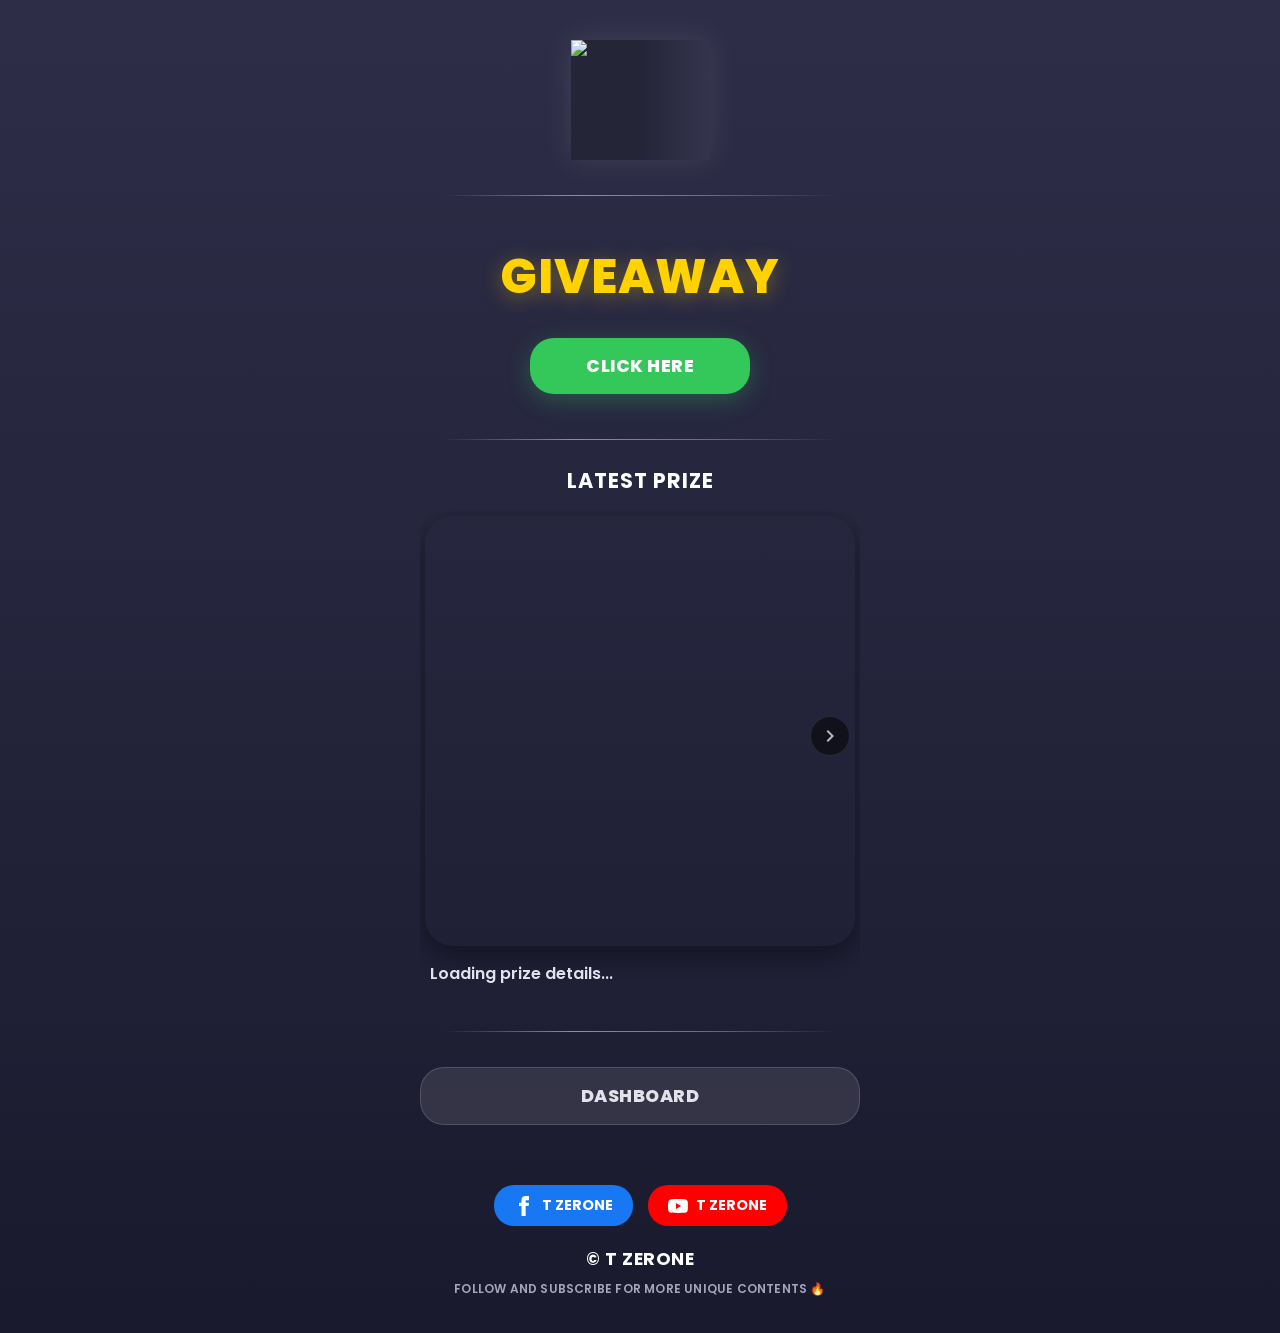
==== index.html @ 042d7d27 "Add files via upload" ====
<!DOCTYPE html>
<html lang="en">
<head>
    <meta charset="UTF-8">
    <meta name="viewport" content="width=device-width, initial-scale=1.0">
    <title>T ZERONE - Premium Gaming Giveaway Platform</title>
    <link rel="stylesheet" href="styles.css">
    <link rel="preconnect" href="https://fonts.googleapis.com">
    <link rel="preconnect" href="https://fonts.gstatic.com" crossorigin>
    <link href="https://fonts.googleapis.com/css2?family=Poppins:wght@600;700;800&display=swap" rel="stylesheet">
</head>
<body>

    <div id="global-page-loader">
        <div class="loader-spinner"></div>
    </div>

    <div id="custom-alert-overlay" class="modal-overlay hidden">
        <div id="custom-alert-box" class="modal-box-card custom-popup-card">
            <div id="custom-alert-icon" class="popup-icon"></div>
            <h3 id="custom-alert-title">NOTICE</h3>
            <p id="custom-alert-message" class="modal-body-text"></p>
            <div class="dual-btn-row top-space-btn" id="custom-alert-buttons"></div>
        </div>
    </div>

    <div id="app-container">
        <section id="page-home" class="view-page active">
            <header class="logo-header">
                <div class="logo-wrapper">
                    <img src="https://raw.githubusercontent.com/TARHIT-T0SVX/Tzerone-giveway/refs/heads/main/TZERONE_OFFICIAL_LOGO.png" alt="T ZERONE Logo" class="main-brand-logo img-loading" onload="this.classList.remove('img-loading')">
                </div>
            </header>

            <hr class="neon-divider">

            <main class="hero-content" id="home-hero-section">
                <h2 class="main-title-giveaway">GIVEAWAY</h2>
                <button class="btn btn-action-green multi-pulse" id="home-giveaway-btn" onclick="navigateTo('page-form')">CLICK HERE</button>
                <div id="event-ended-banner" class="hidden event-ended-display">
                    THE EVENT IS ENDED
                </div>
            </main>

            <hr class="neon-divider">

            <div class="swipe-carousel-wrapper" id="home-slider-wrapper">
                <button class="slider-arrow left hidden" id="slider-btn-left">
                    <svg viewBox="0 0 24 24" width="24" height="24" fill="currentColor"><path d="M15.41 16.59L10.83 12l4.58-4.59L14 6l-6 6 6 6 1.41-1.41z"/></svg>
                </button>
                
                <div class="swipe-carousel-track" id="home-carousel-track">
                    <section class="carousel-slide">
                        <div class="latest-prize-section">
                            <h3 class="section-title">LATEST PRIZE</h3>
                            <div class="prize-card ratio-1-1">
                                <img id="home-prize-image" src="[data-uri]" alt="Latest Prize Card" class="prize-image img-loading" onload="this.classList.remove('img-loading')">
                                <p id="home-prize-caption" class="prize-caption">Loading prize details...</p>
                            </div>
                        </div>
                    </section>

                    <section class="carousel-slide">
                        <div class="latest-prize-section">
                            <h3 class="section-title">PAST GIVEAWAYS</h3>
                            <div class="prize-card ratio-1-1">
                                <img id="home-past-prize-image" src="[data-uri]" alt="Past Giveaway Card" class="prize-image img-loading" onload="this.classList.remove('img-loading')">
                                <p id="home-past-prize-caption" class="prize-caption">Loading past rewards...</p>
                            </div>
                        </div>
                    </section>
                </div>

                <button class="slider-arrow right" id="slider-btn-right">
                    <svg viewBox="0 0 24 24" width="24" height="24" fill="currentColor"><path d="M8.59 16.59L13.17 12 8.59 7.41 10 6l6 6-6 6-1.41-1.41z"/></svg>
                </button>
            </div>

            <hr class="neon-divider">

            <div class="dashboard-nav-wrapper">
                <button class="btn btn-secondary-soft" onclick="navigateTo('page-dashboard')">DASHBOARD</button>
            </div>

            <footer class="main-footer">
                <div class="social-links">
                    <a href="https://www.facebook.com/tzerone01" target="_blank" class="social-btn fb-btn">
                        <svg width="20" height="20" fill="currentColor" viewBox="0 0 24 24"><path d="M9 8h-3v4h3v12h5v-12h3.642l.358-4h-4v-1.667c0-.955.192-1.333 1.115-1.333h2.885v-5h-3.808c-3.596 0-5.192 1.583-5.192 4.615v3.385z"/></svg>
                        T ZERONE
                    </a>
                    <a href="https://youtube.com/@tzerone01" target="_blank" class="social-btn yt-btn">
                        <svg width="20" height="20" fill="currentColor" viewBox="0 0 24 24"><path d="M23.498 6.186a3.016 3.016 0 0 0-2.122-2.136C19.505 3.545 12 3.545 12 3.545s-7.505 0-9.377.505A3.017 3.017 0 0 0 .502 6.186C0 8.07 0 12 0 12s0 3.93.502 5.814a3.016 3.016 0 0 0 2.122 2.136c1.871.505 9.376.505 9.376.505s7.505 0 9.377-.505a3.015 3.015 0 0 0 2.122-2.136C24 15.93 24 12 24 12s0-3.93-.502-5.814zM9.545 15.568V8.432L15.818 12l-6.273 3.568z"/></svg>
                        T ZERONE
                    </a>
                </div>
                <div class="copyright">© T ZERONE</div>
                <p class="footer-tagline">FOLLOW AND SUBSCRIBE FOR MORE UNIQUE CONTENTS 🔥</p>
            </footer>
        </section>

        <section id="page-form" class="view-page">
            <div class="center-stage">
                <div class="glass-form-panel">
                    <h2 class="panel-heading">FILL THE DETAILS</h2>
                    
                    <div class="form-group">
                        <input type="text" id="input-name" placeholder="NAME:" required autocomplete="off" oninput="this.value = this.value.replace(/[^a-zA-Z\s]/g, '')">
                    </div>
                    
                    <div class="form-group">
                        <input type="number" id="input-age" placeholder="AGE (1-99):" min="1" max="99" required autocomplete="off" oninput="if(this.value.length > 2) this.value = this.value.slice(0,2);">
                    </div>
                    
                    <div class="form-group phone-group-wrapper">
                        <button type="button" id="country-selector-btn" class="country-btn">🇧🇩 +880</button>
                        <input type="tel" id="input-phone" placeholder="WHATSAPP NUMBER:" required autocomplete="off" oninput="this.value = this.value.replace(/[^0-9]/g, '')">
                    </div>
                    
                    <div class="form-group">
                        <input type="text" id="input-gameid" placeholder="GAME ID:" required autocomplete="off" maxlength="15" oninput="this.value = this.value.toUpperCase()">
                    </div>

                    <div class="submit-action-wrapper">
                        <button class="btn btn-action-green btn-submit-form" onclick="processFormSubmission()">SUBMIT</button>
                    </div>
                    
                    <div class="btn-center-wrapper">
                        <button class="btn btn-secondary-soft top-space-btn back-btn-styled" onclick="navigateTo('page-home')">BACK TO HOME</button>
                    </div>
                </div>
            </div>
        </section>

        <section id="page-confirm" class="view-page">
            <div class="center-stage">
                <div class="glass-form-panel">
                    <h2 class="panel-heading">CONFIRM DETAILS</h2>
                    
                    <div class="confirmation-display-box">
                        <p><strong>NAME:</strong> <span id="confirm-name"></span></p>
                        <p><strong>AGE:</strong> <span id="confirm-age"></span></p>
                        <p><strong>NUMBER:</strong> <span id="confirm-phone"></span></p>
                        <p><strong>GAME ID:</strong> <span id="confirm-gameid"></span></p>
                    </div>

                    <div class="dual-btn-row">
                        <button class="btn btn-danger-action" onclick="navigateTo('page-form')">EDIT</button>
                        <button class="btn btn-action-green btn-success-action" onclick="commitSubmissionToFirebase()">SUBMIT</button>
                    </div>
                </div>
            </div>
        </section>

        <section id="page-success" class="view-page">
            <div class="center-stage">
                <div class="glass-form-panel premium-success-panel text-center">
                    <div class="success-icon-wrapper">
                        <svg viewBox="0 0 24 24" width="64" height="64" fill="#39FF14"><path d="M12 2C6.48 2 2 6.48 2 12s4.48 10 10 10 10-4.48 10-10S17.52 2 12 2zm-2 15l-5-5 1.41-1.41L10 14.17l7.59-7.59L19 8l-9 9z"/></svg>
                    </div>
                    <h2 class="success-main-title">SUBMISSION SUCCESSFUL</h2>
                    <h3 class="success-sub-title">YOUR ID HAS BEEN SECURELY REGISTERED</h3>
                    <p class="success-desc">Please wait for the approval process to complete. You can track your status in the Dashboard.</p>

                    <div class="social-box-widget top-space-btn">
                        <a href="https://www.facebook.com/tzerone01" target="_blank" class="social-btn fb-btn full-w-btn">
                            <svg width="20" height="20" fill="currentColor" viewBox="0 0 24 24"><path d="M9 8h-3v4h3v12h5v-12h3.642l.358-4h-4v-1.667c0-.955.192-1.333 1.115-1.333h2.885v-5h-3.808c-3.596 0-5.192 1.583-5.192 4.615v3.385z"/></svg>
                            FOLLOW T ZERONE
                        </a>
                        <a href="https://youtube.com/@tzerone01" target="_blank" class="social-btn yt-btn full-w-btn">
                            <svg width="20" height="20" fill="currentColor" viewBox="0 0 24 24"><path d="M23.498 6.186a3.016 3.016 0 0 0-2.122-2.136C19.505 3.545 12 3.545 12 3.545s-7.505 0-9.377.505A3.017 3.017 0 0 0 .502 6.186C0 8.07 0 12 0 12s0 3.93.502 5.814a3.016 3.016 0 0 0 2.122 2.136c1.871.505 9.376.505 9.376.505s7.505 0 9.377-.505a3.015 3.015 0 0 0 2.122-2.136C24 15.93 24 12 24 12s0-3.93-.502-5.814zM9.545 15.568V8.432L15.818 12l-6.273 3.568z"/></svg>
                            SUBSCRIBE T ZERONE
                        </a>
                    </div>
                    
                    <div class="btn-center-wrapper">
                        <button class="btn btn-secondary-soft top-space-btn" onclick="navigateTo('page-home')">BACK TO HOME PAGE</button>
                    </div>
                </div>
            </div>
        </section>

        <section id="page-dashboard" class="view-page">
            <div class="glass-form-panel max-width-dashboard">
                <h2 class="panel-heading font-size-large">DASHBOARD</h2>
                
                <nav class="public-tabs-nav">
                    <button class="p-tab-btn active" onclick="switchPublicTab('public-local-tab')">Registered</button>
                    <button class="p-tab-btn" onclick="switchPublicTab('public-history-tab')">Past Winners</button>
                </nav>

                <div id="public-local-tab" class="public-tab-content active">
                    <div class="search-input-container">
                        <input type="text" id="public-search-bar" placeholder="SEARCH ID 🔍" oninput="filterPublicDashboard()">
                    </div>
                    <div id="public-players-list" class="players-scroller">
                        <div class="empty-state-text">Loading verified records...</div>
                    </div>
                </div>

                <div id="public-history-tab" class="public-tab-content">
                    <div id="public-winners-list" class="players-scroller">
                        <div class="empty-state-text">Loading winner history...</div>
                    </div>
                </div>

                <div class="btn-center-wrapper">
                    <button class="btn btn-secondary-soft top-space-btn" onclick="navigateTo('page-home')">BACK TO HOME</button>
                </div>
            </div>
        </section>
    </div>

    <div id="country-modal-overlay" class="modal-overlay hidden">
        <div class="modal-box-card" style="max-height: 80vh; display: flex; flex-direction: column;">
            <h3>SELECT COUNTRY</h3>
            <div class="search-input-container" style="margin-bottom: 15px;">
                <input type="text" id="country-search-bar" placeholder="SEARCH 🔍" oninput="filterCountryModal()">
            </div>
            <ul class="country-list-ul" id="dynamic-country-list">
            </ul>
            
            <div class="custom-country-code-wrapper" style="margin-top: 15px; border-top: 1px solid rgba(255,255,255,0.1); padding-top: 15px;">
                <label style="font-size: 0.85rem; color:#A5A6B9; display:block; margin-bottom: 8px; text-align: left;">Custom Country Code:</label>
                <div class="custom-country-inline-flex">
                    <input type="text" id="custom-country-input" value="+" placeholder="+000" oninput="enforceCustomCodeRule(this)">
                    <button class="btn btn-action-green btn-sm" onclick="applyCustomCountryCode()">APPLY</button>
                </div>
            </div>

            <button class="btn btn-secondary-soft btn-sm top-space-btn" onclick="toggleCountryModal(false)">Cancel</button>
        </div>
    </div>

    <script type="module">
        import { initializeApp } from "https://www.gstatic.com/firebasejs/10.8.0/firebase-app.js";
        import { getFirestore, doc, collection, addDoc, query, onSnapshot } from "https://www.gstatic.com/firebasejs/10.8.0/firebase-firestore.js";

        const firebaseConfig = {
            apiKey: "AIzaSyAoketoRHRp4ko6zDr5nDN62EuvBluF0SE",
            authDomain: "tzerone-giveaway.firebaseapp.com",
            projectId: "tzerone-giveaway",
            storageBucket: "tzerone-giveaway.firebasestorage.app",
            messagingSenderId: "79301530556",
            appId: "1:79301530556:web:4290ce069b76b9cd4ad1b9",
            measurementId: "G-E738EB97XK"
        };

        const app = initializeApp(firebaseConfig);
        const db = getFirestore(app);

        window.FirebaseBridge = { db, doc, collection, addDoc, query, onSnapshot };
    </script>
    <script src="script.js"></script>
</body>
</html>
---- styles.css ----
* { box-sizing: border-box; margin: 0; padding: 0; user-select: none; -webkit-tap-highlight-color: transparent !important; }
*:focus { outline: none !important; box-shadow: none; }

body { font-family: 'Poppins', sans-serif; font-weight: 700; background: linear-gradient(180deg, #2D2D48 0%, #1A1A2E 100%); color: #FFFFFF; min-height: 100vh; overflow-x: hidden; display: flex; justify-content: center; align-items: flex-start; }
button, input, select { font-family: 'Poppins', sans-serif; }

#app-container { width: 100%; max-width: 480px; padding: 20px; min-height: 100vh; position: relative; display: flex; flex-direction: column; }
.center-stage { display: flex; flex-direction: column; justify-content: center; align-items: center; min-height: calc(100vh - 40px); width: 100%; }
.btn-center-wrapper { display: flex; justify-content: center; align-items: center; width: 100%; }

.view-page { display: none; will-change: transform, opacity; animation: fadeInAnimation 0.2s cubic-bezier(0.25, 1, 0.5, 1) forwards; width: 100%; }
.view-page.active { display: block; }
@keyframes fadeInAnimation { from { opacity: 0; transform: translateY(4px); } to { opacity: 1; transform: translateY(0); } }

#global-page-loader { position: fixed; top: 0; left: 0; width: 100vw; height: 100vh; background: #1A1A2E; z-index: 99999; display: flex; justify-content: center; align-items: center; transition: opacity 0.4s ease, visibility 0.4s ease; }
#global-page-loader.hidden { opacity: 0; visibility: hidden; }
.loader-spinner { width: 45px; height: 45px; border: 4px solid rgba(255, 255, 255, 0.1); border-top-color: #39FF14; border-radius: 50%; animation: spinLoader 0.9s linear infinite; }
@keyframes spinLoader { 0% { transform: rotate(0deg); } 100% { transform: rotate(360deg); } }

img.img-loading { animation: skeletonPulse 1.5s infinite ease-in-out; background: linear-gradient(90deg, #252538 25%, #34344e 50%, #252538 75%); background-size: 200% 100%; color: transparent; min-height: 120px; background-color: #2D2D48; }
@keyframes skeletonPulse { 0% { background-position: 100% 0; } 100% { background-position: -100% 0; } }

.neon-divider { border: none; height: 1px; background: linear-gradient(90deg, transparent, #00F2FE, #00A8FF, transparent); margin: 25px auto; width: 90%; opacity: 0.8; }
.logo-header { text-align: center; padding: 20px 0 10px 0; }
.logo-wrapper { display: inline-block; cursor: pointer; transition: transform 0.15s ease; }
.logo-wrapper:active { transform: scale(0.95); }
.main-brand-logo { max-width: 180px; height: auto; filter: drop-shadow(0 0 15px rgba(255,255,255,0.1)); }

.hero-content { text-align: center; padding: 20px 0; position: relative; }
.main-title-giveaway { font-weight: 800; font-size: 3rem; color: #FFD200; letter-spacing: 1px; margin-bottom: 25px; text-shadow: 0px 4px 20px rgba(255, 210, 0, 0.35); }
.event-ended-display { font-size: 1.8rem; font-weight: 800; color: #FF3B30; text-shadow: 0 0 15px rgba(255,59,48,0.5); letter-spacing: 1px; background: rgba(0,0,0,0.4); padding: 15px; border-radius: 12px; border: 1px solid rgba(255,59,48,0.3); animation: pulseAlert 2s infinite; }
@keyframes pulseAlert { 0% { box-shadow: 0 0 0 0 rgba(255, 59, 48, 0.4); } 70% { box-shadow: 0 0 0 15px rgba(255, 59, 48, 0); } 100% { box-shadow: 0 0 0 0 rgba(255, 59, 48, 0); } }

.btn { font-weight: 800; border: none; border-radius: 24px; padding: 15px 35px; font-size: 1.1rem; cursor: pointer; text-align: center; transition: transform 0.15s ease, background 0.2s ease, box-shadow 0.2s ease; display: inline-block; letter-spacing: 0.5px; will-change: transform; }
.btn:active { transform: scale(0.92) !important; box-shadow: none !important; }
.btn-action-green { background-color: #34C759; color: #FFFFFF; box-shadow: 0 6px 25px rgba(52, 199, 89, 0.3); min-width: 220px; }
.btn-action-green:hover:not(:disabled) { background-color: #30D158; box-shadow: 0 8px 30px rgba(52, 199, 89, 0.5); }
.btn-secondary-soft { background-color: rgba(255, 255, 255, 0.1); color: #E2E2EC; border: 1px solid rgba(255, 255, 255, 0.15); width: 100%; }
.btn-secondary-soft:hover { background-color: rgba(255, 255, 255, 0.15); color: #FFF; }
.submit-action-wrapper { width: 100%; box-sizing: border-box; overflow: hidden; padding: 5px 0; }
.btn-submit-form { width: 100%; border-radius: 12px; padding: 14px; font-size: 1.2rem; margin-top: 15px; box-sizing: border-box; }
.btn-danger-action { background-color: #FF3B30; color: #FFFFFF; border-radius: 20px; padding: 12px 30px; }
.btn-danger-action:hover:not(:disabled) { background-color: #FF4F45; box-shadow: 0 0 15px rgba(255,59,48,0.4); }
.btn-success-action { background-color: #34C759; color: #FFFFFF; border-radius: 20px; padding: 12px 30px; }
.btn-success-action:hover:not(:disabled) { background-color: #4CD964; box-shadow: 0 0 15px rgba(52,199,89,0.4); }
.btn-sm { padding: 8px 18px; font-size: 0.9rem; border-radius: 14px; }
.btn:disabled { opacity: 0.35; cursor: not-allowed; transform: none !important; box-shadow: none !important; }

.multi-pulse { animation: normalPulse 2s infinite; }
@keyframes normalPulse { 0% { box-shadow: 0 0 0 0 rgba(52, 199, 89, 0.5); } 70% { box-shadow: 0 0 0 12px rgba(52, 199, 89, 0); } 100% { box-shadow: 0 0 0 0 rgba(52, 199, 89, 0); } }
.back-btn-styled { border-radius: 12px; font-size: 1rem; padding: 12px; }

.swipe-carousel-wrapper { width: 100%; position: relative; overflow: hidden; padding-bottom: 5px; border-radius: 24px; }
.swipe-carousel-track { display: flex; overflow-x: auto; scroll-snap-type: x mandatory; gap: 15px; padding-bottom: 10px; scrollbar-width: none; scroll-behavior: smooth; }
.swipe-carousel-track::-webkit-scrollbar { display: none; }
.carousel-slide { min-width: 100%; scroll-snap-align: center; }

.slider-arrow { position: absolute; top: 50%; transform: translateY(-50%); background: rgba(0,0,0,0.5); backdrop-filter: blur(4px); border: 1px solid rgba(255,255,255,0.1); border-radius: 50%; width: 40px; height: 40px; display: flex; justify-content: center; align-items: center; color: rgba(255,255,255,0.7); cursor: pointer; z-index: 10; transition: all 0.2s ease; outline: none; }
.slider-arrow:hover { background: rgba(0,0,0,0.8); color: #FFF; }
.slider-arrow.left { left: 10px; }
.slider-arrow.right { right: 10px; }
.slider-arrow.hidden { opacity: 0; pointer-events: none; }

.latest-prize-section { text-align: center; }
.section-title { font-size: 1.3rem; font-weight: 700; letter-spacing: 1px; margin-bottom: 15px; }
.prize-card { background-color: transparent; border-radius: 24px; overflow: hidden; padding: 5px; width: 100%; }
.prize-image { width: 100%; border-radius: 28px; display: block; box-shadow: 0 8px 25px rgba(0,0,0,0.4); }
.ratio-1-1 .prize-image { aspect-ratio: 1 / 1; object-fit: cover; }
.prize-caption { font-weight: 600; font-size: 1rem; margin-top: 15px; color: #E2E2EC; text-align: left; padding-left: 5px; }
.dashboard-nav-wrapper { padding: 10px 0 25px 0; }
.glass-form-panel { background: rgba(255, 255, 255, 0.04); border: 1px solid rgba(255, 255, 255, 0.08); border-radius: 28px; padding: 30px 24px; box-shadow: 0 15px 35px rgba(0,0,0,0.3); width: 100%; }
.panel-heading { text-align: center; font-size: 1.3rem; letter-spacing: 0.5px; margin-bottom: 25px; color: #FFFFFF; }

.form-group { margin-bottom: 20px; position: relative; }
.form-group input { width: 100%; background-color: #555770; border: none; border-radius: 14px; padding: 18px 20px; color: #FFFFFF; font-family: 'Poppins', sans-serif; font-weight: 700; font-size: 1.05rem; transition: background-color 0.2s ease; }
.form-group input::placeholder { color: #A5A6B9; opacity: 1; }
.form-group input:focus { background-color: #636582; }
.phone-group-wrapper { display: flex; gap: 10px; }
.country-btn { background-color: #555770; border: none; color: #FFFFFF; border-radius: 14px; padding: 0 15px; font-weight: 700; font-size: 0.95rem; cursor: pointer; white-space: nowrap; display: flex; align-items: center; gap: 5px; }
.country-btn:active { transform: scale(0.95); }

.confirmation-display-box { background: rgba(0, 0, 0, 0.2); border-radius: 16px; padding: 20px; margin-bottom: 25px; }
.confirmation-display-box p { font-size: 1.05rem; margin-bottom: 12px; color: #E2E2EC; font-weight: 600; }
.confirmation-display-box p strong { color: #A5A6B9; display: inline-block; width: 100px; font-weight: 700; }
.dual-btn-row { display: flex; gap: 15px; justify-content: center; width: 100%; }
.dual-btn-row .btn { flex: 1; }

.premium-success-panel { background: linear-gradient(145deg, rgba(52, 199, 89, 0.05), rgba(0,0,0,0.2)); border: 1px solid rgba(52, 199, 89, 0.2); }
.success-icon-wrapper { margin-bottom: 15px; animation: bounceIn 0.5s cubic-bezier(0.175, 0.885, 0.32, 1.275); }
@keyframes bounceIn { 0% { transform: scale(0); opacity: 0; } 100% { transform: scale(1); opacity: 1; } }
.success-main-title { font-size: 1.5rem; color: #39FF14; letter-spacing: 1px; margin-bottom: 5px; }
.success-sub-title { font-size: 1rem; color: #FFFFFF; margin-bottom: 15px; }
.success-desc { font-size: 0.9rem; color: #A5A6B9; margin-bottom: 25px; font-weight: 600; }

.social-box-widget { display: flex; flex-direction: column; gap: 12px; margin-bottom: 20px; }
.full-w-btn { width: 100% !important; justify-content: center; }
.top-space-btn { margin-top: 15px; }
.max-width-dashboard { max-width: 100% !important; }
.font-size-large { font-size: 1.2rem !important; }

.public-tabs-nav { display: flex; gap: 10px; margin-bottom: 15px; background: rgba(0,0,0,0.15); padding: 6px; border-radius: 14px; }
.p-tab-btn { flex: 1; background: transparent; border: none; color: #A5A6B9; padding: 10px; font-weight: 700; font-size: 0.95rem; cursor: pointer; border-radius: 10px; transition: all 0.2s ease; }
.p-tab-btn.active { background-color: rgba(255, 255, 255, 0.15); color: #FFFFFF; }
.public-tab-content { display: none; }
.public-tab-content.active { display: block; animation: fadeInAnimation 0.2s forwards; }

.search-input-container input { width: 100%; background-color: rgba(255, 255, 255, 0.08); border: 1px solid rgba(255, 255, 255, 0.15); border-radius: 14px; padding: 14px 20px; color: #FFFFFF; font-weight: 700; text-align: center; font-size: 1rem; }
.players-scroller { margin-top: 20px; max-height: 350px; overflow-y: auto; overflow-x: hidden; padding-right: 5px; }
.players-scroller::-webkit-scrollbar { width: 6px; height: 6px; }
.players-scroller::-webkit-scrollbar-track { background: transparent; }
.players-scroller::-webkit-scrollbar-thumb { background: rgba(255, 255, 255, 0.15); border-radius: 10px; }

.player-row-item { padding: 14px 0; border-bottom: 1px solid rgba(255, 255, 255, 0.05); font-size: 1.05rem; font-weight: 600; display: flex; justify-content: space-between; flex-direction: column; }
.player-row-item span { display: block; }
.player-row-item .p-meta-id, .player-row-item .p-meta-date { color: #A5A6B9; font-size: 0.90rem; margin-top: 2px; }
.empty-state-text { text-align: center; color: #A5A6B9; padding: 30px 0; font-weight: 600; }

.modal-overlay { position: fixed; top: 0; left: 0; width: 100%; height: 100%; background-color: rgba(10, 10, 18, 0.85); backdrop-filter: blur(8px); z-index: 1000; display: flex; justify-content: center; align-items: center; padding: 20px; }
.modal-overlay.hidden { display: none !important; }
.modal-box-card { background: #252538; border: 1px solid rgba(255,255,255,0.1); border-radius: 24px; width: 100%; max-width: 360px; padding: 25px; box-shadow: 0 20px 45px rgba(0,0,0,0.5); will-change: transform, opacity; animation: modalPopIn 0.2s cubic-bezier(0.34, 1.56, 0.64, 1) forwards; position: relative; text-align: center; }
.modal-body-text { font-size: 0.95rem; color: #E2E2EC; margin-top: 10px; line-height: 1.5; }

.custom-popup-card { border: 1px solid rgba(255,255,255,0.15); }
.popup-icon { margin-bottom: 15px; animation: bounceIn 0.5s; }
.popup-error { border-color: rgba(255,59,48,0.4); box-shadow: 0 10px 40px rgba(255,59,48,0.15); }
.popup-success { border-color: rgba(52,199,89,0.4); box-shadow: 0 10px 40px rgba(52,199,89,0.15); }
.popup-warning { border-color: rgba(255,210,0,0.4); box-shadow: 0 10px 40px rgba(255,210,0,0.15); }

@keyframes modalPopIn { from { transform: scale(0.95) translateY(10px); opacity: 0; } to { transform: scale(1) translateY(0); opacity: 1; } }

.country-list-ul { list-style: none; max-height: 240px; overflow-y: auto; overflow-x: hidden; border-radius: 12px; background: rgba(0,0,0,0.15); flex-grow: 1; text-align: left; }
.country-list-ul li { padding: 14px 16px; cursor: pointer; font-size: 1rem; font-weight: 600; display: flex; align-items: center; gap: 12px; border-bottom: 1px solid rgba(255,255,255,0.03); }
.country-list-ul li:hover { background-color: rgba(255,255,255,0.05); }
.flag-icon { font-size: 1.3rem; }

.custom-country-inline-flex { display: flex; gap: 10px; align-items: center; justify-content: space-between; width: 100%; box-sizing: border-box; }
.custom-country-inline-flex input { flex: 1; border-radius: 12px; background: rgba(255,255,255,0.1); border:none; color:#FFF; padding: 12px 15px; font-weight: bold; width: 100%; box-sizing: border-box; }
.custom-country-inline-flex button { padding: 12px 20px; border-radius: 12px; margin: 0; box-sizing: border-box; }

.main-footer { margin-top: 35px; text-align: center; padding-bottom: 15px; }
.social-links { display: flex; justify-content: center; gap: 15px; margin-bottom: 20px; }
.social-btn { font-weight: 700; font-size: 0.9rem; text-decoration: none; padding: 10px 20px; border-radius: 20px; display: inline-flex; align-items: center; gap: 8px; transition: transform 0.1s ease; will-change: transform; }
.social-btn:active { transform: scale(0.95); }
.fb-btn { background-color: #1877F2; color: #FFFFFF; }
.yt-btn { background-color: #FF0000; color: #FFFFFF; }
.copyright { font-size: 1.1rem; font-weight: 700; letter-spacing: 0.5px; margin-bottom: 8px; color: #FFFFFF; }
.footer-tagline { font-weight: 600; font-size: 0.75rem; color: #A5A6B9; letter-spacing: 0.2px; }

.hidden { display: none !important; }
.text-center { text-align: center !important; }
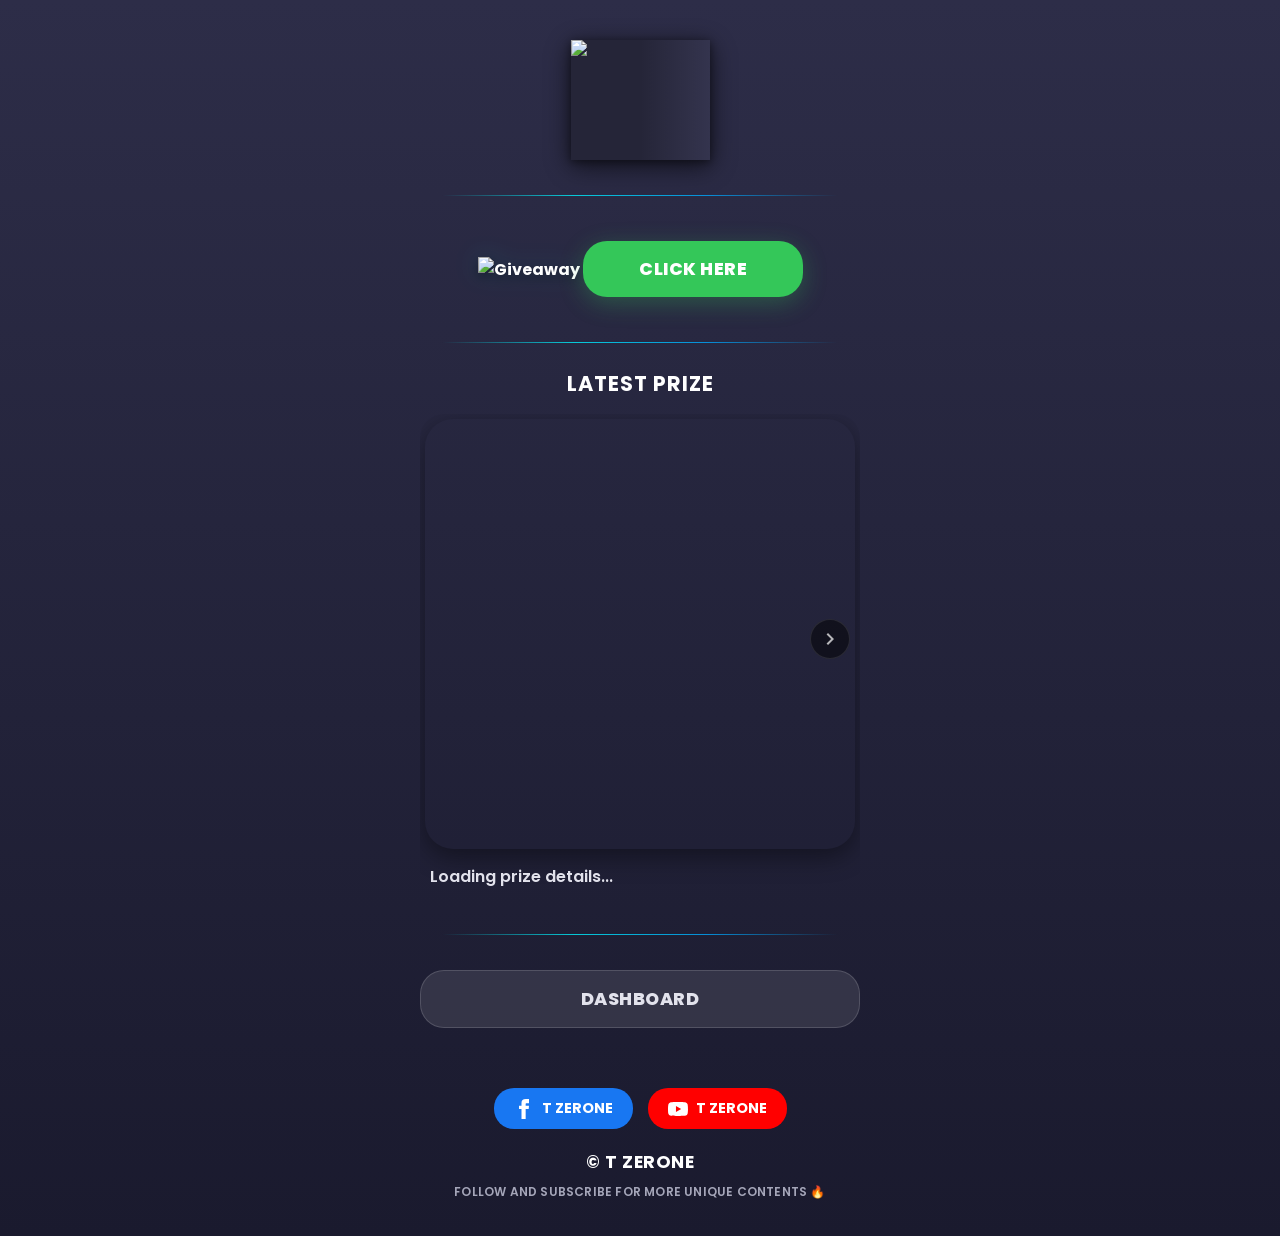
==== commit 26fbc7d1: "Add files via upload" ====
--- a/index.html
+++ b/index.html
@@ -34,13 +34,15 @@
 
             <hr class="neon-divider">
 
-            <main class="hero-content" id="home-hero-section">
-                <h2 class="main-title-giveaway">GIVEAWAY</h2>
+                        <main class="hero-content" id="home-hero-section">
+                <img src="https://raw.githubusercontent.com/TARHIT-T0SVX/All-image-t-z/refs/heads/main/giveaway%20png%201.png" alt="Giveaway" class="giveaway-image-title">
+                
                 <button class="btn btn-action-green multi-pulse" id="home-giveaway-btn" onclick="navigateTo('page-form')">CLICK HERE</button>
                 <div id="event-ended-banner" class="hidden event-ended-display">
                     THE EVENT IS ENDED
                 </div>
             </main>
+
 
             <hr class="neon-divider">
 
@@ -108,8 +110,9 @@
                     </div>
                     
                     <div class="form-group">
-                        <input type="number" id="input-age" placeholder="AGE (1-99):" min="1" max="99" required autocomplete="off" oninput="if(this.value.length > 2) this.value = this.value.slice(0,2);">
-                    </div>
+    <input type="text" id="input-age" placeholder="AGE (1-99):" required autocomplete="off" maxlength="2" oninput="this.value = this.value.replace(/[^0-9]/g, '').slice(0, 2);">
+</div>
+
                     
                     <div class="form-group phone-group-wrapper">
                         <button type="button" id="country-selector-btn" class="country-btn">🇧🇩 +880</button>
@@ -132,52 +135,65 @@
         </section>
 
         <section id="page-confirm" class="view-page">
-            <div class="center-stage">
-                <div class="glass-form-panel">
-                    <h2 class="panel-heading">CONFIRM DETAILS</h2>
-                    
-                    <div class="confirmation-display-box">
-                        <p><strong>NAME:</strong> <span id="confirm-name"></span></p>
-                        <p><strong>AGE:</strong> <span id="confirm-age"></span></p>
-                        <p><strong>NUMBER:</strong> <span id="confirm-phone"></span></p>
-                        <p><strong>GAME ID:</strong> <span id="confirm-gameid"></span></p>
-                    </div>
-
-                    <div class="dual-btn-row">
-                        <button class="btn btn-danger-action" onclick="navigateTo('page-form')">EDIT</button>
-                        <button class="btn btn-action-green btn-success-action" onclick="commitSubmissionToFirebase()">SUBMIT</button>
-                    </div>
-                </div>
-            </div>
-        </section>
-
-        <section id="page-success" class="view-page">
-            <div class="center-stage">
-                <div class="glass-form-panel premium-success-panel text-center">
-                    <div class="success-icon-wrapper">
-                        <svg viewBox="0 0 24 24" width="64" height="64" fill="#39FF14"><path d="M12 2C6.48 2 2 6.48 2 12s4.48 10 10 10 10-4.48 10-10S17.52 2 12 2zm-2 15l-5-5 1.41-1.41L10 14.17l7.59-7.59L19 8l-9 9z"/></svg>
-                    </div>
-                    <h2 class="success-main-title">SUBMISSION SUCCESSFUL</h2>
-                    <h3 class="success-sub-title">YOUR ID HAS BEEN SECURELY REGISTERED</h3>
-                    <p class="success-desc">Please wait for the approval process to complete. You can track your status in the Dashboard.</p>
-
-                    <div class="social-box-widget top-space-btn">
-                        <a href="https://www.facebook.com/tzerone01" target="_blank" class="social-btn fb-btn full-w-btn">
-                            <svg width="20" height="20" fill="currentColor" viewBox="0 0 24 24"><path d="M9 8h-3v4h3v12h5v-12h3.642l.358-4h-4v-1.667c0-.955.192-1.333 1.115-1.333h2.885v-5h-3.808c-3.596 0-5.192 1.583-5.192 4.615v3.385z"/></svg>
-                            FOLLOW T ZERONE
-                        </a>
-                        <a href="https://youtube.com/@tzerone01" target="_blank" class="social-btn yt-btn full-w-btn">
-                            <svg width="20" height="20" fill="currentColor" viewBox="0 0 24 24"><path d="M23.498 6.186a3.016 3.016 0 0 0-2.122-2.136C19.505 3.545 12 3.545 12 3.545s-7.505 0-9.377.505A3.017 3.017 0 0 0 .502 6.186C0 8.07 0 12 0 12s0 3.93.502 5.814a3.016 3.016 0 0 0 2.122 2.136c1.871.505 9.376.505 9.376.505s7.505 0 9.377-.505a3.015 3.015 0 0 0 2.122-2.136C24 15.93 24 12 24 12s0-3.93-.502-5.814zM9.545 15.568V8.432L15.818 12l-6.273 3.568z"/></svg>
-                            SUBSCRIBE T ZERONE
-                        </a>
-                    </div>
-                    
-                    <div class="btn-center-wrapper">
-                        <button class="btn btn-secondary-soft top-space-btn" onclick="navigateTo('page-home')">BACK TO HOME PAGE</button>
-                    </div>
-                </div>
-            </div>
-        </section>
+    <div class="center-stage">
+        <div class="glass-form-panel pro-confirm-panel">
+            <h2 class="panel-heading">CONFIRM DETAILS</h2>
+            
+            <div class="pro-confirmation-box">
+                <div class="confirm-row">
+                    <span class="confirm-label">NAME</span>
+                    <span class="confirm-value" id="confirm-name"></span>
+                </div>
+                <div class="confirm-row">
+                    <span class="confirm-label">AGE</span>
+                    <span class="confirm-value" id="confirm-age"></span>
+                </div>
+                <div class="confirm-row">
+                    <span class="confirm-label">NUMBER</span>
+                    <span class="confirm-value" id="confirm-phone"></span>
+                </div>
+                <div class="confirm-row">
+                    <span class="confirm-label">GAME ID</span>
+                    <span class="confirm-value highlight-value" id="confirm-gameid"></span>
+                </div>
+            </div>
+
+            <div class="dual-btn-row">
+                <button class="btn btn-danger-action" onclick="navigateTo('page-form')">EDIT</button>
+                <button class="btn btn-action-green btn-success-action" onclick="commitSubmissionToFirebase()">SUBMIT</button>
+            </div>
+        </div>
+    </div>
+</section>
+
+<section id="page-success" class="view-page">
+    <div class="center-stage">
+        <div class="glass-form-panel premium-success-panel text-center">
+            <div class="success-icon-wrapper">
+                <svg viewBox="0 0 24 24" width="72" height="72" fill="#39FF14"><path d="M12 2C6.48 2 2 6.48 2 12s4.48 10 10 10 10-4.48 10-10S17.52 2 12 2zm-2 15l-5-5 1.41-1.41L10 14.17l7.59-7.59L19 8l-9 9z"/></svg>
+            </div>
+            <h2 class="success-main-title">SUBMISSION SUCCESSFUL</h2>
+            <h3 class="success-sub-title">YOUR ID HAS BEEN SECURELY REGISTERED</h3>
+            <p class="success-desc">Please wait for the approval process to complete. You can track your status in the Dashboard.</p>
+
+            <div class="social-box-widget top-space-btn">
+                <a href="https://www.facebook.com/tzerone01" target="_blank" class="social-btn pro-social-btn fb-btn full-w-btn">
+                    <svg width="22" height="22" fill="currentColor" viewBox="0 0 24 24"><path d="M9 8h-3v4h3v12h5v-12h3.642l.358-4h-4v-1.667c0-.955.192-1.333 1.115-1.333h2.885v-5h-3.808c-3.596 0-5.192 1.583-5.192 4.615v3.385z"/></svg>
+                    FOLLOW T ZERONE
+                </a>
+                <a href="https://youtube.com/@tzerone01" target="_blank" class="social-btn pro-social-btn yt-btn full-w-btn">
+                    <svg width="22" height="22" fill="currentColor" viewBox="0 0 24 24"><path d="M23.498 6.186a3.016 3.016 0 0 0-2.122-2.136C19.505 3.545 12 3.545 12 3.545s-7.505 0-9.377.505A3.017 3.017 0 0 0 .502 6.186C0 8.07 0 12 0 12s0 3.93.502 5.814a3.016 3.016 0 0 0 2.122 2.136c1.871.505 9.376.505 9.376.505s7.505 0 9.377-.505a3.015 3.015 0 0 0 2.122-2.136C24 15.93 24 12 24 12s0-3.93-.502-5.814zM9.545 15.568V8.432L15.818 12l-6.273 3.568z"/></svg>
+                    SUBSCRIBE T ZERONE
+                </a>
+            </div>
+            
+            <div class="btn-center-wrapper">
+                <button class="btn btn-secondary-soft top-space-btn back-btn-styled" onclick="navigateTo('page-home')">BACK TO HOME PAGE</button>
+            </div>
+        </div>
+    </div>
+</section>
+
 
         <section id="page-dashboard" class="view-page">
             <div class="glass-form-panel max-width-dashboard">
@@ -252,4 +268,4 @@
     </script>
     <script src="script.js"></script>
 </body>
-</html>
+</html>
--- a/styles.css
+++ b/styles.css
@@ -148,3 +148,134 @@
 
 .hidden { display: none !important; }
 .text-center { text-align: center !important; }
+
+/* CHANGE 2: Professional crisp black drop-shadow for main logo */
+.main-brand-logo { 
+    max-width: 180px; 
+    height: auto; 
+    filter: drop-shadow(0 5px 12px rgba(0, 0, 0, 0.45)) drop-shadow(0 2px 4px rgba(0, 0, 0, 0.5)); 
+}
+
+/* CHANGE 1: Giveaway Image glow effect and float animation */
+.giveaway-image-title {
+    max-width: 85%;
+    height: auto;
+    margin-bottom: 25px;
+    filter: drop-shadow(0 0 25px rgba(0, 242, 254, 0.4)) drop-shadow(0 5px 15px rgba(0, 0, 0, 0.6));
+    animation: floatGlow 3s ease-in-out infinite;
+}
+
+@keyframes floatGlow {
+    0%, 100% { transform: translateY(0); filter: drop-shadow(0 0 20px rgba(0, 242, 254, 0.3)) drop-shadow(0 5px 15px rgba(0, 0, 0, 0.6)); }
+    50% { transform: translateY(-8px); filter: drop-shadow(0 0 35px rgba(0, 242, 254, 0.6)) drop-shadow(0 12px 25px rgba(0, 0, 0, 0.5)); }
+}
+
+/* CHANGE 4: Confirm and Success Page Redesign UI/UX */
+.pro-confirm-panel {
+    background: linear-gradient(145deg, rgba(30, 30, 48, 0.9), rgba(20, 20, 35, 0.9));
+    border: 1px solid rgba(255, 255, 255, 0.1);
+    box-shadow: 0 25px 50px rgba(0, 0, 0, 0.6);
+}
+
+.pro-confirmation-box {
+    background: rgba(0, 0, 0, 0.3);
+    border-radius: 16px;
+    padding: 24px;
+    margin-bottom: 30px;
+    border: 1px solid rgba(255, 255, 255, 0.05);
+    animation: slideUpFade 0.4s ease-out;
+}
+
+.confirm-row {
+    display: flex;
+    justify-content: space-between;
+    align-items: center;
+    padding: 12px 0;
+    border-bottom: 1px dashed rgba(255, 255, 255, 0.1);
+}
+
+.confirm-row:last-child {
+    border-bottom: none;
+    padding-bottom: 0;
+}
+
+.confirm-label {
+    color: #A5A6B9;
+    font-size: 0.95rem;
+    font-weight: 700;
+    letter-spacing: 0.5px;
+}
+
+.confirm-value {
+    color: #FFFFFF;
+    font-size: 1.05rem;
+    font-weight: 700;
+    text-align: right;
+}
+
+.highlight-value {
+    color: #00F2FE;
+    text-shadow: 0 0 10px rgba(0, 242, 254, 0.4);
+}
+
+/* Upgraded Success Panel */
+.premium-success-panel {
+    background: linear-gradient(145deg, rgba(52, 199, 89, 0.08), rgba(20, 20, 35, 0.95));
+    border: 1px solid rgba(52, 199, 89, 0.3);
+    box-shadow: 0 20px 60px rgba(0, 0, 0, 0.5), inset 0 0 20px rgba(52, 199, 89, 0.05);
+}
+
+/* Professional Social Buttons Design & Animation */
+.pro-social-btn {
+    padding: 14px 20px;
+    border-radius: 14px;
+    font-size: 1rem;
+    font-weight: 800;
+    letter-spacing: 0.5px;
+    box-shadow: 0 8px 20px rgba(0,0,0,0.3);
+    transition: all 0.3s cubic-bezier(0.25, 0.8, 0.25, 1);
+    position: relative;
+    overflow: hidden;
+    border: 1px solid transparent;
+}
+
+.pro-social-btn:hover {
+    transform: translateY(-3px);
+    box-shadow: 0 12px 25px rgba(0,0,0,0.5);
+}
+
+.pro-social-btn.fb-btn {
+    background: linear-gradient(135deg, #1877F2, #0C5CBF);
+    border-color: rgba(24, 119, 242, 0.4);
+}
+
+.pro-social-btn.yt-btn {
+    background: linear-gradient(135deg, #FF0000, #B30000);
+    border-color: rgba(255, 0, 0, 0.4);
+}
+
+@keyframes slideUpFade {
+    from { transform: translateY(15px); opacity: 0; }
+    to { transform: translateY(0); opacity: 1; }
+}
+
+/* CHANGE 1: Giveaway Image with LIGHTER glow and subtle float animation */
+.giveaway-image-title {
+    max-width: 85%;
+    height: auto;
+    margin-bottom: -25px;
+    /* Much lighter glow and softer drop-shadow */
+    filter: drop-shadow(0 0 12px rgba(0, 242, 254, 0.15)) drop-shadow(0 4px 6px rgba(0, 0, 0, 0.4));
+    animation: floatGlowLight 3s ease-in-out infinite;
+}
+
+@keyframes floatGlowLight {
+    0%, 100% { 
+        transform: translateY(0); 
+        filter: drop-shadow(0 0 10px rgba(0, 242, 254, 0.1)) drop-shadow(0 4px 6px rgba(0, 0, 0, 0.4)); 
+    }
+    50% { 
+        transform: translateY(-8px); 
+        filter: drop-shadow(0 0 20px rgba(0, 242, 254, 0.25)) drop-shadow(0 8px 12px rgba(0, 0, 0, 0.3)); 
+    }
+}
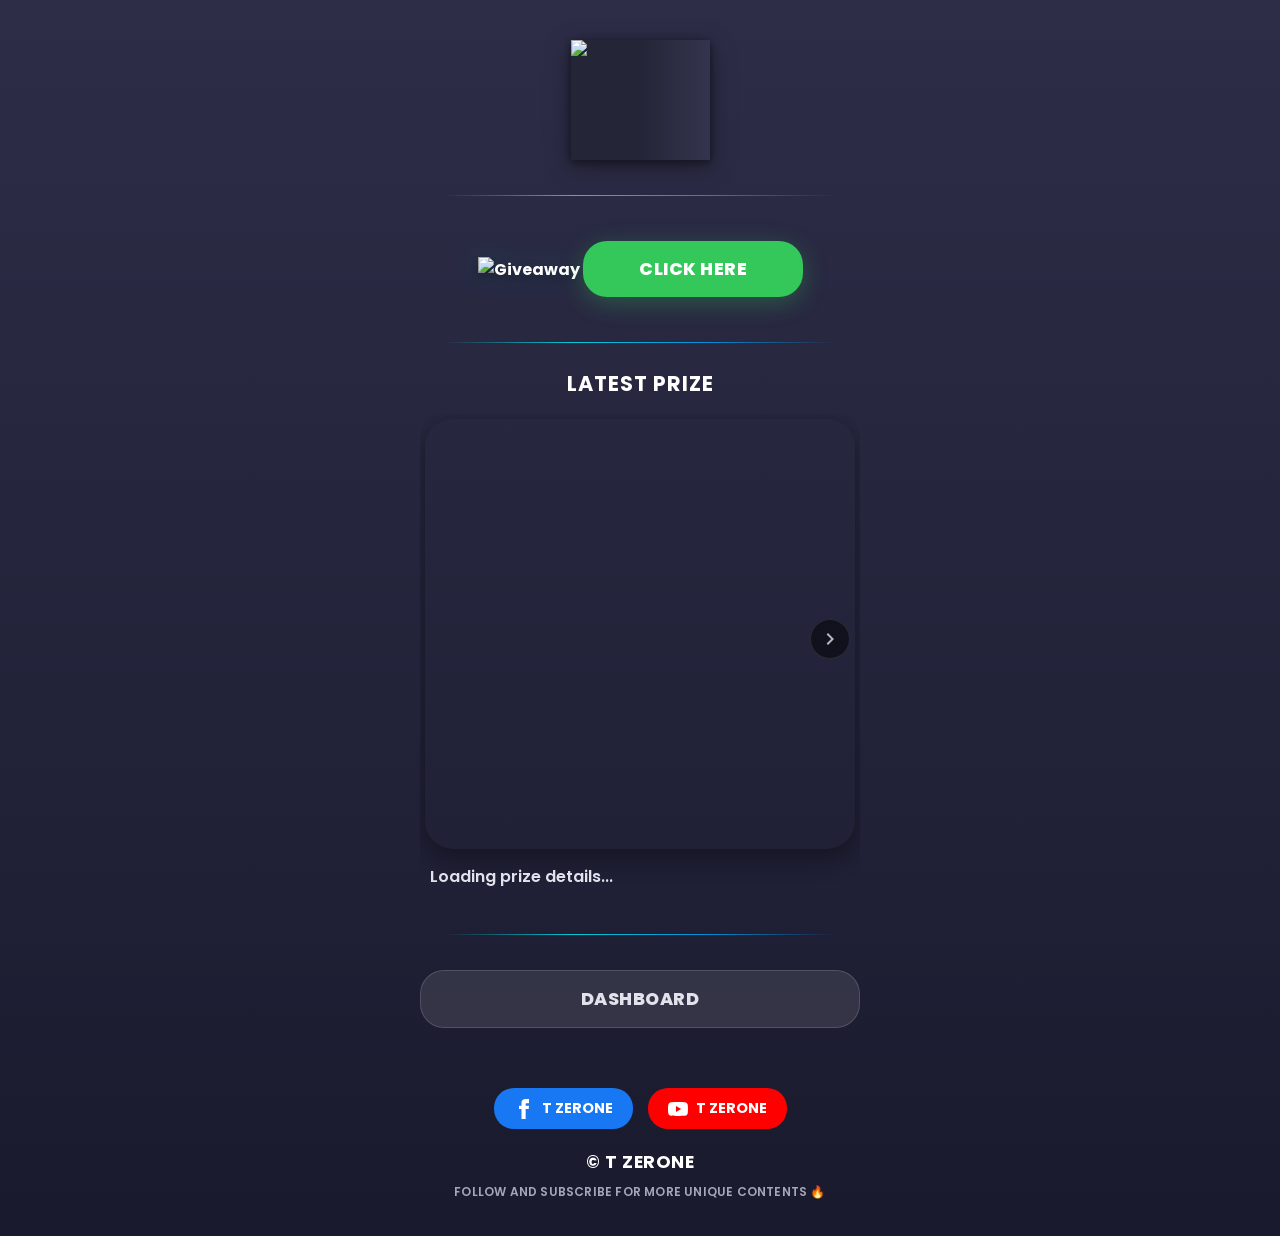
==== commit 60a59b49: "Update index.html" ====
--- a/index.html
+++ b/index.html
@@ -28,7 +28,7 @@
         <section id="page-home" class="view-page active">
             <header class="logo-header">
                 <div class="logo-wrapper">
-                    <img src="https://raw.githubusercontent.com/TARHIT-T0SVX/Tzerone-giveway/refs/heads/main/TZERONE_OFFICIAL_LOGO.png" alt="T ZERONE Logo" class="main-brand-logo img-loading" onload="this.classList.remove('img-loading')">
+                    <img src="https://raw.githubusercontent.com/TARHIT-T0SVX/All-image-t-z/refs/heads/main/TZERONE_OFFICIAL_LOGO.png" alt="T ZERONE Logo" class="main-brand-logo img-loading" onload="this.classList.remove('img-loading')">
                 </div>
             </header>
 
@@ -268,4 +268,4 @@
     </script>
     <script src="script.js"></script>
 </body>
-</html>+</html>
--- a/styles.css
+++ b/styles.css
@@ -153,7 +153,7 @@
 .main-brand-logo { 
     max-width: 180px; 
     height: auto; 
-    filter: drop-shadow(0 5px 12px rgba(0, 0, 0, 0.45)) drop-shadow(0 2px 4px rgba(0, 0, 0, 0.5)); 
+    filter: drop-shadow(0 5px 12px rgba(0, 0, 0, 0.25)) drop-shadow(0 2px 4px rgba(0, 0, 0, 0.5)); 
 }
 
 /* CHANGE 1: Giveaway Image glow effect and float animation */
@@ -278,4 +278,4 @@
         transform: translateY(-8px); 
         filter: drop-shadow(0 0 20px rgba(0, 242, 254, 0.25)) drop-shadow(0 8px 12px rgba(0, 0, 0, 0.3)); 
     }
-}+}
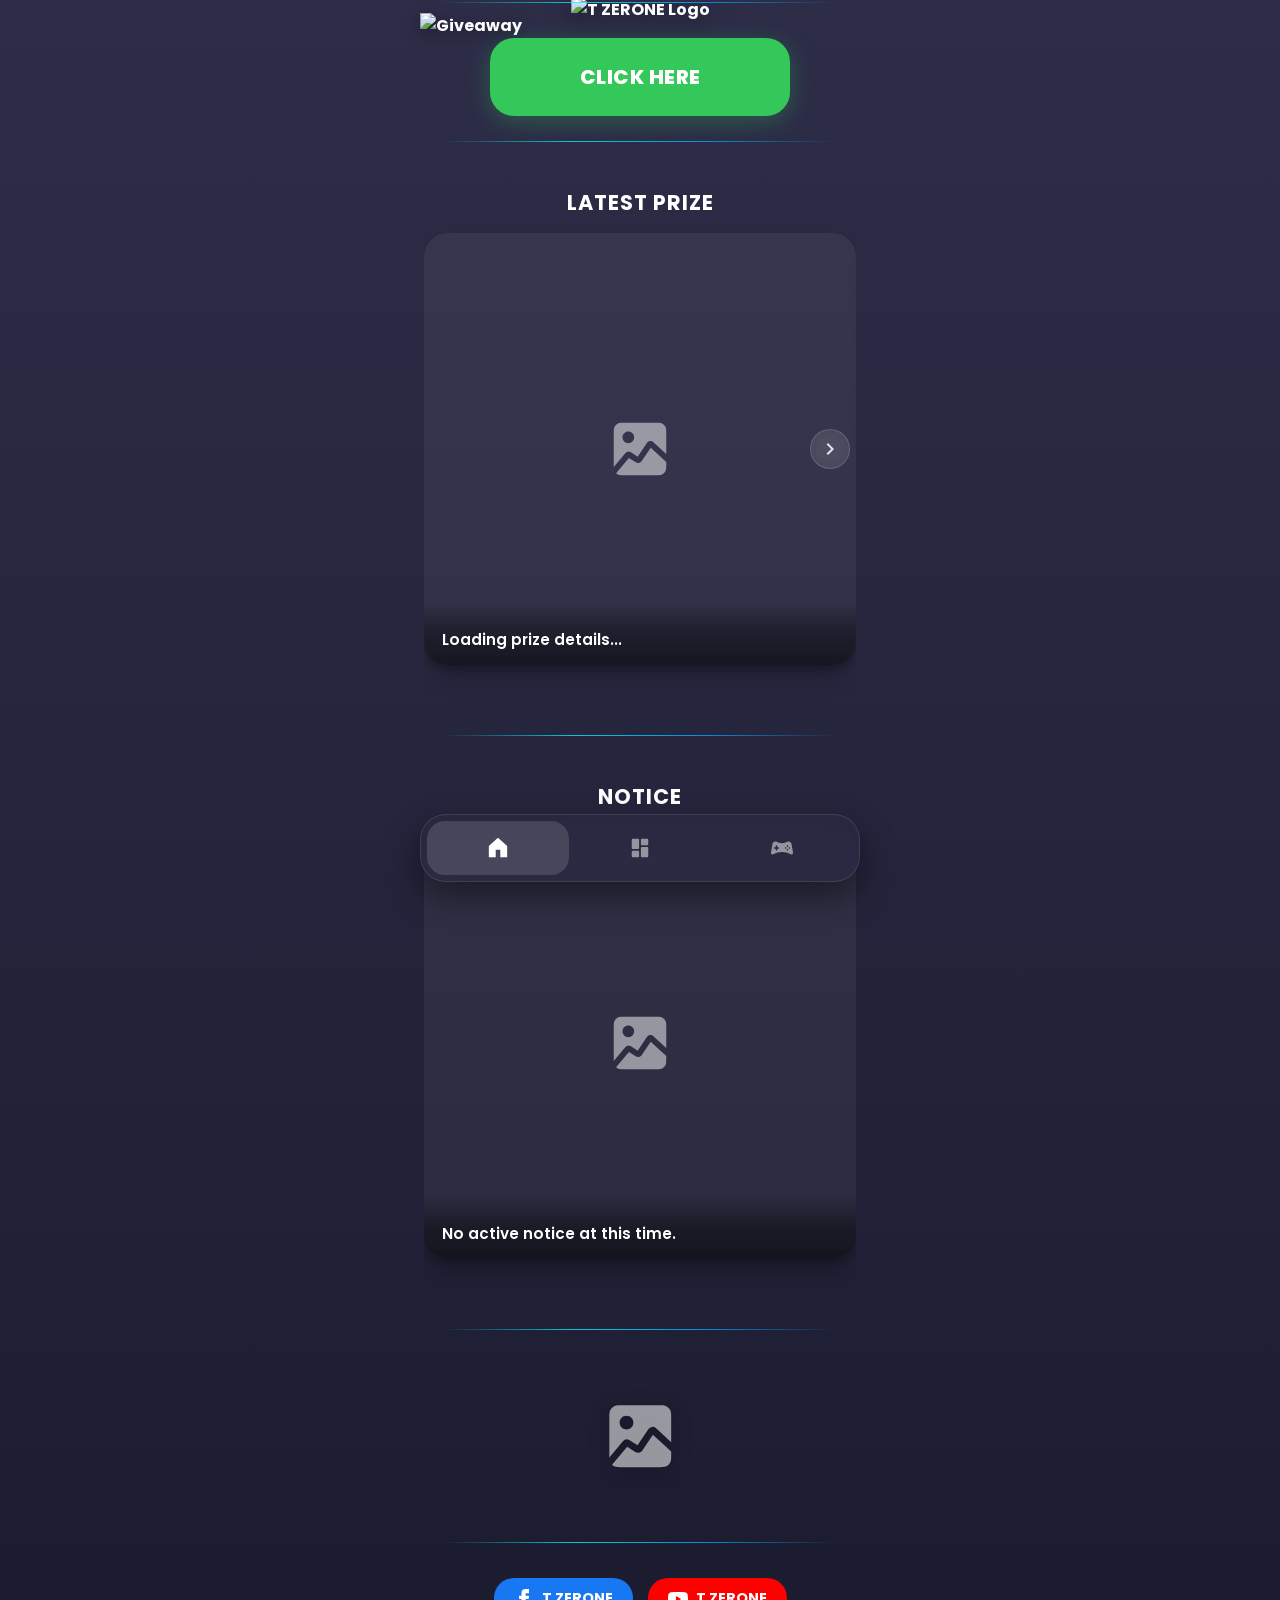
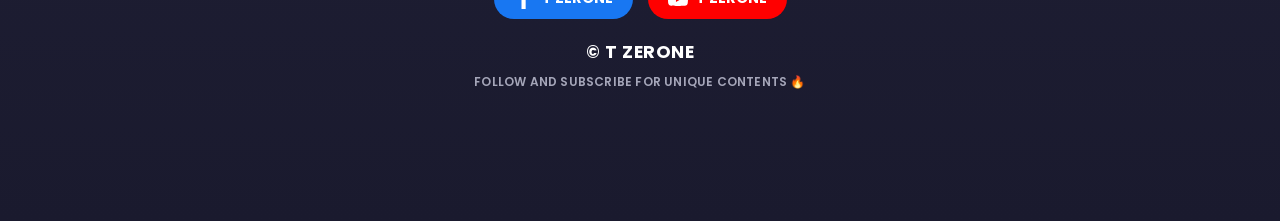
==== commit ec0c8ac2: "Add files via upload" ====
--- a/index.html
+++ b/index.html
@@ -2,18 +2,14 @@
 <html lang="en">
 <head>
     <meta charset="UTF-8">
-    <meta name="viewport" content="width=device-width, initial-scale=1.0">
-    <title>T ZERONE - Premium Gaming Giveaway Platform</title>
+    <meta name="viewport" content="width=device-width, initial-scale=1.0, maximum-scale=1.0, user-scalable=no">
+    <title>T ZERONE - GIVEAWAY PLATFORM </title>
     <link rel="stylesheet" href="styles.css">
     <link rel="preconnect" href="https://fonts.googleapis.com">
     <link rel="preconnect" href="https://fonts.gstatic.com" crossorigin>
     <link href="https://fonts.googleapis.com/css2?family=Poppins:wght@600;700;800&display=swap" rel="stylesheet">
 </head>
 <body>
-
-    <div id="global-page-loader">
-        <div class="loader-spinner"></div>
-    </div>
 
     <div id="custom-alert-overlay" class="modal-overlay hidden">
         <div id="custom-alert-box" class="modal-box-card custom-popup-card">
@@ -25,24 +21,56 @@
     </div>
 
     <div id="app-container">
+
         <section id="page-home" class="view-page active">
             <header class="logo-header">
                 <div class="logo-wrapper">
-                    <img src="https://raw.githubusercontent.com/TARHIT-T0SVX/All-image-t-z/refs/heads/main/TZERONE_OFFICIAL_LOGO.png" alt="T ZERONE Logo" class="main-brand-logo img-loading" onload="this.classList.remove('img-loading')">
+                    <img src="https://raw.githubusercontent.com/TARHIT-T0SVX/All-image-t-z/refs/heads/main/TZERONE_OFFICIAL_LOGO.png" alt="T ZERONE Logo" class="main-brand-logo">
                 </div>
             </header>
 
-            <hr class="neon-divider">
-
-                        <main class="hero-content" id="home-hero-section">
-                <img src="https://raw.githubusercontent.com/TARHIT-T0SVX/All-image-t-z/refs/heads/main/giveaway%20png%201.png" alt="Giveaway" class="giveaway-image-title">
-                
+            <hr class="neon-divider divider-tight">
+
+            <div class="reg-timer-wrapper" id="reg-timer-wrapper">
+                <div class="reg-timer-section">
+                    <h3 class="section-title">REGISTRATION TIME</h3>
+                    <div class="reg-timer-row">
+                        <div class="reg-timer-block">
+                            <span class="reg-timer-label">DAY</span>
+                            <span class="reg-timer-value" id="rt-days">00</span>
+                        </div>
+                        <span class="reg-timer-colon">:</span>
+                        <div class="reg-timer-block">
+                            <span class="reg-timer-label">HOURS</span>
+                            <span class="reg-timer-value" id="rt-hours">00</span>
+                        </div>
+                        <span class="reg-timer-colon">:</span>
+                        <div class="reg-timer-block">
+                            <span class="reg-timer-label">MINUTES</span>
+                            <span class="reg-timer-value" id="rt-minutes">00</span>
+                        </div>
+                        <span class="reg-timer-colon">:</span>
+                        <div class="reg-timer-block">
+                            <span class="reg-timer-label">SECONDS</span>
+                            <span class="reg-timer-value" id="rt-seconds">00</span>
+                        </div>
+                    </div>
+                    <p class="in-time-on-text hidden" id="in-time-on-text"></p>
+                </div>
+
+                <hr class="neon-divider">
+            </div>
+
+            <main class="hero-content event-state-pending" id="home-hero-section">
+                <div class="giveaway-media-wrapper">
+                    <img id="home-giveaway-image" src="https://raw.githubusercontent.com/TARHIT-T0SVX/All-image-t-z/refs/heads/main/gift_giveaway_bb.png" alt="Giveaway" class="giveaway-image-title">
+                </div>
+
                 <button class="btn btn-action-green multi-pulse" id="home-giveaway-btn" onclick="navigateTo('page-form')">CLICK HERE</button>
                 <div id="event-ended-banner" class="hidden event-ended-display">
                     THE EVENT IS ENDED
                 </div>
             </main>
-
 
             <hr class="neon-divider">
 
@@ -50,24 +78,36 @@
                 <button class="slider-arrow left hidden" id="slider-btn-left">
                     <svg viewBox="0 0 24 24" width="24" height="24" fill="currentColor"><path d="M15.41 16.59L10.83 12l4.58-4.59L14 6l-6 6 6 6 1.41-1.41z"/></svg>
                 </button>
-                
+
                 <div class="swipe-carousel-track" id="home-carousel-track">
                     <section class="carousel-slide">
                         <div class="latest-prize-section">
                             <h3 class="section-title">LATEST PRIZE</h3>
                             <div class="prize-card ratio-1-1">
-                                <img id="home-prize-image" src="[data-uri]" alt="Latest Prize Card" class="prize-image img-loading" onload="this.classList.remove('img-loading')">
-                                <p id="home-prize-caption" class="prize-caption">Loading prize details...</p>
+                                <div class="prize-image-frame">
+                                    <img id="home-prize-image" src="[data-uri]" alt="Latest Prize Card" class="prize-image img-loading hidden" onload="this.classList.remove('img-loading')">
+                                    <div id="home-prize-placeholder" class="prize-fallback-placeholder">
+                                        <svg viewBox="0 0 24 24" fill="none" xmlns="http://www.w3.org/2000/svg">
+                                            <g id="SVGRepo_bgCarrier" stroke-width="0"/>
+                                            <g id="SVGRepo_tracerCarrier" stroke-linecap="round" stroke-linejoin="round"/>
+                                            <g id="SVGRepo_iconCarrier">
+                                                <path fill-rule="evenodd" clip-rule="evenodd" d="M6.205 3h11.59c1.114 0 1.519.116 1.926.334.407.218.727.538.945.945.218.407.334.811.334 1.926v7.51l-4.391-4.053a1.5 1.5 0 0 0-2.265.27l-3.13 4.695-2.303-1.48a1.5 1.5 0 0 0-1.96.298L3.005 18.15A12.98 12.98 0 0 1 3 17.795V6.205c0-1.115.116-1.519.334-1.926.218-.407.538-.727.945-.945C4.686 3.116 5.09 3 6.205 3zm9.477 8.53L21 16.437v1.357c0 1.114-.116 1.519-.334 1.926a2.272 2.272 0 0 1-.945.945c-.407.218-.811.334-1.926.334H6.205c-1.115 0-1.519-.116-1.926-.334a2.305 2.305 0 0 1-.485-.345L8.2 15.067l2.346 1.508a1.5 1.5 0 0 0 2.059-.43l3.077-4.616zM7.988 6C6.878 6 6 6.832 6 7.988 6 9.145 6.879 10 7.988 10 9.121 10 10 9.145 10 7.988 10 6.832 9.121 6 7.988 6z" fill="#ffffff"/>
+                                            </g>
+                                        </svg>
+                                    </div>
+                                    <div class="prize-caption-overlay" id="home-prize-caption-overlay">
+                                        <p id="home-prize-caption" class="prize-caption">Loading prize details...</p>
+                                    </div>
+                                </div>
                             </div>
                         </div>
                     </section>
 
                     <section class="carousel-slide">
                         <div class="latest-prize-section">
-                            <h3 class="section-title">PAST GIVEAWAYS</h3>
-                            <div class="prize-card ratio-1-1">
-                                <img id="home-past-prize-image" src="[data-uri]" alt="Past Giveaway Card" class="prize-image img-loading" onload="this.classList.remove('img-loading')">
-                                <p id="home-past-prize-caption" class="prize-caption">Loading past rewards...</p>
+                            <h3 class="section-title">PAST PRIZES</h3>
+                            <div class="past-prize-grid" id="home-past-prize-grid">
+                                <div class="past-prize-cell-container"><div class="past-prize-cell empty-cell"><span>Loading...</span></div></div>
                             </div>
                         </div>
                     </section>
@@ -80,53 +120,115 @@
 
             <hr class="neon-divider">
 
-            <div class="dashboard-nav-wrapper">
-                <button class="btn btn-secondary-soft" onclick="navigateTo('page-dashboard')">DASHBOARD</button>
-            </div>
+            <div class="swipe-carousel-wrapper" id="notice-slider-wrapper">
+                <button class="slider-arrow left hidden" id="notice-slider-btn-left">
+                    <svg viewBox="0 0 24 24" width="24" height="24" fill="currentColor"><path d="M15.41 16.59L10.83 12l4.58-4.59L14 6l-6 6 6 6 1.41-1.41z"/></svg>
+                </button>
+
+                <div class="swipe-carousel-track" id="notice-carousel-track">
+                    <section class="carousel-slide">
+                        <div class="latest-prize-section">
+                            <h3 class="section-title">NOTICE</h3>
+                            <div class="prize-card ratio-1-1">
+                                <div class="prize-image-frame">
+                                    <div class="prize-fallback-placeholder">
+                                        <svg viewBox="0 0 24 24" fill="none" xmlns="http://www.w3.org/2000/svg">
+                                            <g id="SVGRepo_bgCarrier" stroke-width="0"/>
+                                            <g id="SVGRepo_tracerCarrier" stroke-linecap="round" stroke-linejoin="round"/>
+                                            <g id="SVGRepo_iconCarrier">
+                                                <path fill-rule="evenodd" clip-rule="evenodd" d="M6.205 3h11.59c1.114 0 1.519.116 1.926.334.407.218.727.538.945.945.218.407.334.811.334 1.926v7.51l-4.391-4.053a1.5 1.5 0 0 0-2.265.27l-3.13 4.695-2.303-1.48a1.5 1.5 0 0 0-1.96.298L3.005 18.15A12.98 12.98 0 0 1 3 17.795V6.205c0-1.115.116-1.519.334-1.926.218-.407.538-.727.945-.945C4.686 3.116 5.09 3 6.205 3zm9.477 8.53L21 16.437v1.357c0 1.114-.116 1.519-.334 1.926a2.272 2.272 0 0 1-.945.945c-.407.218-.811.334-1.926.334H6.205c-1.115 0-1.519-.116-1.926-.334a2.305 2.305 0 0 1-.485-.345L8.2 15.067l2.346 1.508a1.5 1.5 0 0 0 2.059-.43l3.077-4.616zM7.988 6C6.878 6 6 6.832 6 7.988 6 9.145 6.879 10 7.988 10 9.121 10 10 9.145 10 7.988 10 6.832 9.121 6 7.988 6z" fill="#ffffff"/>
+                                            </g>
+                                        </svg>
+                                    </div>
+                                    <div class="prize-caption-overlay">
+                                        <p class="prize-caption">No active notice at this time.</p>
+                                    </div>
+                                </div>
+                            </div>
+                        </div>
+                    </section>
+                </div>
+
+                <button class="slider-arrow right hidden" id="notice-slider-btn-right">
+                    <svg viewBox="0 0 24 24" width="24" height="24" fill="currentColor"><path d="M8.59 16.59L13.17 12 8.59 7.41 10 6l6 6-6 6-1.41-1.41z"/></svg>
+                </button>
+            </div>
+
+            <hr class="neon-divider">
+
+            <div class="creator-badge-wrapper">
+                <div class="creator-badge-frame" id="creator-badge-frame">
+                    <svg id="creator-badge-placeholder" class="creator-badge-placeholder" viewBox="0 0 24 24" fill="none" xmlns="http://www.w3.org/2000/svg">
+                        <g id="SVGRepo_bgCarrier" stroke-width="0"/>
+                        <g id="SVGRepo_tracerCarrier" stroke-linecap="round" stroke-linejoin="round"/>
+                        <g id="SVGRepo_iconCarrier">
+                            <path fill-rule="evenodd" clip-rule="evenodd" d="M6.205 3h11.59c1.114 0 1.519.116 1.926.334.407.218.727.538.945.945.218.407.334.811.334 1.926v7.51l-4.391-4.053a1.5 1.5 0 0 0-2.265.27l-3.13 4.695-2.303-1.48a1.5 1.5 0 0 0-1.96.298L3.005 18.15A12.98 12.98 0 0 1 3 17.795V6.205c0-1.115.116-1.519.334-1.926.218-.407.538-.727.945-.945C4.686 3.116 5.09 3 6.205 3zm9.477 8.53L21 16.437v1.357c0 1.114-.116 1.519-.334 1.926a2.272 2.272 0 0 1-.945.945c-.407.218-.811.334-1.926.334H6.205c-1.115 0-1.519-.116-1.926-.334a2.305 2.305 0 0 1-.485-.345L8.2 15.067l2.346 1.508a1.5 1.5 0 0 0 2.059-.43l3.077-4.616zM7.988 6C6.878 6 6 6.832 6 7.988 6 9.145 6.879 10 7.988 10 9.121 10 10 9.145 10 7.988 10 6.832 9.121 6 7.988 6z" fill="#ffffff"/>
+                        </g>
+                    </svg>
+                    <img id="creator-badge-icon" alt="Creator Badge" class="creator-badge-img hidden">
+                </div>
+            </div>
+
+            <hr class="neon-divider">
 
             <footer class="main-footer">
                 <div class="social-links">
-                    <a href="https://www.facebook.com/tzerone01" target="_blank" class="social-btn fb-btn">
+                    <a href="https://www.facebook.com/tzerone01" target="_blank" rel="noopener noreferrer" class="social-btn fb-btn">
                         <svg width="20" height="20" fill="currentColor" viewBox="0 0 24 24"><path d="M9 8h-3v4h3v12h5v-12h3.642l.358-4h-4v-1.667c0-.955.192-1.333 1.115-1.333h2.885v-5h-3.808c-3.596 0-5.192 1.583-5.192 4.615v3.385z"/></svg>
                         T ZERONE
                     </a>
-                    <a href="https://youtube.com/@tzerone01" target="_blank" class="social-btn yt-btn">
+                    <a href="https://youtube.com/@tzerone01" target="_blank" rel="noopener noreferrer" class="social-btn yt-btn">
                         <svg width="20" height="20" fill="currentColor" viewBox="0 0 24 24"><path d="M23.498 6.186a3.016 3.016 0 0 0-2.122-2.136C19.505 3.545 12 3.545 12 3.545s-7.505 0-9.377.505A3.017 3.017 0 0 0 .502 6.186C0 8.07 0 12 0 12s0 3.93.502 5.814a3.016 3.016 0 0 0 2.122 2.136c1.871.505 9.376.505 9.376.505s7.505 0 9.377-.505a3.015 3.015 0 0 0 2.122-2.136C24 15.93 24 12 24 12s0-3.93-.502-5.814zM9.545 15.568V8.432L15.818 12l-6.273 3.568z"/></svg>
                         T ZERONE
                     </a>
                 </div>
                 <div class="copyright">© T ZERONE</div>
-                <p class="footer-tagline">FOLLOW AND SUBSCRIBE FOR MORE UNIQUE CONTENTS 🔥</p>
+                <p class="footer-tagline">FOLLOW AND SUBSCRIBE FOR UNIQUE CONTENTS 🔥</p>
             </footer>
+        </section>
+
+        <section id="page-see-more" class="view-page" onclick="handleSeeMoreOverlayClick(event)">
+            <div class="center-stage">
+                <div class="glass-form-panel max-width-dashboard see-more-panel" onclick="event.stopPropagation()">
+                    <button class="modal-close-x see-more-close-btn" onclick="navigateTo('page-home')" aria-label="Close">
+                        <svg width="16" height="16" viewBox="0 0 24 24" fill="currentColor"><path d="M18.3 5.71a1 1 0 0 0-1.41 0L12 10.59 7.11 5.7A1 1 0 0 0 5.7 7.11L10.59 12 5.7 16.89a1 1 0 1 0 1.41 1.41L12 13.41l4.89 4.89a1 1 0 0 0 1.41-1.41L13.41 12l4.89-4.89a1 1 0 0 0 0-1.4z"/></svg>
+                    </button>
+                    <h2 class="panel-heading font-size-large">PAST PRIZES</h2>
+                    <div class="see-more-scroll-area">
+                        <div class="see-more-grid" id="see-more-grid-container">
+                            <div class="empty-state-text">Loading past prizes...</div>
+                        </div>
+                    </div>
+                </div>
+            </div>
         </section>
 
         <section id="page-form" class="view-page">
             <div class="center-stage">
                 <div class="glass-form-panel">
                     <h2 class="panel-heading">FILL THE DETAILS</h2>
-                    
+
                     <div class="form-group">
-                        <input type="text" id="input-name" placeholder="NAME:" required autocomplete="off" oninput="this.value = this.value.replace(/[^a-zA-Z\s]/g, '')">
-                    </div>
-                    
+                        <input type="text" id="input-name" placeholder="NAME:" required autocomplete="off" maxlength="60" oninput="this.value = this.value.replace(/[^a-zA-Z\s]/g, '').slice(0, 60)">
+                    </div>
+
                     <div class="form-group">
-    <input type="text" id="input-age" placeholder="AGE (1-99):" required autocomplete="off" maxlength="2" oninput="this.value = this.value.replace(/[^0-9]/g, '').slice(0, 2);">
-</div>
-
-                    
+                        <input type="text" id="input-age" placeholder="AGE (1-99):" required autocomplete="off" maxlength="2" inputmode="numeric" pattern="[0-9]*" oninput="this.value = this.value.replace(/[^0-9]/g, '').slice(0, 2);">
+                    </div>
+
                     <div class="form-group phone-group-wrapper">
                         <button type="button" id="country-selector-btn" class="country-btn">🇧🇩 +880</button>
-                        <input type="tel" id="input-phone" placeholder="WHATSAPP NUMBER:" required autocomplete="off" oninput="this.value = this.value.replace(/[^0-9]/g, '')">
-                    </div>
-                    
+                        <input type="tel" id="input-phone" placeholder="WHATSAPP NUMBER:" required autocomplete="off" maxlength="20" inputmode="numeric" pattern="[0-9]*" oninput="this.value = this.value.replace(/[^0-9]/g, '').slice(0, 20)">
+                    </div>
+
                     <div class="form-group">
-                        <input type="text" id="input-gameid" placeholder="GAME ID:" required autocomplete="off" maxlength="15" oninput="this.value = this.value.toUpperCase()">
+                        <input type="text" id="input-gameid" placeholder="GAME ID:" required autocomplete="off" maxlength="16" oninput="sanitizeGameIdInput(this)" onfocus="ensureGameIdPrefix(this)" onblur="collapseEmptyGameId(this)">
                     </div>
 
                     <div class="submit-action-wrapper">
                         <button class="btn btn-action-green btn-submit-form" onclick="processFormSubmission()">SUBMIT</button>
                     </div>
-                    
+
                     <div class="btn-center-wrapper">
                         <button class="btn btn-secondary-soft top-space-btn back-btn-styled" onclick="navigateTo('page-home')">BACK TO HOME</button>
                     </div>
@@ -135,95 +237,183 @@
         </section>
 
         <section id="page-confirm" class="view-page">
-    <div class="center-stage">
-        <div class="glass-form-panel pro-confirm-panel">
-            <h2 class="panel-heading">CONFIRM DETAILS</h2>
-            
-            <div class="pro-confirmation-box">
-                <div class="confirm-row">
-                    <span class="confirm-label">NAME</span>
-                    <span class="confirm-value" id="confirm-name"></span>
-                </div>
-                <div class="confirm-row">
-                    <span class="confirm-label">AGE</span>
-                    <span class="confirm-value" id="confirm-age"></span>
-                </div>
-                <div class="confirm-row">
-                    <span class="confirm-label">NUMBER</span>
-                    <span class="confirm-value" id="confirm-phone"></span>
-                </div>
-                <div class="confirm-row">
-                    <span class="confirm-label">GAME ID</span>
-                    <span class="confirm-value highlight-value" id="confirm-gameid"></span>
-                </div>
-            </div>
-
-            <div class="dual-btn-row">
-                <button class="btn btn-danger-action" onclick="navigateTo('page-form')">EDIT</button>
-                <button class="btn btn-action-green btn-success-action" onclick="commitSubmissionToFirebase()">SUBMIT</button>
+            <div class="center-stage">
+                <div class="glass-form-panel pro-confirm-panel">
+                    <div class="confirm-mascot-wrapper">
+                        <img src="https://raw.githubusercontent.com/TARHIT-T0SVX/All-image-t-z/refs/heads/main/barbarian_thinking.png" alt="Confirm Mascot" class="confirm-mascot-img">
+                    </div>
+                    <h2 class="panel-heading">CONFIRM DETAILS</h2>
+
+                    <div class="pro-confirmation-box">
+                        <div class="confirm-row">
+                            <span class="confirm-label">NAME</span>
+                            <span class="confirm-value" id="confirm-name"></span>
+                        </div>
+                        <div class="confirm-row">
+                            <span class="confirm-label">AGE</span>
+                            <span class="confirm-value" id="confirm-age"></span>
+                        </div>
+                        <div class="confirm-row">
+                            <span class="confirm-label">NUMBER</span>
+                            <span class="confirm-value" id="confirm-phone"></span>
+                        </div>
+                        <div class="confirm-row">
+                            <span class="confirm-label">GAME ID</span>
+                            <span class="confirm-value highlight-value" id="confirm-gameid"></span>
+                        </div>
+                    </div>
+
+                    <div class="dual-btn-row">
+                        <button class="btn btn-danger-action" onclick="navigateTo('page-form')">EDIT</button>
+                        <button class="btn btn-action-green btn-success-action" onclick="commitSubmissionToFirebase()">SUBMIT</button>
+                    </div>
+                </div>
+            </div>
+        </section>
+
+        <section id="page-success" class="view-page">
+            <div class="center-stage">
+                <div class="glass-form-panel premium-success-panel text-center">
+                    <div class="success-mascot-wrapper">
+                        <img src="https://raw.githubusercontent.com/TARHIT-T0SVX/All-image-t-z/refs/heads/main/Submitted_page_barbarian_thumbsup.png" alt="Success Mascot" class="success-mascot-img">
+                    </div>
+
+                    <div class="success-icon-wrapper">
+                        <svg viewBox="0 0 24 24" width="90" height="90">
+                            <circle cx="12" cy="12" r="10" fill="#39FF14"/>
+                            <path d="M8.5 12.4l2.4 2.4 5-5.6" stroke="#12121f" stroke-width="2" stroke-linecap="round" stroke-linejoin="round" fill="none"/>
+                        </svg>
+                    </div>
+                    <h2 class="success-main-title">
+                        <span class="success-line-1">SUBMISSION</span>
+                        <span class="success-line-2">SUCCESSFUL</span>
+                    </h2>
+                    <h3 class="success-sub-title">YOUR ID HAS BEEN SECURELY REGISTERED</h3>
+                    <p class="success-desc">Please wait for the approval process to complete. You can track your status in the Dashboard.</p>
+
+                    <div class="social-box-widget top-space-btn">
+                        <a href="https://www.facebook.com/tzerone01" target="_blank" rel="noopener noreferrer" class="social-btn pro-social-btn fb-btn full-w-btn">
+                            <svg width="22" height="22" fill="currentColor" viewBox="0 0 24 24"><path d="M9 8h-3v4h3v12h5v-12h3.642l.358-4h-4v-1.667c0-.955.192-1.333 1.115-1.333h2.885v-5h-3.808c-3.596 0-5.192 1.583-5.192 4.615v3.385z"/></svg>
+                            T ZERONE
+                        </a>
+                        <a href="https://youtube.com/@tzerone01" target="_blank" rel="noopener noreferrer" class="social-btn pro-social-btn yt-btn full-w-btn">
+                            <svg width="22" height="22" fill="currentColor" viewBox="0 0 24 24"><path d="M23.498 6.186a3.016 3.016 0 0 0-2.122-2.136C19.505 3.545 12 3.545 12 3.545s-7.505 0-9.377.505A3.017 3.017 0 0 0 .502 6.186C0 8.07 0 12 0 12s0 3.93.502 5.814a3.016 3.016 0 0 0 2.122 2.136c1.871.505 9.376.505 9.376.505s7.505 0 9.377-.505a3.015 3.015 0 0 0 2.122-2.136C24 15.93 24 12 24 12s0-3.93-.502-5.814zM9.545 15.568V8.432L15.818 12l-6.273 3.568z"/></svg>
+                            T ZERONE
+                        </a>
+                    </div>
+
+                    <div class="btn-center-wrapper">
+                        <button class="btn btn-secondary-soft top-space-btn back-btn-styled" onclick="navigateTo('page-home')">BACK TO HOME PAGE</button>
+                    </div>
+                </div>
+            </div>
+        </section>
+
+        <section id="page-dashboard" class="view-page">
+            <div class="center-stage">
+                <div class="dashboard-mascot-wrapper" id="dashboard-mascot-wrapper">
+                    <img id="dash-mascot-registered" src="https://raw.githubusercontent.com/TARHIT-T0SVX/All-image-t-z/refs/heads/main/barbarian_thumbsup.png" alt="Registered Mascot" class="dashboard-mascot-img active">
+                    <img id="dash-mascot-winners" src="https://raw.githubusercontent.com/TARHIT-T0SVX/All-image-t-z/refs/heads/main/barbarian_holding_prize.png" alt="Winners Mascot" class="dashboard-mascot-img">
+                </div>
+                <div class="glass-form-panel max-width-dashboard dashboard-panel-with-mascot">
+                    <h2 class="panel-heading font-size-large dashboard-heading-lg">DASHBOARD</h2>
+
+                    <nav class="public-tabs-nav">
+                        <button class="p-tab-btn active" onclick="switchPublicTab('public-local-tab')">Registered</button>
+                        <button class="p-tab-btn" onclick="switchPublicTab('public-history-tab')">Winners</button>
+                    </nav>
+
+                    <div id="public-local-tab" class="public-tab-content active">
+                        <div class="search-input-container search-filter-row">
+                            <input type="text" id="public-search-bar" placeholder="SEARCH NAME OR ID 🔍" oninput="filterPublicDashboard()">
+                            <button id="sort-filter-btn" class="btn btn-secondary-soft filter-btn" onclick="toggleDashboardSort()">
+                                <span id="sort-label">NEW</span>
+                            </button>
+                        </div>
+                        <div id="public-players-list" class="players-scroller">
+                            <div class="empty-state-text">Loading verified records...</div>
+                        </div>
+                    </div>
+
+                    <div id="public-history-tab" class="public-tab-content">
+                        <div id="public-winners-list" class="players-scroller">
+                            <div class="empty-state-text">Loading winner history...</div>
+                        </div>
+                    </div>
+                </div>
+            </div>
+        </section>
+
+        <section id="page-game" class="view-page">
+            <div class="center-stage">
+                <div class="game-page-content">
+                    <div class="game-page-logo-wrap">
+                        <img src="https://raw.githubusercontent.com/TARHIT-T0SVX/All-image-t-z/refs/heads/main/T_Zerone_white_logo_with_text.png" alt="T ZERONE" class="game-page-logo">
+                    </div>
+
+                    <div class="game-platform-badge">T ZERONE GAMING HUB</div>
+
+                    <div class="game-showcase-wrap">
+                        <div class="game-showcase-frame">
+                            <img id="game-thumb-image" src="https://raw.githubusercontent.com/TARHIT-T0SVX/All-image-t-z/refs/heads/main/Game/clash_blade_official_icon_T01.jpeg" alt="Clash Blade" class="game-showcase-img img-loading" onload="this.classList.remove('img-loading')" onerror="this.classList.add('hidden'); this.classList.remove('img-loading');">
+                        </div>
+                    </div>
+
+                    <div class="btn-center-wrapper game-start-btn-wrap">
+                        <button class="btn btn-action-green multi-pulse game-start-btn" id="start-game-btn" type="button" onclick="openGame()">START THE GAME</button>
+                    </div>
+                </div>
+            </div>
+        </section>
+    </div>
+
+    <div id="winner-modal-overlay" class="modal-overlay hidden" onclick="handleWinnerOverlayClick(event)">
+        <div class="modal-box-card winner-modal-card">
+            <button class="modal-close-x" onclick="closeWinnerModal()">
+                <svg width="16" height="16" viewBox="0 0 24 24" fill="currentColor"><path d="M18.3 5.71a1 1 0 0 0-1.41 0L12 10.59 7.11 5.7A1 1 0 0 0 5.7 7.11L10.59 12 5.7 16.89a1 1 0 1 0 1.41 1.41L12 13.41l4.89 4.89a1 1 0 0 0 1.41-1.41L13.41 12l4.89-4.89a1 1 0 0 0 0-1.4z"/></svg>
+            </button>
+            <h3 class="winner-modal-title">WINNER</h3>
+
+            <div class="winner-modal-prize-box">
+                <img id="winner-modal-image" class="winner-modal-prize-img hidden" alt="Prize">
+                <div id="winner-modal-fallback" class="prize-fallback-placeholder hidden">
+                    <svg viewBox="0 0 24 24" fill="none" xmlns="http://www.w3.org/2000/svg">
+                        <g id="SVGRepo_bgCarrier" stroke-width="0"/>
+                        <g id="SVGRepo_tracerCarrier" stroke-linecap="round" stroke-linejoin="round"/>
+                        <g id="SVGRepo_iconCarrier">
+                            <path fill-rule="evenodd" clip-rule="evenodd" d="M6.205 3h11.59c1.114 0 1.519.116 1.926.334.407.218.727.538.945.945.218.407.334.811.334 1.926v7.51l-4.391-4.053a1.5 1.5 0 0 0-2.265.27l-3.13 4.695-2.303-1.48a1.5 1.5 0 0 0-1.96.298L3.005 18.15A12.98 12.98 0 0 1 3 17.795V6.205c0-1.115.116-1.519.334-1.926.218-.407.538-.727.945-.945C4.686 3.116 5.09 3 6.205 3zm9.477 8.53L21 16.437v1.357c0 1.114-.116 1.519-.334 1.926a2.272 2.272 0 0 1-.945.945c-.407.218-.811.334-1.926.334H6.205c-1.115 0-1.519-.116-1.926-.334a2.305 2.305 0 0 1-.485-.345L8.2 15.067l2.346 1.508a1.5 1.5 0 0 0 2.059-.43l3.077-4.616zM7.988 6C6.878 6 6 6.832 6 7.988 6 9.145 6.879 10 7.988 10 9.121 10 10 9.145 10 7.988 10 6.832 9.121 6 7.988 6z" fill="#ffffff"/>
+                        </g>
+                    </svg>
+                </div>
+                <span class="winner-modal-tag" id="winner-modal-tag">PRIZE GRANTED</span>
+            </div>
+
+            <div class="winner-modal-info-box">
+                <div class="winner-info-row">
+                    <span class="winner-info-label">NAME:</span>
+                    <span class="winner-info-value" id="winner-modal-name"></span>
+                </div>
+                <div class="winner-info-row">
+                    <span class="winner-info-label">ID:</span>
+                    <span class="winner-info-value" id="winner-modal-id"></span>
+                    <button class="copy-id-btn" onclick="copyWinnerId()" title="Copy ID">
+                        <svg width="15" height="15" viewBox="0 0 24 24" fill="currentColor"><path d="M16 1H4a2 2 0 0 0-2 2v14h2V3h12V1zm3 4H8a2 2 0 0 0-2 2v14a2 2 0 0 0 2 2h11a2 2 0 0 0 2-2V7a2 2 0 0 0-2-2zm0 16H8V7h11v14z"/></svg>
+                    </button>
+                </div>
             </div>
         </div>
     </div>
-</section>
-
-<section id="page-success" class="view-page">
-    <div class="center-stage">
-        <div class="glass-form-panel premium-success-panel text-center">
-            <div class="success-icon-wrapper">
-                <svg viewBox="0 0 24 24" width="72" height="72" fill="#39FF14"><path d="M12 2C6.48 2 2 6.48 2 12s4.48 10 10 10 10-4.48 10-10S17.52 2 12 2zm-2 15l-5-5 1.41-1.41L10 14.17l7.59-7.59L19 8l-9 9z"/></svg>
-            </div>
-            <h2 class="success-main-title">SUBMISSION SUCCESSFUL</h2>
-            <h3 class="success-sub-title">YOUR ID HAS BEEN SECURELY REGISTERED</h3>
-            <p class="success-desc">Please wait for the approval process to complete. You can track your status in the Dashboard.</p>
-
-            <div class="social-box-widget top-space-btn">
-                <a href="https://www.facebook.com/tzerone01" target="_blank" class="social-btn pro-social-btn fb-btn full-w-btn">
-                    <svg width="22" height="22" fill="currentColor" viewBox="0 0 24 24"><path d="M9 8h-3v4h3v12h5v-12h3.642l.358-4h-4v-1.667c0-.955.192-1.333 1.115-1.333h2.885v-5h-3.808c-3.596 0-5.192 1.583-5.192 4.615v3.385z"/></svg>
-                    FOLLOW T ZERONE
-                </a>
-                <a href="https://youtube.com/@tzerone01" target="_blank" class="social-btn pro-social-btn yt-btn full-w-btn">
-                    <svg width="22" height="22" fill="currentColor" viewBox="0 0 24 24"><path d="M23.498 6.186a3.016 3.016 0 0 0-2.122-2.136C19.505 3.545 12 3.545 12 3.545s-7.505 0-9.377.505A3.017 3.017 0 0 0 .502 6.186C0 8.07 0 12 0 12s0 3.93.502 5.814a3.016 3.016 0 0 0 2.122 2.136c1.871.505 9.376.505 9.376.505s7.505 0 9.377-.505a3.015 3.015 0 0 0 2.122-2.136C24 15.93 24 12 24 12s0-3.93-.502-5.814zM9.545 15.568V8.432L15.818 12l-6.273 3.568z"/></svg>
-                    SUBSCRIBE T ZERONE
-                </a>
-            </div>
-            
-            <div class="btn-center-wrapper">
-                <button class="btn btn-secondary-soft top-space-btn back-btn-styled" onclick="navigateTo('page-home')">BACK TO HOME PAGE</button>
-            </div>
+
+    <div id="image-preview-overlay" class="modal-overlay hidden" onclick="handleImagePreviewOverlayClick(event)">
+        <div class="modal-box-card preview-modal-card">
+            <div class="full-preview-frame">
+                <button class="modal-close-x preview-close-btn" onclick="closeImagePreviewModal()" aria-label="Close">
+                    <svg width="18" height="18" viewBox="0 0 24 24" fill="currentColor"><path d="M18.3 5.71a1 1 0 0 0-1.41 0L12 10.59 7.11 5.7A1 1 0 0 0 5.7 7.11L10.59 12 5.7 16.89a1 1 0 1 0 1.41 1.41L12 13.41l4.89 4.89a1 1 0 0 0 1.41-1.41L13.41 12l4.89-4.89a1 1 0 0 0 0-1.4z"/></svg>
+                </button>
+                <img id="preview-full-image" class="full-preview-img" src="" alt="Preview">
+            </div>
+            <button id="download-preview-btn" class="btn btn-action-green top-space-btn" style="width: 100%; margin-top: 15px;">DOWNLOAD IMAGE</button>
         </div>
-    </div>
-</section>
-
-
-        <section id="page-dashboard" class="view-page">
-            <div class="glass-form-panel max-width-dashboard">
-                <h2 class="panel-heading font-size-large">DASHBOARD</h2>
-                
-                <nav class="public-tabs-nav">
-                    <button class="p-tab-btn active" onclick="switchPublicTab('public-local-tab')">Registered</button>
-                    <button class="p-tab-btn" onclick="switchPublicTab('public-history-tab')">Past Winners</button>
-                </nav>
-
-                <div id="public-local-tab" class="public-tab-content active">
-                    <div class="search-input-container">
-                        <input type="text" id="public-search-bar" placeholder="SEARCH ID 🔍" oninput="filterPublicDashboard()">
-                    </div>
-                    <div id="public-players-list" class="players-scroller">
-                        <div class="empty-state-text">Loading verified records...</div>
-                    </div>
-                </div>
-
-                <div id="public-history-tab" class="public-tab-content">
-                    <div id="public-winners-list" class="players-scroller">
-                        <div class="empty-state-text">Loading winner history...</div>
-                    </div>
-                </div>
-
-                <div class="btn-center-wrapper">
-                    <button class="btn btn-secondary-soft top-space-btn" onclick="navigateTo('page-home')">BACK TO HOME</button>
-                </div>
-            </div>
-        </section>
     </div>
 
     <div id="country-modal-overlay" class="modal-overlay hidden">
@@ -234,18 +424,67 @@
             </div>
             <ul class="country-list-ul" id="dynamic-country-list">
             </ul>
-            
-            <div class="custom-country-code-wrapper" style="margin-top: 15px; border-top: 1px solid rgba(255,255,255,0.1); padding-top: 15px;">
-                <label style="font-size: 0.85rem; color:#A5A6B9; display:block; margin-bottom: 8px; text-align: left;">Custom Country Code:</label>
+
+            <div class="custom-country-code-wrapper">
+                <label class="custom-country-code-label">Custom Country Code:</label>
                 <div class="custom-country-inline-flex">
-                    <input type="text" id="custom-country-input" value="+" placeholder="+000" oninput="enforceCustomCodeRule(this)">
-                    <button class="btn btn-action-green btn-sm" onclick="applyCustomCountryCode()">APPLY</button>
+                    <input type="text" id="custom-country-input" value="+" placeholder="+000" inputmode="numeric" pattern="[0-9+]*" oninput="enforceCustomCodeRule(this)">
+                    <button class="btn btn-action-green btn-apply-code" onclick="applyCustomCountryCode()">APPLY</button>
                 </div>
             </div>
 
             <button class="btn btn-secondary-soft btn-sm top-space-btn" onclick="toggleCountryModal(false)">Cancel</button>
         </div>
     </div>
+
+    <nav class="bottom-nav-bar" id="bottom-nav-bar">
+        <button class="nav-tab-btn active" id="nav-btn-home" onclick="navigateTo('page-home')" aria-label="Home">
+            <svg width="800px" height="800px" viewBox="0 0 48 48" xmlns="http://www.w3.org/2000/svg" fill="#ffffff">
+                <g id="SVGRepo_bgCarrier" stroke-width="0"/>
+                <g id="SVGRepo_tracerCarrier" stroke-linecap="round" stroke-linejoin="round"/>
+                <g id="SVGRepo_iconCarrier">
+                    <title>home-solid</title>
+                    <g id="Layer_2" data-name="Layer 2">
+                        <g id="invisible_box" data-name="invisible box"><rect width="48" height="48" fill="none"/></g>
+                        <g id="icons_Q2" data-name="icons Q2">
+                            <path d="M24,2a1.1,1.1,0,0,0-.7.3L4.6,19.2A2,2,0,0,0,4,20.7V44H19V27.9H29V44H44V20.7a2,2,0,0,0-.6-1.5L24.7,2.3A1.1,1.1,0,0,0,24,2Z"/>
+                        </g>
+                    </g>
+                </g>
+            </svg>
+        </button>
+        <button class="nav-tab-btn" id="nav-btn-dashboard" onclick="navigateTo('page-dashboard')" aria-label="Dashboard">
+            <svg width="800px" height="800px" viewBox="0 0 48 48" xmlns="http://www.w3.org/2000/svg" fill="#ffffff">
+                <g id="SVGRepo_bgCarrier" stroke-width="0"/>
+                <g id="SVGRepo_tracerCarrier" stroke-linecap="round" stroke-linejoin="round"/>
+                <g id="SVGRepo_iconCarrier">
+                    <title>dashboard-tile-solid</title>
+                    <g id="Layer_2" data-name="Layer 2">
+                        <g id="invisible_box" data-name="invisible box"><rect width="48" height="48" fill="none"/></g>
+                        <g id="icons_Q2" data-name="icons Q2">
+                            <g>
+                                <path d="M20,30H8a2,2,0,0,0-2,2V42a2,2,0,0,0,2,2H20a2,2,0,0,0,2-2V32a2,2,0,0,0-2-2Z"/>
+                                <path d="M20,4H8A2,2,0,0,0,6,6V24a2,2,0,0,0,2,2H20a2,2,0,0,0,2-2V6a2,2,0,0,0-2-2Z"/>
+                                <path d="M40,4H28a2,2,0,0,0-2,2V16a2,2,0,0,0,2,2H40a2,2,0,0,0,2-2V6a2,2,0,0,0-2-2Z"/>
+                                <path d="M40,22H28a2,2,0,0,0-2,2V42a2,2,0,0,0,2,2H40a2,2,0,0,0,2-2V24a2,2,0,0,0-2-2Z"/>
+                            </g>
+                        </g>
+                    </g>
+                </g>
+            </svg>
+        </button>
+        <button class="nav-tab-btn" id="nav-btn-game" onclick="navigateTo('page-game')" aria-label="Game">
+            <svg width="800px" height="800px" viewBox="0 0 166.152 166.152" xmlns="http://www.w3.org/2000/svg" xmlns:xlink="http://www.w3.org/1999/xlink" fill="#ffffff">
+                <g id="SVGRepo_bgCarrier" stroke-width="0"></g>
+                <g id="SVGRepo_tracerCarrier" stroke-linecap="round" stroke-linejoin="round"></g>
+                <g id="SVGRepo_iconCarrier">
+                    <g>
+                        <path style="fill:#ffffff;" d="M165.64,114.103l-10.693-60.576c-2.852-16.158-17.441-23.897-32.424-17.197l-12.214,5.46 c-14.989,6.701-39.489,6.701-54.472,0l-12.214-5.46C28.64,29.63,14.051,37.369,11.199,53.527L0.513,114.103 c-2.852,16.158,6.492,22.752,20.771,14.673l0.734-0.412c14.279-8.085,39.381-14.708,55.79-14.708h10.526 c16.409,0,41.517,6.617,55.796,14.708l0.734,0.412C159.148,136.872,168.492,130.261,165.64,114.103z M53.325,89.084h-6.003v6.009 c0,4.398-2.703,8.008-6.009,8.008c-3.306,0-6.003-3.604-6.003-8.008v-6.009h-6.003c-4.404,0-8.008-2.709-8.008-6.009 s3.604-6.009,8.008-6.009h6.003v-6.009c0-4.398,2.703-8.008,6.003-8.008c3.3,0,6.009,3.604,6.009,8.008v6.009h6.003 c4.404,0,8.008,2.709,8.008,6.009S57.717,89.084,53.325,89.084z M110.87,89.114c-3.341,0-6.044-2.703-6.044-6.044 s2.703-6.056,6.044-6.056s6.044,2.715,6.044,6.056S114.205,89.114,110.87,89.114z M124.844,103.088 c-3.341,0-6.044-2.703-6.044-6.044c0-3.341,2.703-6.044,6.044-6.044c3.347,0,6.05,2.703,6.05,6.044 C130.895,100.385,128.186,103.088,124.844,103.088z M124.844,75.145c-3.341,0-6.044-2.703-6.044-6.044 c0-3.347,2.703-6.05,6.044-6.05c3.347,0,6.05,2.703,6.05,6.05C130.895,72.442,128.186,75.145,124.844,75.145z M138.813,89.114 c-3.341,0-6.044-2.703-6.044-6.044s2.703-6.056,6.044-6.056c3.347,0,6.05,2.715,6.05,6.056S142.154,89.114,138.813,89.114z"></path>
+                    </g>
+                </g>
+            </svg>
+        </button>
+    </nav>
 
     <script type="module">
         import { initializeApp } from "https://www.gstatic.com/firebasejs/10.8.0/firebase-app.js";
@@ -268,4 +507,4 @@
     </script>
     <script src="script.js"></script>
 </body>
-</html>
+</html>
--- a/styles.css
+++ b/styles.css
@@ -1,10 +1,48 @@
-* { box-sizing: border-box; margin: 0; padding: 0; user-select: none; -webkit-tap-highlight-color: transparent !important; }
+html {
+  scroll-behavior: smooth;
+  background: linear-gradient(180deg, #2D2D48 0%, #1A1A2E 100%);
+  background-size: cover;
+  background-position: center;
+  background-repeat: no-repeat;
+  min-height: 100%;
+  min-height: 100dvh; /* Dynamic viewport height: prevents gaps/tearing as mobile URL bars expand/collapse */
+}
+* { box-sizing: border-box; margin: 0; padding: 0; user-select: none; -webkit-tap-highlight-color: transparent !important; -webkit-font-smoothing: antialiased; -moz-osx-font-smoothing: grayscale; }
 *:focus { outline: none !important; box-shadow: none; }
 
-body { font-family: 'Poppins', sans-serif; font-weight: 700; background: linear-gradient(180deg, #2D2D48 0%, #1A1A2E 100%); color: #FFFFFF; min-height: 100vh; overflow-x: hidden; display: flex; justify-content: center; align-items: flex-start; }
+body {
+  font-family: 'Poppins', sans-serif;
+  font-weight: 700;
+  background: linear-gradient(180deg, #2D2D48 0%, #1A1A2E 100%);
+  background-size: cover;
+  background-position: center;
+  background-repeat: no-repeat;
+  /* background-attachment: fixed removed — it's the source of the mobile rendering
+     artifacts/tearing during scroll on dynamic-viewport browsers (iOS Safari, Chrome
+     Android). The gradient is anchored on <html> above instead, so it always fills
+     100% of the viewport without clipping regardless of URL-bar show/hide. */
+  color: #FFFFFF;
+  min-height: 100vh;
+  min-height: 100dvh;
+  overflow-x: hidden;
+  display: flex;
+  justify-content: center;
+  align-items: flex-start;
+  text-rendering: optimizeSpeed;
+}
+
+/* Smooth momentum scrolling on internal scroll areas (iOS/Safari) */
+.see-more-scroll-area, .players-scroller, .swipe-carousel-track, .country-list-ul { -webkit-overflow-scrolling: touch; }
 button, input, select { font-family: 'Poppins', sans-serif; }
-
-#app-container { width: 100%; max-width: 480px; padding: 20px; min-height: 100vh; position: relative; display: flex; flex-direction: column; }
+body.modal-scroll-lock { overflow: hidden; height: 100vh; }
+
+/* Dashboard Absolute scroll freeze override */
+body.dashboard-active { overflow: hidden !important; }
+body.dashboard-active #app-container { padding-bottom: 0 !important; }
+
+#app-container { width: 100%; max-width: 480px; padding: 20px; min-height: 100vh; position: relative; display: flex; flex-direction: column; transition: padding-bottom 0.2s ease; }
+body.has-bottom-nav #app-container { padding-bottom: 115px; }
+
 .center-stage { display: flex; flex-direction: column; justify-content: center; align-items: center; min-height: calc(100vh - 40px); width: 100%; }
 .btn-center-wrapper { display: flex; justify-content: center; align-items: center; width: 100%; }
 
@@ -12,33 +50,119 @@
 .view-page.active { display: block; }
 @keyframes fadeInAnimation { from { opacity: 0; transform: translateY(4px); } to { opacity: 1; transform: translateY(0); } }
 
-#global-page-loader { position: fixed; top: 0; left: 0; width: 100vw; height: 100vh; background: #1A1A2E; z-index: 99999; display: flex; justify-content: center; align-items: center; transition: opacity 0.4s ease, visibility 0.4s ease; }
-#global-page-loader.hidden { opacity: 0; visibility: hidden; }
-.loader-spinner { width: 45px; height: 45px; border: 4px solid rgba(255, 255, 255, 0.1); border-top-color: #39FF14; border-radius: 50%; animation: spinLoader 0.9s linear infinite; }
-@keyframes spinLoader { 0% { transform: rotate(0deg); } 100% { transform: rotate(360deg); } }
-
-img.img-loading { animation: skeletonPulse 1.5s infinite ease-in-out; background: linear-gradient(90deg, #252538 25%, #34344e 50%, #252538 75%); background-size: 200% 100%; color: transparent; min-height: 120px; background-color: #2D2D48; }
-@keyframes skeletonPulse { 0% { background-position: 100% 0; } 100% { background-position: -100% 0; } }
+
 
 .neon-divider { border: none; height: 1px; background: linear-gradient(90deg, transparent, #00F2FE, #00A8FF, transparent); margin: 25px auto; width: 90%; opacity: 0.8; }
-.logo-header { text-align: center; padding: 20px 0 10px 0; }
-.logo-wrapper { display: inline-block; cursor: pointer; transition: transform 0.15s ease; }
-.logo-wrapper:active { transform: scale(0.95); }
-.main-brand-logo { max-width: 180px; height: auto; filter: drop-shadow(0 0 15px rgba(255,255,255,0.1)); }
-
-.hero-content { text-align: center; padding: 20px 0; position: relative; }
-.main-title-giveaway { font-weight: 800; font-size: 3rem; color: #FFD200; letter-spacing: 1px; margin-bottom: 25px; text-shadow: 0px 4px 20px rgba(255, 210, 0, 0.35); }
-.event-ended-display { font-size: 1.8rem; font-weight: 800; color: #FF3B30; text-shadow: 0 0 15px rgba(255,59,48,0.5); letter-spacing: 1px; background: rgba(0,0,0,0.4); padding: 15px; border-radius: 12px; border: 1px solid rgba(255,59,48,0.3); animation: pulseAlert 2s infinite; }
+.neon-divider.divider-tight { 
+  margin-top: -45px;    /* Pulls the line further UP */
+  margin-bottom: 10px; /* Adjusts space below the line */
+}
+
+
+
+
+
+/* Header / Logo */
+
+
+/* Header / Logo */
+.logo-header { 
+  text-align: center; 
+  padding: 2px 0 0 0; 
+  position: relative; 
+  top: -25px; /* Adjust this value to move the logo UP (negative) or DOWN (positive) */
+}
+.logo-wrapper { display: inline-block; cursor: default; }
+.main-brand-logo { max-width: 150px; height: auto; filter: drop-shadow(0 5px 12px rgba(0, 0, 0, 0.5)); }
+
+
+
+
+
+
+/* "In Time On" metadata, shown under the live countdown */
+.in-time-on-text { margin-top: 12px; font-size: 0.8rem; font-weight: 700; letter-spacing: 0.3px; color: #A5A6B9; text-align: center; }
+.in-time-on-text span { color: #00F2FE; }
+
+/* Hero / Giveaway */
+
+/* Zero-flash event-state guard: keeps the hero section (Giveaway image/button vs. Ended
+   banner) invisible-but-space-reserved until updateEventUiState() has resolved the real
+   status (from cache instantly, then confirmed live). Prevents the old bug where the
+   active "Giveaway"/Click Here image briefly flashed before the Ended asset took over. */
+.event-state-pending { visibility: hidden; }
+
+/* Hero / Giveaway Artwork Position Configuration */
+.giveaway-media-wrapper { 
+  position: relative; 
+  top: 10px; 
+  z-index: 1; 
+  transform: translateZ(0); 
+}
+
+.giveaway-image-title { 
+  max-width: 100%; 
+  height: auto; 
+  display: block; 
+  margin: 0 auto; 
+  filter: drop-shadow(0 4px 8px rgba(0, 0, 0, 0.4)); 
+  z-index: 1; 
+  
+  /* POSITION CONTROL PROPERTIES */
+  position: relative; 
+  top: -10px; /* Adjust this negative value to shift the image HIGHER up */
+}
+
+
+/* Registration-state stacking fix: the CTA must always sit above the giveaway artwork */
+#home-giveaway-btn { position: relative; z-index: 5; }
+
+/* Ended-state stacking fix: character art stays behind, banner/overlays always come forward */
+
+
+
+
+.event-ended-display { position: relative; z-index: 999; margin: 0px auto 0 auto; text-align: center; font-size: 1.8rem; font-weight: 800; color: #FF3B30; text-shadow: 0 0 15px rgba(255,59,48,0.5); letter-spacing: 1px; background: rgba(0,0,0,0.4); padding: 15px; border-radius: 12px; border: 1px solid rgba(255,59,48,0.3); animation: pulseAlert 2s infinite; }
 @keyframes pulseAlert { 0% { box-shadow: 0 0 0 0 rgba(255, 59, 48, 0.4); } 70% { box-shadow: 0 0 0 15px rgba(255, 59, 48, 0); } 100% { box-shadow: 0 0 0 0 rgba(255, 59, 48, 0); } }
 
+
+
+
+
+/* Buttons */
 .btn { font-weight: 800; border: none; border-radius: 24px; padding: 15px 35px; font-size: 1.1rem; cursor: pointer; text-align: center; transition: transform 0.15s ease, background 0.2s ease, box-shadow 0.2s ease; display: inline-block; letter-spacing: 0.5px; will-change: transform; }
 .btn:active { transform: scale(0.92) !important; box-shadow: none !important; }
-.btn-action-green { background-color: #34C759; color: #FFFFFF; box-shadow: 0 6px 25px rgba(52, 199, 89, 0.3); min-width: 220px; }
+
+
+
+/* Green CTA Button Configuration */
+.btn-action-green { 
+  background-color: #34C759; 
+  color: #FFFFFF; 
+  box-shadow: 0 6px 25px rgba(52, 199, 89, 0.3); 
+  margin-top: 0;
+
+  /* ALIGNMENT AND SIZE CORRECTIONS */
+  display: flex;               /* Changes layout model to flex */
+  justify-content: center;     /* Centers text inside button horizontally */
+  align-items: center;         /* Centers text inside button vertically */
+  margin-left: auto;           /* Centers button layout container horizontally */
+  margin-right: auto;          /* Centers button layout container horizontally */
+  min-width: 300px;            /* Increases the width of the button */
+  padding: 24px 45px;          /* Increases inner padding for a larger size */
+  font-size: 1.25rem;          /* Boosts text size proportionately */
+}
+
+
+
+
+
 .btn-action-green:hover:not(:disabled) { background-color: #30D158; box-shadow: 0 8px 30px rgba(52, 199, 89, 0.5); }
 .btn-secondary-soft { background-color: rgba(255, 255, 255, 0.1); color: #E2E2EC; border: 1px solid rgba(255, 255, 255, 0.15); width: 100%; }
 .btn-secondary-soft:hover { background-color: rgba(255, 255, 255, 0.15); color: #FFF; }
-.submit-action-wrapper { width: 100%; box-sizing: border-box; overflow: hidden; padding: 5px 0; }
-.btn-submit-form { width: 100%; border-radius: 12px; padding: 14px; font-size: 1.2rem; margin-top: 15px; box-sizing: border-box; }
+.submit-action-wrapper { width: 100%; box-sizing: border-box; overflow: hidden; padding: 0; }
+.btn-submit-form { width: 100%; border-radius: 12px; padding: 14px; font-size: 1.2rem; margin-top: 4px; box-sizing: border-box; box-shadow: none !important; }
+.btn-submit-form:hover:not(:disabled) { box-shadow: none !important; }
 .btn-danger-action { background-color: #FF3B30; color: #FFFFFF; border-radius: 20px; padding: 12px 30px; }
 .btn-danger-action:hover:not(:disabled) { background-color: #FF4F45; box-shadow: 0 0 15px rgba(255,59,48,0.4); }
 .btn-success-action { background-color: #34C759; color: #FFFFFF; border-radius: 20px; padding: 12px 30px; }
@@ -49,29 +173,132 @@
 .multi-pulse { animation: normalPulse 2s infinite; }
 @keyframes normalPulse { 0% { box-shadow: 0 0 0 0 rgba(52, 199, 89, 0.5); } 70% { box-shadow: 0 0 0 12px rgba(52, 199, 89, 0); } 100% { box-shadow: 0 0 0 0 rgba(52, 199, 89, 0); } }
 .back-btn-styled { border-radius: 12px; font-size: 1rem; padding: 12px; }
-
-.swipe-carousel-wrapper { width: 100%; position: relative; overflow: hidden; padding-bottom: 5px; border-radius: 24px; }
-.swipe-carousel-track { display: flex; overflow-x: auto; scroll-snap-type: x mandatory; gap: 15px; padding-bottom: 10px; scrollbar-width: none; scroll-behavior: smooth; }
+#page-form .top-space-btn { margin-top: 15px; }
+
+/* Registration Timer */
+.reg-timer-wrapper {
+  display: grid;
+  grid-template-rows: 1fr;
+  opacity: 1;
+  will-change: grid-template-rows, opacity, transform;
+  transition: grid-template-rows 0.45s cubic-bezier(0.25, 1, 0.5, 1),
+              opacity 0.3s ease,
+              transform 0.35s cubic-bezier(0.25, 1, 0.5, 1);
+  transform: translateZ(0) scaleY(1);
+  transform-origin: top center;
+}
+.reg-timer-wrapper > * { min-height: 0; overflow: hidden; }
+.reg-timer-wrapper.timer-collapsed {
+  grid-template-rows: 0fr;
+  opacity: 0;
+  transform: translateZ(0) scaleY(0.96);
+  margin: 0;
+  pointer-events: none;
+}
+.reg-timer-wrapper.timer-collapsed .reg-timer-section,
+.reg-timer-wrapper.timer-collapsed .neon-divider { margin: 0; padding: 0; border: none; height: 0; }
+
+.reg-timer-section { text-align: center; }
+.reg-timer-row { display: flex; align-items: flex-start; justify-content: center; gap: 8px; margin-top: 18px; flex-wrap: wrap; }
+.reg-timer-block { display: flex; flex-direction: column; align-items: center; gap: 10px; }
+.reg-timer-label { font-size: 0.75rem; font-weight: 800; letter-spacing: 1.5px; color: #E2E2EC; }
+.reg-timer-value { background: rgba(255, 255, 255, 0.06); border: 1px solid rgba(255, 255, 255, 0.12); border-radius: 20px; padding: 5px 20px; font-size: 1.7rem; font-weight: 800; min-width: 64px; text-align: center; color: #FFFFFF; }
+.reg-timer-colon { font-size: 1.8rem; font-weight: 800; color: #A5A6B9; margin-top: 30.5px; }
+
+/* Carousel */
+.swipe-carousel-wrapper { width: 100%; position: relative; overflow: visible; padding: 0 4px 5px; }
+/* NOTE: overflow-x:auto forces the browser to also compute overflow-y as "auto" (a CSS spec quirk),
+   which was clipping the Latest Prize / Notice card's box-shadow at the top/bottom of the scrollport.
+   Fix: give the track extra bottom padding (beyond the shadow's full offset+blur reach) so the
+   drop-shadow has room to render completely before the clip edge, instead of being truncated. */
+.swipe-carousel-track { display: flex; overflow-x: auto; overflow-y: visible; scroll-snap-type: x mandatory; gap: 15px; padding: 20px 0 40px; scrollbar-width: none; scroll-behavior: smooth; will-change: scroll-position; transform: translateZ(0); }
 .swipe-carousel-track::-webkit-scrollbar { display: none; }
 .carousel-slide { min-width: 100%; scroll-snap-align: center; }
 
-.slider-arrow { position: absolute; top: 50%; transform: translateY(-50%); background: rgba(0,0,0,0.5); backdrop-filter: blur(4px); border: 1px solid rgba(255,255,255,0.1); border-radius: 50%; width: 40px; height: 40px; display: flex; justify-content: center; align-items: center; color: rgba(255,255,255,0.7); cursor: pointer; z-index: 10; transition: all 0.2s ease; outline: none; }
-.slider-arrow:hover { background: rgba(0,0,0,0.8); color: #FFF; }
+.slider-arrow { position: absolute; top: 50%; transform: translateY(-50%); background: rgba(255,255,255,0.08); backdrop-filter: blur(10px); -webkit-backdrop-filter: blur(10px); border: 1px solid rgba(255,255,255,0.15); border-radius: 50%; width: 40px; height: 40px; display: flex; justify-content: center; align-items: center; color: rgba(255,255,255,0.85); cursor: pointer; z-index: 10; transition: opacity 0.2s ease; outline: none; }
+/* Permanently translucent glassmorphism — hover/active/focus never darken the button */
+.slider-arrow:hover, .slider-arrow:active, .slider-arrow:focus, .slider-arrow:focus-visible { background: rgba(255,255,255,0.08); color: rgba(255,255,255,0.85); }
 .slider-arrow.left { left: 10px; }
 .slider-arrow.right { right: 10px; }
 .slider-arrow.hidden { opacity: 0; pointer-events: none; }
 
 .latest-prize-section { text-align: center; }
 .section-title { font-size: 1.3rem; font-weight: 700; letter-spacing: 1px; margin-bottom: 15px; }
-.prize-card { background-color: transparent; border-radius: 24px; overflow: hidden; padding: 5px; width: 100%; }
-.prize-image { width: 100%; border-radius: 28px; display: block; box-shadow: 0 8px 25px rgba(0,0,0,0.4); }
-.ratio-1-1 .prize-image { aspect-ratio: 1 / 1; object-fit: cover; }
-.prize-caption { font-weight: 600; font-size: 1rem; margin-top: 15px; color: #E2E2EC; text-align: left; padding-left: 5px; }
-.dashboard-nav-wrapper { padding: 10px 0 25px 0; }
-.glass-form-panel { background: rgba(255, 255, 255, 0.04); border: 1px solid rgba(255, 255, 255, 0.08); border-radius: 28px; padding: 30px 24px; box-shadow: 0 15px 35px rgba(0,0,0,0.3); width: 100%; }
-.panel-heading { text-align: center; font-size: 1.3rem; letter-spacing: 0.5px; margin-bottom: 25px; color: #FFFFFF; }
-
-.form-group { margin-bottom: 20px; position: relative; }
+.prize-card { background-color: transparent; border-radius: 24px; overflow: visible; padding: 0; width: 100%; }
+.prize-image-frame { position: relative; width: 100%; border-radius: 24px; overflow: hidden; background: rgba(255, 255, 255, 0.04); contain: layout paint; transform: translateZ(0); backface-visibility: hidden; box-shadow: 0 12px 26px -8px rgba(0, 0, 0, 0.4), 0 4px 10px -3px rgba(0, 0, 0, 0.25); }
+.ratio-1-1 .prize-image-frame { aspect-ratio: 1 / 1; }
+.prize-image { width: 100%; height: 100%; border-radius: 24px; display: block; object-fit: cover; }
+/* Caption gradient opacity is controlled by this variable — change the number (0 to 1) to make it darker/lighter */
+:root { --caption-gradient-opacity: 0.55; }
+.prize-caption-overlay { position: absolute; left: 0; right: 0; bottom: 0; padding: 30px 18px 14px; background: linear-gradient(to top, rgba(0,0,0,var(--caption-gradient-opacity)) 0%, rgba(0,0,0,calc(var(--caption-gradient-opacity) * 0.65)) 55%, rgba(0,0,0,0) 100%); pointer-events: none; }
+.prize-caption { font-weight: 600; font-size: 0.95rem; margin: 0; color: #FFFFFF; text-align: left; line-height: 1.35; overflow: hidden; text-overflow: ellipsis; display: -webkit-box; -webkit-line-clamp: 2; -webkit-box-orient: vertical; }
+
+/* Fallback placeholder for any prize image slot with no uploaded image (Latest Prize, Past Prizes, See More) — reuses the same icon style as the Creator Badge placeholder for visual consistency, at 50% opacity. */
+.prize-fallback-placeholder { position: absolute; inset: 0; display: flex; align-items: center; justify-content: center; background: rgba(255, 255, 255, 0.02); }
+.prize-fallback-placeholder svg { width: 32%; height: 32%; max-width: 70px; max-height: 70px; opacity: 0.5; }
+
+/* Past Prizes preview grid (home carousel) */
+.past-prize-grid { display: grid; grid-template-columns: 1fr 1fr; gap: 12px; }
+.past-prize-cell-container { display: flex; flex-direction: column; align-items: center; width: 100%; }
+.past-prize-cell { position: relative; aspect-ratio: 1 / 1; border-radius: 20px; overflow: hidden; background: rgba(255, 255, 255, 0.05); border: 1px solid rgba(255, 255, 255, 0.08); display: flex; align-items: center; justify-content: center; width: 100%; contain: layout paint; transform: translateZ(0); box-shadow: 0 12px 26px -8px rgba(0, 0, 0, 0.4), 0 4px 10px -3px rgba(0, 0, 0, 0.25); }
+.past-prize-cell-caption { position: absolute; left: 0; right: 0; bottom: 0; padding: 22px 12px 8px; font-size: 0.7rem; color: #FFFFFF; text-align: left; font-weight: 700; white-space: nowrap; overflow: hidden; text-overflow: ellipsis; background: linear-gradient(to top, rgba(0,0,0,var(--caption-gradient-opacity)) 0%, rgba(0,0,0,calc(var(--caption-gradient-opacity) * 0.65)) 55%, rgba(0,0,0,0) 100%); pointer-events: none; }
+.past-prize-thumb { width: 100%; height: 100%; object-fit: cover; display: block; }
+.empty-cell { color: #A5A6B9; font-size: 0.9rem; font-weight: 600; text-align: center; padding: 10px; }
+.see-more-cell { cursor: pointer; font-weight: 800; letter-spacing: 0.5px; color: #FFFFFF; background: rgba(255, 255, 255, 0.08); transition: background 0.2s ease, transform 0.15s ease; padding: 16px; text-align: center; display: flex; align-items: center; justify-content: center; flex-direction: column;}
+.see-more-cell span { font-size: 1.7rem; line-height: 1.05; text-align: center; }
+.see-more-cell:hover { background: rgba(255, 255, 255, 0.15); }
+.see-more-cell:active { transform: scale(0.96); }
+
+/* See More modal Overlay rules */
+#page-see-more.active {
+    position: fixed;
+    inset: 0;
+    z-index: 850;
+    display: flex;
+    justify-content: center;
+    align-items: center;
+    background: rgba(10, 10, 18, 0.85);
+    backdrop-filter: blur(8px);
+    padding: 20px;
+    overflow: hidden;
+}
+.glass-form-panel.see-more-panel {
+    position: relative;
+    max-width: 560px;
+    width: 100%;
+    margin-top: 0;
+    padding-top: 24px;
+    height: auto;
+    max-height: 82vh;
+}
+.modal-close-x.see-more-close-btn { position: absolute; top: 16px; left: 16px; right: auto; }
+.see-more-scroll-area { flex: 1; overflow-y: auto; margin-top: 10px; padding-right: 4px; min-height: 0; }
+.see-more-scroll-area::-webkit-scrollbar { width: 6px; }
+.see-more-scroll-area::-webkit-scrollbar-thumb { background: rgba(255, 255, 255, 0.15); border-radius: 10px; }
+.see-more-grid { display: grid; grid-template-columns: 1fr 1fr; gap: 14px; align-items: start; }
+.see-more-cell-item { position: relative; display: block; width: 100%; border-radius: 18px; overflow: hidden; box-shadow: 0 8px 20px rgba(0, 0, 0, 0.35); transition: transform 0.1s ease; contain: layout paint; }
+.see-more-cell-item:active { transform: scale(0.96); }
+.see-more-img { width: 100%; aspect-ratio: 1 / 1; object-fit: cover; display: block; cursor: pointer; }
+.see-more-caption-overlay { position: absolute; left: 0; right: 0; bottom: 0; padding: 24px 12px 10px; background: linear-gradient(to top, rgba(0,0,0,var(--caption-gradient-opacity)) 0%, rgba(0,0,0,calc(var(--caption-gradient-opacity) * 0.65)) 55%, rgba(0,0,0,0) 100%); pointer-events: none; }
+.see-more-caption { font-size: 0.82rem; color: #FFFFFF; text-align: left; font-weight: 600; margin: 0; overflow: hidden; text-overflow: ellipsis; display: -webkit-box; -webkit-line-clamp: 2; -webkit-box-orient: vertical; }
+/* Image Preview Modal Specifics */
+.preview-modal-card { max-width: 90vw !important; width: auto !important; background: transparent !important; box-shadow: none !important; border: none !important; padding: 0 !important; }
+.full-preview-img { max-width: 100%; max-height: 70vh; border-radius: 16px; object-fit: contain; box-shadow: 0 15px 40px rgba(0,0,0,0.6); display: block; margin: 0 auto; }
+/* Preview close (X) button sits inside the image frame's top-left corner, over the shine-sweep layer */
+.modal-close-x.preview-close-btn { top: 12px; left: 12px; right: auto; background: rgba(10, 10, 18, 0.6); backdrop-filter: blur(6px); -webkit-backdrop-filter: blur(6px); z-index: 6; }
+
+/* Creator Badge — bounded strictly between its two divider lines, ratio driven live from Admin Panel */
+.creator-badge-wrapper { display: flex; justify-content: center; padding: 6px 0; overflow: hidden; }
+.creator-badge-frame { position: relative; width: 150px; max-width: 60%; aspect-ratio: 1 / 1; border-radius: 16px; overflow: hidden; background: transparent; border: none; display: flex; align-items: center; justify-content: center; filter: drop-shadow(0 4px 10px rgba(0, 0, 0, 0.4)); }
+.creator-badge-placeholder { opacity: 0.55; width: 55%; height: 55%; }
+.creator-badge-img { width: 100%; height: 100%; object-fit: cover; display: block; border-radius: 16px; }
+
+/* Glass panels */
+.glass-form-panel { background: rgba(255, 255, 255, 0.04); border: 1px solid rgba(255, 255, 255, 0.08); border-radius: 28px; padding: 26px 24px; box-shadow: 0 15px 35px rgba(0,0,0,0.3); width: 100%; }
+.panel-heading { text-align: center; font-size: 1.3rem; letter-spacing: 0.5px; margin-bottom: 18px; color: #FFFFFF; }
+
+/* Form */
+.form-group { margin-bottom: 13px; position: relative; }
 .form-group input { width: 100%; background-color: #555770; border: none; border-radius: 14px; padding: 18px 20px; color: #FFFFFF; font-family: 'Poppins', sans-serif; font-weight: 700; font-size: 1.05rem; transition: background-color 0.2s ease; }
 .form-group input::placeholder { color: #A5A6B9; opacity: 1; }
 .form-group input:focus { background-color: #636582; }
@@ -79,33 +306,128 @@
 .country-btn { background-color: #555770; border: none; color: #FFFFFF; border-radius: 14px; padding: 0 15px; font-weight: 700; font-size: 0.95rem; cursor: pointer; white-space: nowrap; display: flex; align-items: center; gap: 5px; }
 .country-btn:active { transform: scale(0.95); }
 
-.confirmation-display-box { background: rgba(0, 0, 0, 0.2); border-radius: 16px; padding: 20px; margin-bottom: 25px; }
-.confirmation-display-box p { font-size: 1.05rem; margin-bottom: 12px; color: #E2E2EC; font-weight: 600; }
-.confirmation-display-box p strong { color: #A5A6B9; display: inline-block; width: 100px; font-weight: 700; }
+/* Confirm page */
+.pro-confirm-panel { background: linear-gradient(145deg, rgba(30, 30, 48, 0.9), rgba(20, 20, 35, 0.9)); border: 1px solid rgba(255, 255, 255, 0.1); box-shadow: 0 25px 50px rgba(0, 0, 0, 0.6); position: relative; overflow: visible; margin-top: 130px; padding-top: 70px; }
+
+/* ===== CONFIRM DETAILS MASCOT — ADMIN CUSTOMIZATION VARIABLES ===== */
+:root {
+  --confirm-mascot-width: 150px;  /* Size of the mascot wrapper */
+  --confirm-mascot-scale: 170%;   /* Size of the mascot image within its wrapper */
+  --confirm-mascot-top: -188px; /* Vertical position */
+  --confirm-mascot-left: 40%;     /* Horizontal position */
+}
+.confirm-mascot-wrapper { position: absolute; top: var(--confirm-mascot-top); left: var(--confirm-mascot-left); transform: translateX(-50%); width: var(--confirm-mascot-width); pointer-events: none; z-index: 5; }
+.confirm-mascot-img { width: var(--confirm-mascot-scale); height: auto; display: block; filter: drop-shadow(0 8px 15px rgba(0, 0, 0, 0.4)); }
+.pro-confirmation-box { background: rgba(0, 0, 0, 0.3); border-radius: 16px; padding: 24px; margin-bottom: 30px; border: 1px solid rgba(255, 255, 255, 0.05); animation: slideUpFade 0.4s ease-out; }
+.confirm-row { display: flex; justify-content: space-between; align-items: center; padding: 12px 0; border-bottom: 1px dashed rgba(255, 255, 255, 0.1); }
+.confirm-row:last-child { border-bottom: none; padding-bottom: 0; }
+.confirm-label { color: #A5A6B9; font-size: 0.95rem; font-weight: 700; letter-spacing: 0.5px; }
+.confirm-value { color: #FFFFFF; font-size: 1.05rem; font-weight: 700; text-align: right; }
+.highlight-value { color: #00F2FE; text-shadow: 0 0 10px rgba(0, 242, 254, 0.4); }
 .dual-btn-row { display: flex; gap: 15px; justify-content: center; width: 100%; }
 .dual-btn-row .btn { flex: 1; }
-
-.premium-success-panel { background: linear-gradient(145deg, rgba(52, 199, 89, 0.05), rgba(0,0,0,0.2)); border: 1px solid rgba(52, 199, 89, 0.2); }
-.success-icon-wrapper { margin-bottom: 15px; animation: bounceIn 0.5s cubic-bezier(0.175, 0.885, 0.32, 1.275); }
+/* Confirm Details page SUBMIT button is scoped here, not via .btn-action-green globally,
+   so the home page CTA (min-width/padding/font-size) never bleeds into this smaller button. */
+.dual-btn-row .btn-success-action { min-width: 0; width: auto; padding: 12px 30px; font-size: 1rem; margin-left: 0; margin-right: 0; }
+@keyframes slideUpFade { from { transform: translateY(15px); opacity: 0; } to { transform: translateY(0); opacity: 1; } }
+
+/* Success page adjustments */
+
+/* ===== SUCCESS PAGE — ADMIN CUSTOMIZATION VARIABLES =====
+   Adjust the whole success card's scale/position, and the mascot image on top of it, independently. */
+:root {
+  --success-box-scale: 1;         /* Scale of the entire success container card */
+  --success-box-top: 130px;       /* Top margin of the success container card (retains current centered layout by default) */
+  --success-mascot-width: 150px;  /* Size of the mascot wrapper */
+  --success-mascot-scale: 170%;   /* Size of the mascot image within its wrapper */
+  --success-mascot-top: -148.5px; /* Vertical position */
+  --success-mascot-left: 41%;     /* Horizontal position */
+}
+
+
+
+.premium-success-panel { 
+  background: linear-gradient(145deg, rgba(52, 199, 89, 0.08), rgba(20, 20, 35, 0.95)); 
+  border: 1px solid rgba(52, 199, 89, 0.3); 
+  box-shadow: 0 20px 60px rgba(0, 0, 0, 0.5), inset 0 0 20px rgba(52, 199, 89, 0.05); 
+  position: relative; 
+  overflow: visible; 
+  margin-top: 90px; /* Reduced from 130px to pull the box higher */
+  padding-top: 40px;  /* Reduced from 70px to make the box shorter from top */
+  padding-bottom: 15px; /* Added to make the box tighter at the bottom */
+  transform: scale(var(--success-box-scale)); 
+  transform-origin: center top; 
+}
+
+
+
+
+.success-mascot-wrapper { position: absolute; top: var(--success-mascot-top); left: var(--success-mascot-left); transform: translateX(-50%); width: var(--success-mascot-width); pointer-events: none; z-index: 5; }
+.success-mascot-img { width: var(--success-mascot-scale); height: auto; display: block; filter: drop-shadow(0 8px 15px rgba(0, 0, 0, 0.4)); }
+.success-icon-wrapper { margin-bottom: 5px; animation: bounceIn 0.5s cubic-bezier(0.175, 0.885, 0.32, 1.275); }
 @keyframes bounceIn { 0% { transform: scale(0); opacity: 0; } 100% { transform: scale(1); opacity: 1; } }
-.success-main-title { font-size: 1.5rem; color: #39FF14; letter-spacing: 1px; margin-bottom: 5px; }
+.success-main-title { display: flex; flex-direction: column; align-items: center; color: #39FF14; line-height: 1.1; margin-bottom: 8px; text-align: center; }
+.success-line-1 { font-size: 1.4rem; letter-spacing: 2px; }
+.success-line-2 { font-size: 2.2rem; font-weight: 800; letter-spacing: 1px; }
 .success-sub-title { font-size: 1rem; color: #FFFFFF; margin-bottom: 15px; }
 .success-desc { font-size: 0.9rem; color: #A5A6B9; margin-bottom: 25px; font-weight: 600; }
 
-.social-box-widget { display: flex; flex-direction: column; gap: 12px; margin-bottom: 20px; }
-.full-w-btn { width: 100% !important; justify-content: center; }
+
+
+
+.social-box-widget { display: flex; flex-direction: row; flex-wrap: wrap; gap: 10px; margin-bottom: 20px; }
+.full-w-btn { width: 100%; justify-content: center; }
+.social-box-widget .full-w-btn { width: auto; flex: 1 1 130px; padding: 14px 10px; font-size: 0.95rem; }
 .top-space-btn { margin-top: 15px; }
-.max-width-dashboard { max-width: 100% !important; }
+
+/* Success page: pull the social cluster and Back button into one tight, unified group */
+#page-success .social-box-widget { margin-bottom: 8px; }
+#page-success .back-btn-styled.top-space-btn { margin-top: 8px; }
+
+.pro-social-btn { padding: 14px 20px; border-radius: 14px; font-size: 1rem; font-weight: 800; letter-spacing: 0.5px; box-shadow: 0 8px 20px rgba(0,0,0,0.3); transition: all 0.3s cubic-bezier(0.25, 0.8, 0.25, 1); position: relative; overflow: hidden; border: 1px solid transparent; }
+.pro-social-btn:hover { transform: translateY(-3px); box-shadow: 0 12px 25px rgba(0,0,0,0.5); }
+.pro-social-btn.fb-btn { background: linear-gradient(135deg, #1877F2, #0C5CBF); border-color: rgba(24, 119, 242, 0.4); }
+.pro-social-btn.yt-btn { background: linear-gradient(135deg, #FF0000, #B30000); border-color: rgba(255, 0, 0, 0.4); }
+
+/* Dashboard strictly defined bounds */
+#page-dashboard .center-stage { height: calc(100vh - 70px); display: flex; align-items: center; justify-content: center; padding-bottom: 70px; }
+/* Increased from 70%/64vh so the scrollable players/winners list can show more rows at once */
+.max-width-dashboard { width: 100%; height: 70%; max-height: 76vh; display: flex; flex-direction: column; position: relative; overflow: visible; backdrop-filter: blur(20px); min-height: 0; }
+
+/* ===== DASHBOARD MASCOT — ADMIN CUSTOMIZATION VARIABLES =====
+   Change these values to resize/reposition the character image that sits
+   on top of the "DASHBOARD" heading, without affecting the rest of the layout. */
+:root {
+  --dash-mascot-width: 250px;   /* Size of the mascot image */
+  --dash-mascot-top: 9px;       /* Fine-tune vertical offset (use negative to move up) */
+  --dash-mascot-left: 12px;      /* Fine-tune horizontal offset (use negative to move left) */
+  --dash-mascot-overlap: -55px; /* How far the mascot overlaps down onto the dashboard card */
+}
+
+/* Dashboard tab mascot header — sits flush on top of the dashboard card, swapped instantly per active tab */
+.dashboard-mascot-wrapper { position: relative; width: 100%; display: flex; justify-content: center; margin-bottom: var(--dash-mascot-overlap); z-index: 5; pointer-events: none; }
+.dashboard-mascot-img { width: var(--dash-mascot-width); height: auto; display: none; position: relative; top: var(--dash-mascot-top); left: var(--dash-mascot-left); filter: drop-shadow(0 8px 16px rgba(0, 0, 0, 0.4)); will-change: transform; transform: translateZ(0); }
+.dashboard-mascot-img.active { display: block; }
+/* Reduced from 65px — this only shrinks the empty space above the "DASHBOARD" title/card;
+   it does not touch .public-tabs-nav, .players-scroller, or any player-row-item sizing below. */
+.dashboard-panel-with-mascot { padding-top: 40px; }
 .font-size-large { font-size: 1.2rem !important; }
-
-.public-tabs-nav { display: flex; gap: 10px; margin-bottom: 15px; background: rgba(0,0,0,0.15); padding: 6px; border-radius: 14px; }
+/* Dashboard header only — kept separate from .font-size-large so the "PAST PRIZES" panel heading is untouched */
+.dashboard-heading-lg { font-size: 1.6rem !important; letter-spacing: 0.5px; text-shadow: 0 2px 12px rgba(0, 0, 0, 0.35); }
+
+.public-tabs-nav { display: flex; gap: 10px; margin-bottom: 15px; background: rgba(0,0,0,0.15); padding: 6px; border-radius: 14px; flex-shrink: 0; }
 .p-tab-btn { flex: 1; background: transparent; border: none; color: #A5A6B9; padding: 10px; font-weight: 700; font-size: 0.95rem; cursor: pointer; border-radius: 10px; transition: all 0.2s ease; }
 .p-tab-btn.active { background-color: rgba(255, 255, 255, 0.15); color: #FFFFFF; }
-.public-tab-content { display: none; }
-.public-tab-content.active { display: block; animation: fadeInAnimation 0.2s forwards; }
-
+.public-tab-content { display: none; flex-direction: column; flex: 1; overflow: hidden; min-height: 0; }
+.public-tab-content.active { display: flex; }
+
+.search-filter-row { display: flex; gap: 3px; align-items: center; }
+
+.filter-btn { width: 90px; height: 55px; padding: 0; display: flex; align-items: center; justify-content: center; border-radius: 14px; font-weight: 800; font-size: 0.9rem; text-align: center; box-sizing: border-box; margin-left: 0; }
+
+.search-input-container { flex-shrink: 1; }
 .search-input-container input { width: 100%; background-color: rgba(255, 255, 255, 0.08); border: 1px solid rgba(255, 255, 255, 0.15); border-radius: 14px; padding: 14px 20px; color: #FFFFFF; font-weight: 700; text-align: center; font-size: 1rem; }
-.players-scroller { margin-top: 20px; max-height: 350px; overflow-y: auto; overflow-x: hidden; padding-right: 5px; }
+.players-scroller { margin-top: 20px; flex: 1; overflow-y: auto; overflow-x: hidden; padding-right: 5px; min-height: 0; overscroll-behavior: contain; scrollbar-width: thin; }
 .players-scroller::-webkit-scrollbar { width: 6px; height: 6px; }
 .players-scroller::-webkit-scrollbar-track { background: transparent; }
 .players-scroller::-webkit-scrollbar-thumb { background: rgba(255, 255, 255, 0.15); border-radius: 10px; }
@@ -115,8 +437,17 @@
 .player-row-item .p-meta-id, .player-row-item .p-meta-date { color: #A5A6B9; font-size: 0.90rem; margin-top: 2px; }
 .empty-state-text { text-align: center; color: #A5A6B9; padding: 30px 0; font-weight: 600; }
 
+/* Winner cards */
+.winner-card-item { background: rgba(255, 255, 255, 0.04); border: 1px solid rgba(255, 255, 255, 0.08); border-radius: 16px; padding: 14px 16px; margin-bottom: 12px; cursor: pointer; transition: transform 0.15s ease, background 0.2s ease; contain: content; }
+.winner-card-item:hover { background: rgba(255, 255, 255, 0.08); }
+.winner-card-item:active { transform: scale(0.98); }
+.winner-card-row { display: flex; justify-content: space-between; align-items: center; }
+.winner-card-name { font-weight: 700; font-size: 1.02rem; color: #FFFFFF; }
+
+/* Modals */
 .modal-overlay { position: fixed; top: 0; left: 0; width: 100%; height: 100%; background-color: rgba(10, 10, 18, 0.85); backdrop-filter: blur(8px); z-index: 1000; display: flex; justify-content: center; align-items: center; padding: 20px; }
 .modal-overlay.hidden { display: none !important; }
+#custom-alert-overlay { z-index: 9999; }
 .modal-box-card { background: #252538; border: 1px solid rgba(255,255,255,0.1); border-radius: 24px; width: 100%; max-width: 360px; padding: 25px; box-shadow: 0 20px 45px rgba(0,0,0,0.5); will-change: transform, opacity; animation: modalPopIn 0.2s cubic-bezier(0.34, 1.56, 0.64, 1) forwards; position: relative; text-align: center; }
 .modal-body-text { font-size: 0.95rem; color: #E2E2EC; margin-top: 10px; line-height: 1.5; }
 
@@ -128,15 +459,50 @@
 
 @keyframes modalPopIn { from { transform: scale(0.95) translateY(10px); opacity: 0; } to { transform: scale(1) translateY(0); opacity: 1; } }
 
+/* Winner Details Modal */
+.winner-modal-card { max-width: 380px; text-align: left; padding-top: 45px; }
+.modal-close-x { position: absolute; top: 16px; right: 16px; background: rgba(255,255,255,0.08); border: none; width: 34px; height: 34px; border-radius: 10px; display: flex; align-items: center; justify-content: center; cursor: pointer; color: #FFFFFF; z-index: 5; }
+.modal-close-x:active { transform: scale(0.9); }
+/* Winner popup close button relocated to the top-left corner (scoped to this modal only —
+   other modals using the base .modal-close-x are unaffected). */
+.winner-modal-card .modal-close-x { left: 16px; right: auto; }
+.winner-modal-title { text-align: center; font-size: 1.6rem; color: #FFD200; text-shadow: 0 0 12px rgba(255,210,0,0.4); margin-bottom: 18px; letter-spacing: 1px; }
+/* Professional drop-shadow added for depth/elevation on the winner popup image box. */
+.winner-modal-prize-box { position: relative; background: rgba(255,255,255,0.05); border-radius: 18px; aspect-ratio: 1 / 1; display: flex; align-items: center; justify-content: center; overflow: hidden; margin-bottom: 18px; box-shadow: 0 12px 26px -8px rgba(0, 0, 0, 0.4), 0 4px 10px -3px rgba(0, 0, 0, 0.25); }
+.winner-modal-prize-img { width: 100%; height: 100%; object-fit: contain; max-width: 100%; cursor: zoom-in; background: rgba(0,0,0,0.15); }
+.winner-modal-prize-img.hidden { display: none; }
+.winner-modal-tag { position: absolute; bottom: 12px; right: 12px; background: rgba(0, 0, 0, 0.75); backdrop-filter: blur(5px); -webkit-backdrop-filter: blur(5px); color: #39FF14; font-size: 0.8rem; font-weight: 800; padding: 6px 14px; border-radius: 10px; border: 1px solid rgba(52, 199, 89, 0.3); text-transform: uppercase; letter-spacing: 1px; z-index: 5; }
+.winner-modal-info-box { background: rgba(0,0,0,0.25); border-radius: 14px; padding: 14px 16px; }
+.winner-info-row { display: flex; align-items: center; justify-content: space-between; padding: 8px 0; gap: 10px; }
+.winner-info-label { color: #A5A6B9; font-weight: 700; font-size: 0.9rem; }
+.winner-info-value { color: #FFD200; font-weight: 700; font-size: 1rem; text-align: right; flex: 1; overflow: hidden; text-overflow: ellipsis; }
+.copy-id-btn { background: rgba(255,255,255,0.1); border: none; border-radius: 8px; width: 30px; height: 30px; display: flex; align-items: center; justify-content: center; cursor: pointer; color: #FFFFFF; flex-shrink: 0; transition: background 0.2s ease, transform 0.15s ease; }
+.copy-id-btn:active { transform: scale(0.9); }
+.copy-id-btn.copied { background: rgba(52,199,89,0.2); }
+
+/* Country modal */
 .country-list-ul { list-style: none; max-height: 240px; overflow-y: auto; overflow-x: hidden; border-radius: 12px; background: rgba(0,0,0,0.15); flex-grow: 1; text-align: left; }
 .country-list-ul li { padding: 14px 16px; cursor: pointer; font-size: 1rem; font-weight: 600; display: flex; align-items: center; gap: 12px; border-bottom: 1px solid rgba(255,255,255,0.03); }
 .country-list-ul li:hover { background-color: rgba(255,255,255,0.05); }
 .flag-icon { font-size: 1.3rem; }
 
-.custom-country-inline-flex { display: flex; gap: 10px; align-items: center; justify-content: space-between; width: 100%; box-sizing: border-box; }
-.custom-country-inline-flex input { flex: 1; border-radius: 12px; background: rgba(255,255,255,0.1); border:none; color:#FFF; padding: 12px 15px; font-weight: bold; width: 100%; box-sizing: border-box; }
-.custom-country-inline-flex button { padding: 12px 20px; border-radius: 12px; margin: 0; box-sizing: border-box; }
-
+.custom-country-code-wrapper { margin-top: 15px; border-top: 1px solid rgba(255,255,255,0.1); padding-top: 15px; }
+.custom-country-code-label { font-size: 0.85rem; color: #A5A6B9; display: block; margin-bottom: 8px; text-align: left; }
+
+/* Clean 50/50 split: input and Apply button share the row equally */
+.custom-country-inline-flex { display: flex; gap: 10px; align-items: center; width: 100%; box-sizing: border-box; }
+.custom-country-inline-flex input { flex: 1 1 50%; width: 50%; min-width: 0; border-radius: 12px; background: rgba(255,255,255,0.1); border: none; color: #FFF; padding: 12px 14px; font-weight: bold; box-sizing: border-box; text-align: center; overflow: visible; text-overflow: clip; }
+
+/* ===== APPLY BUTTON — DEDICATED SIZE/POSITION VARIABLES =====
+   Independent from other global buttons, so it can be resized without affecting them elsewhere. */
+:root {
+  --apply-btn-padding: 10px 0;
+  --apply-btn-font-size: 0.85rem;
+  --apply-btn-radius: 12px;
+}
+.btn-apply-code { flex: 1 1 50%; width: 50%; min-width: 0; margin: 0; box-sizing: border-box; padding: var(--apply-btn-padding); font-size: var(--apply-btn-font-size); border-radius: var(--apply-btn-radius); min-width: 0 !important; }
+
+/* Footer */
 .main-footer { margin-top: 35px; text-align: center; padding-bottom: 15px; }
 .social-links { display: flex; justify-content: center; gap: 15px; margin-bottom: 20px; }
 .social-btn { font-weight: 700; font-size: 0.9rem; text-decoration: none; padding: 10px 20px; border-radius: 20px; display: inline-flex; align-items: center; gap: 8px; transition: transform 0.1s ease; will-change: transform; }
@@ -146,136 +512,173 @@
 .copyright { font-size: 1.1rem; font-weight: 700; letter-spacing: 0.5px; margin-bottom: 8px; color: #FFFFFF; }
 .footer-tagline { font-weight: 600; font-size: 0.75rem; color: #A5A6B9; letter-spacing: 0.2px; }
 
+/* Fixed Bottom Nav */
+.bottom-nav-bar { position: fixed; bottom: 18px; left: 50%; transform: translateX(-50%); width: calc(100% - 40px); max-width: 440px; background: rgba(40, 40, 64, 0.75); backdrop-filter: blur(14px); border: 1px solid rgba(255,255,255,0.1); border-radius: 26px; display: flex; justify-content: space-around; align-items: center; padding: 6px; box-shadow: 0 15px 35px rgba(0,0,0,0.45); z-index: 500; }
+
+/* =====================================================================================
+   DOWNLOAD NOTIFICATION BANNER (Past Prizes / Winner History image downloads)
+   Purely additive, fixed-position element — mirrors the app's existing glassmorphism
+   announcement banner language but is a fully independent component so it never
+   competes with the admin-controlled announcement/system-status banner above it.
+===================================================================================== */
+.tz-download-banner {
+    position: fixed;
+    bottom: 90px;
+    left: 50%;
+    width: calc(100% - 40px);
+    max-width: 440px;
+    display: flex;
+    align-items: center;
+    gap: 12px;
+    padding: 14px 16px;
+    background: rgba(255, 255, 255, 0.06);
+    border: 1px solid rgba(0, 168, 255, 0.4);
+    border-radius: 20px;
+    backdrop-filter: blur(14px);
+    -webkit-backdrop-filter: blur(14px);
+    box-shadow: 0 15px 35px rgba(0,0,0,0.35);
+    z-index: 9600;
+    transform: translate3d(-50%, 140%, 0);
+    opacity: 0;
+    pointer-events: none;
+    will-change: transform, opacity;
+    backface-visibility: hidden;
+    -webkit-backface-visibility: hidden;
+    transition: transform 0.4s cubic-bezier(0.25, 1, 0.5, 1), opacity 0.3s ease, border-color 0.3s ease;
+}
+.tz-download-banner.tz-dl-visible { transform: translate3d(-50%, 0, 0); opacity: 1; }
+.tz-download-banner.tz-dl-complete { border-color: rgba(57, 255, 20, 0.5); }
+.tz-download-banner .tz-dl-icon { flex: 0 0 auto; display: flex; }
+.tz-download-banner .tz-dl-message { flex: 1 1 auto; font-size: 0.85rem; font-weight: 600; color: #FFFFFF; line-height: 1.35; text-align: left; }
+.tz-dl-spinner-svg { animation: tzDlSpin 0.85s linear infinite; transform-origin: center; }
+@keyframes tzDlSpin { to { transform: rotate(360deg); } }
+.bottom-nav-bar.hidden { display: none !important; }
+/* flex:1 makes each tab fill its whole slot in the bar, so the entire slot area
+   (not just the icon's tight padding) registers taps reliably. */
+.nav-tab-btn { background: transparent; border: none; padding: 16px 30px; border-radius: 18px; display: flex; align-items: center; justify-content: center; cursor: pointer; transition: background 0.2s ease, transform 0.15s ease; flex: 1; }
+.nav-tab-btn svg { width: 22px; height: 22px; opacity: 0.5; transition: opacity 0.2s ease; display: block; }
+.nav-tab-btn.active { background: rgba(255,255,255,0.14); }
+.nav-tab-btn.active svg { opacity: 1; }
+.nav-tab-btn:active { transform: scale(0.9); }
+
 .hidden { display: none !important; }
 .text-center { text-align: center !important; }
 
-/* CHANGE 2: Professional crisp black drop-shadow for main logo */
-.main-brand-logo { 
-    max-width: 180px; 
-    height: auto; 
-    filter: drop-shadow(0 5px 12px rgba(0, 0, 0, 0.25)) drop-shadow(0 2px 4px rgba(0, 0, 0, 0.5)); 
-}
-
-/* CHANGE 1: Giveaway Image glow effect and float animation */
-.giveaway-image-title {
-    max-width: 85%;
-    height: auto;
-    margin-bottom: 25px;
-    filter: drop-shadow(0 0 25px rgba(0, 242, 254, 0.4)) drop-shadow(0 5px 15px rgba(0, 0, 0, 0.6));
-    animation: floatGlow 3s ease-in-out infinite;
-}
-
-@keyframes floatGlow {
-    0%, 100% { transform: translateY(0); filter: drop-shadow(0 0 20px rgba(0, 242, 254, 0.3)) drop-shadow(0 5px 15px rgba(0, 0, 0, 0.6)); }
-    50% { transform: translateY(-8px); filter: drop-shadow(0 0 35px rgba(0, 242, 254, 0.6)) drop-shadow(0 12px 25px rgba(0, 0, 0, 0.5)); }
-}
-
-/* CHANGE 4: Confirm and Success Page Redesign UI/UX */
-.pro-confirm-panel {
-    background: linear-gradient(145deg, rgba(30, 30, 48, 0.9), rgba(20, 20, 35, 0.9));
-    border: 1px solid rgba(255, 255, 255, 0.1);
-    box-shadow: 0 25px 50px rgba(0, 0, 0, 0.6);
-}
-
-.pro-confirmation-box {
-    background: rgba(0, 0, 0, 0.3);
-    border-radius: 16px;
-    padding: 24px;
-    margin-bottom: 30px;
-    border: 1px solid rgba(255, 255, 255, 0.05);
-    animation: slideUpFade 0.4s ease-out;
-}
-
-.confirm-row {
-    display: flex;
-    justify-content: space-between;
-    align-items: center;
-    padding: 12px 0;
-    border-bottom: 1px dashed rgba(255, 255, 255, 0.1);
-}
-
-.confirm-row:last-child {
-    border-bottom: none;
-    padding-bottom: 0;
-}
-
-.confirm-label {
-    color: #A5A6B9;
-    font-size: 0.95rem;
-    font-weight: 700;
-    letter-spacing: 0.5px;
-}
-
-.confirm-value {
-    color: #FFFFFF;
-    font-size: 1.05rem;
-    font-weight: 700;
-    text-align: right;
-}
-
-.highlight-value {
-    color: #00F2FE;
-    text-shadow: 0 0 10px rgba(0, 242, 254, 0.4);
-}
-
-/* Upgraded Success Panel */
-.premium-success-panel {
-    background: linear-gradient(145deg, rgba(52, 199, 89, 0.08), rgba(20, 20, 35, 0.95));
-    border: 1px solid rgba(52, 199, 89, 0.3);
-    box-shadow: 0 20px 60px rgba(0, 0, 0, 0.5), inset 0 0 20px rgba(52, 199, 89, 0.05);
-}
-
-/* Professional Social Buttons Design & Animation */
-.pro-social-btn {
-    padding: 14px 20px;
-    border-radius: 14px;
-    font-size: 1rem;
-    font-weight: 800;
-    letter-spacing: 0.5px;
-    box-shadow: 0 8px 20px rgba(0,0,0,0.3);
-    transition: all 0.3s cubic-bezier(0.25, 0.8, 0.25, 1);
-    position: relative;
-    overflow: hidden;
-    border: 1px solid transparent;
-}
-
-.pro-social-btn:hover {
-    transform: translateY(-3px);
-    box-shadow: 0 12px 25px rgba(0,0,0,0.5);
-}
-
-.pro-social-btn.fb-btn {
-    background: linear-gradient(135deg, #1877F2, #0C5CBF);
-    border-color: rgba(24, 119, 242, 0.4);
-}
-
-.pro-social-btn.yt-btn {
-    background: linear-gradient(135deg, #FF0000, #B30000);
-    border-color: rgba(255, 0, 0, 0.4);
-}
-
-@keyframes slideUpFade {
-    from { transform: translateY(15px); opacity: 0; }
-    to { transform: translateY(0); opacity: 1; }
-}
-
-/* CHANGE 1: Giveaway Image with LIGHTER glow and subtle float animation */
-.giveaway-image-title {
-    max-width: 85%;
-    height: auto;
-    margin-bottom: -25px;
-    /* Much lighter glow and softer drop-shadow */
-    filter: drop-shadow(0 0 12px rgba(0, 242, 254, 0.15)) drop-shadow(0 4px 6px rgba(0, 0, 0, 0.4));
-    animation: floatGlowLight 3s ease-in-out infinite;
-}
-
-@keyframes floatGlowLight {
-    0%, 100% { 
-        transform: translateY(0); 
-        filter: drop-shadow(0 0 10px rgba(0, 242, 254, 0.1)) drop-shadow(0 4px 6px rgba(0, 0, 0, 0.4)); 
-    }
-    50% { 
-        transform: translateY(-8px); 
-        filter: drop-shadow(0 0 20px rgba(0, 242, 254, 0.25)) drop-shadow(0 8px 12px rgba(0, 0, 0, 0.3)); 
-    }
-}
+/* ===================== UNIFIED IMAGE LOADING SKELETON ===================== */
+/* Same shimmering skeleton effect used across every Admin Panel asset block
+   (Latest Prize, Past Prize, Notice, Edit Elements); applied here so every
+   img-loading element on the main site shares one consistent loading
+   animation. Scoped to dynamic content only: Latest Prize card, Past Prizes
+   grid/see-more, Notice board, and the Winner popup prize image. Static
+   branding assets (main header logo, giveaway banner, creator badge) are
+   intentionally excluded and load instantly with no animation. */
+img.img-loading { animation: skeletonPulse 1.5s infinite ease-in-out; background: linear-gradient(90deg, #252538 25%, #34344e 50%, #252538 75%); background-size: 200% 100%; color: transparent; min-height: 90px; background-color: #2D2D48; }
+@keyframes skeletonPulse { 0% { background-position: 100% 0; } 100% { background-position: -100% 0; } }
+
+/* Game Section — logo, "GAMING PLATFORM" badge, Notice-style showcase card with shine sweep */
+.game-page-content { width: 100%; max-width: 380px; text-align: center; padding: 0 0 8px; display: flex; flex-direction: column; align-items: center; }
+.game-page-logo-wrap { padding: 0 0 2px; }
+
+.game-page-logo { max-width: 150px; position: relative; top: 25px; z-index: -1; height: auto; filter: drop-shadow(0 5px 12px rgba(0, 0, 0, 0.5)); } 
+
+.game-platform-badge { width: 100%; margin: 8px 0 14px; padding: 20px 20px; position: relative; top: -5px; text-align: center; font-size: 1.55rem; font-weight: 800; letter-spacing: 2px; color: #E2E2EC; background: rgba(255, 255, 255, 0.06); border: 1px solid rgba(255, 255, 255, 0.1); border-radius: 18px; box-shadow: 0 8px 20px rgba(0, 0, 0, 0.25); }
+
+.game-showcase-wrap { width: 100%; }
+.game-showcase-frame { position: relative; width: 100%; aspect-ratio: 1 / 1; border-radius: 24px; overflow: hidden; background: rgba(255, 255, 255, 0.04); contain: layout paint; transform: translateZ(0); backface-visibility: hidden; box-shadow: 0 12px 26px -8px rgba(0, 0, 0, 0.8);}
+.game-showcase-img { width: 100%; height: 100%; object-fit: cover; display: block; border-radius: 24px; }
+
+/* Shine sweep — ported from the animation reference file's .card-container::before / shineSweep keyframes,
+   applied exclusively to the Game Section showcase frame. GPU-only property (transform via left is swapped
+   for opacity+transform below is unnecessary here since the reference itself animates `left`); kept 1:1 with
+   the reference's timing/easing/gradient so the effect matches exactly. border-radius: inherit + the frame's
+   mask-image keeps it clipped tight to the rounded corners. */
+.game-showcase-frame::before {
+  content: '';
+  position: absolute;
+  top: 0;
+  left: -150%;
+  width: 100%;
+  height: 100%;
+  background: linear-gradient(
+    120deg,
+    transparent 0%,
+    rgba(255, 255, 255, 0) 30%,
+    rgba(255, 255, 255, 0.22) 50%,
+    rgba(255, 255, 255, 0) 70%,
+    transparent 100%
+  );
+  transform: skewX(-25deg);
+  animation: gameShineSweep 4s infinite cubic-bezier(0.4, 0.0, 0.2, 1);
+  pointer-events: none;
+}
+@keyframes gameShineSweep {
+  0% { left: -150%; }
+  30% { left: 150%; }
+  100% { left: 150%; }
+}
+
+/* Shine sweep — same gameShineSweep animation extended to the Home Screen cards
+   (Latest Prize, Past Prizes, Notice) per the requested upgrade. Reuses the exact
+   gradient/timing/easing from the Gaming card so the loop is identical everywhere.
+   border-radius: inherit keeps the sweep clipped tight to each card's own corners. */
+.prize-image-frame::before,
+.past-prize-cell::before,
+.see-more-cell-item::before,
+.full-preview-frame::before,
+.winner-modal-prize-box::before {
+  content: '';
+  position: absolute;
+  top: 0;
+  left: -150%;
+  width: 100%;
+  height: 100%;
+  border-radius: inherit;
+  background: linear-gradient(
+    120deg,
+    transparent 0%,
+    rgba(255, 255, 255, 0) 30%,
+    rgba(255, 255, 255, 0.22) 50%,
+    rgba(255, 255, 255, 0) 70%,
+    transparent 100%
+  );
+  transform: skewX(-25deg);
+  animation: gameShineSweep 4s infinite cubic-bezier(0.4, 0.0, 0.2, 1);
+  pointer-events: none;
+  will-change: left;
+}
+
+/* "SEE MORE" card is explicitly excluded from the shine sweep — stays a static button */
+.past-prize-cell.see-more-cell::before { content: none; animation: none; }
+
+/* Frame wrapper for the full-image preview modal, so the shine sweep can be applied
+   to the expanded prize image exactly like the other prize frames. */
+.full-preview-frame { position: relative; display: inline-block; max-width: 100%; border-radius: 16px; overflow: hidden; }
+
+.game-start-btn-wrap { margin-top: 20px; width: 100%; display: flex; justify-content: center; }
+.game-start-btn { width: 60%; max-width: 220px; }
+
+/* Single-screen, no-scroll layout for the Game page (mirrors the Dashboard's frozen-viewport treatment) */
+#page-game .center-stage { height: calc(100vh - 70px); min-height: 0; display: flex; align-items: center; justify-content: center; padding-bottom: 70px; }
+body.game-active { overflow: hidden !important; }
+body.game-active #app-container { padding-bottom: 0 !important; }
+
+@media (max-height: 700px) {
+  .game-page-logo { max-width: 90px; }
+  .game-platform-badge { margin: 6px 0 10px; padding: 8px 16px; font-size: 0.95rem; }
+  .game-start-btn-wrap { margin-top: 14px; }
+}
+
+/* Smoothness touches: faster tap response + isolated repaint/layout for frequently re-rendered tiles */
+.btn, .nav-tab-btn, .slider-arrow, .country-btn, .copy-id-btn, .modal-close-x, .p-tab-btn { touch-action: manipulation; }
+.slider-arrow, .nav-tab-btn, .see-more-cell, .see-more-cell-item, .country-btn, .winner-card-item, .copy-id-btn, .modal-close-x, .p-tab-btn { will-change: transform; }
+
+@media (prefers-reduced-motion: reduce) {
+    *, *::before, *::after { animation-duration: 0.001ms !important; animation-iteration-count: 1 !important; transition-duration: 0.001ms !important; scroll-behavior: auto !important; }
+}
+
+/* Responsive */
+@media (max-width: 380px) {
+    .reg-timer-value { min-width: 50px; font-size: 1.4rem; padding: 12px 10px; }
+    .reg-timer-colon { margin-top: 34px; }
+    .see-more-cell span { font-size: 1.4rem; }
+}
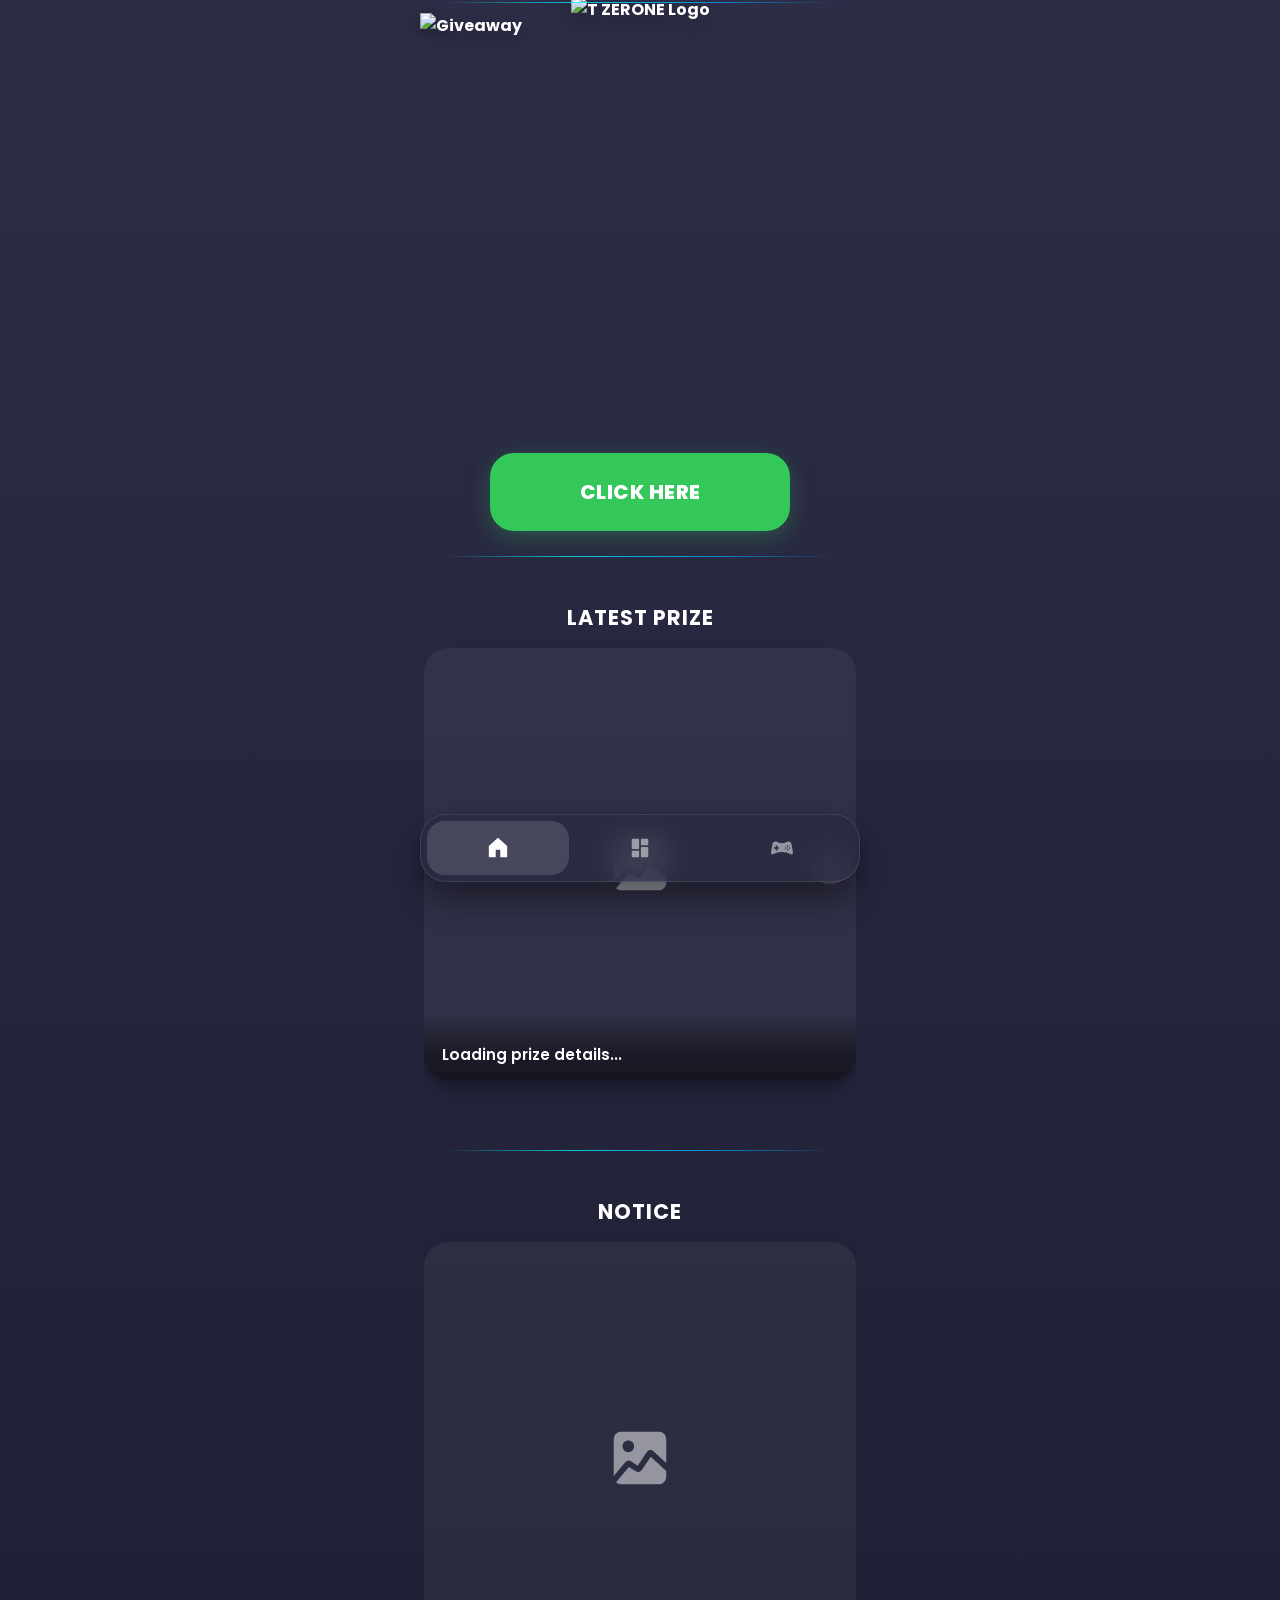
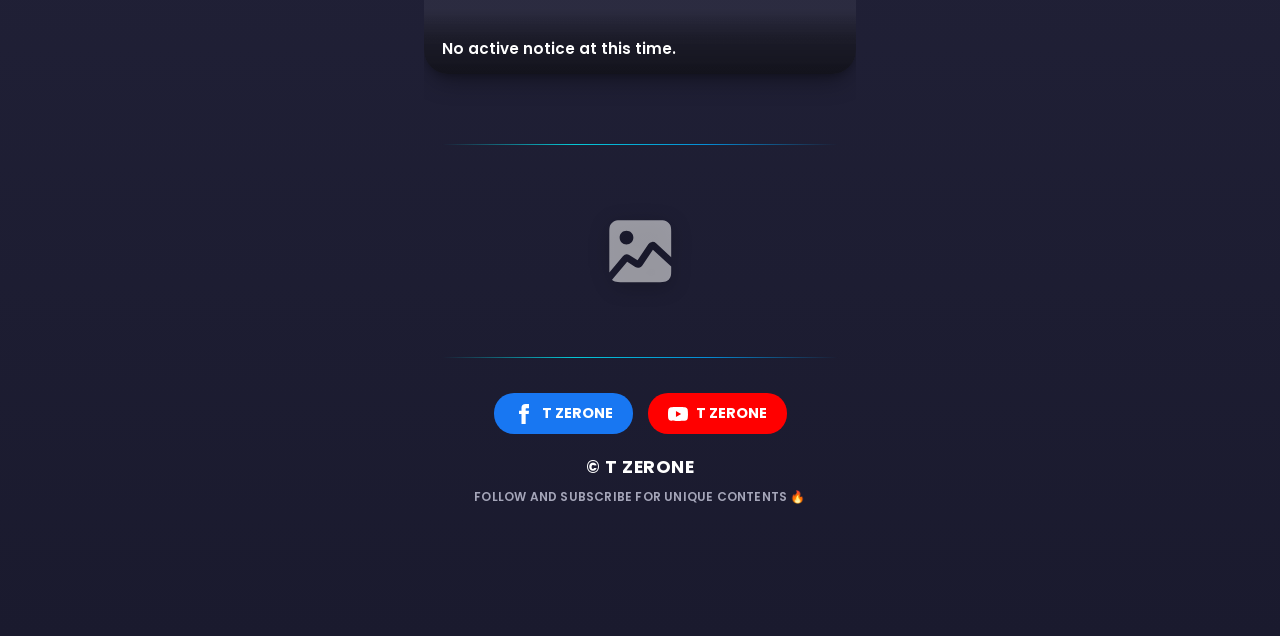
==== commit b51ab5a4: "Add files via upload" ====
--- a/index.html
+++ b/index.html
@@ -1,510 +1,618 @@
-<!DOCTYPE html>
-<html lang="en">
-<head>
-    <meta charset="UTF-8">
-    <meta name="viewport" content="width=device-width, initial-scale=1.0, maximum-scale=1.0, user-scalable=no">
-    <title>T ZERONE - GIVEAWAY PLATFORM </title>
-    <link rel="stylesheet" href="styles.css">
-    <link rel="preconnect" href="https://fonts.googleapis.com">
-    <link rel="preconnect" href="https://fonts.gstatic.com" crossorigin>
-    <link href="https://fonts.googleapis.com/css2?family=Poppins:wght@600;700;800&display=swap" rel="stylesheet">
-</head>
-<body>
-
-    <div id="custom-alert-overlay" class="modal-overlay hidden">
-        <div id="custom-alert-box" class="modal-box-card custom-popup-card">
-            <div id="custom-alert-icon" class="popup-icon"></div>
-            <h3 id="custom-alert-title">NOTICE</h3>
-            <p id="custom-alert-message" class="modal-body-text"></p>
-            <div class="dual-btn-row top-space-btn" id="custom-alert-buttons"></div>
-        </div>
-    </div>
-
-    <div id="app-container">
-
-        <section id="page-home" class="view-page active">
-            <header class="logo-header">
-                <div class="logo-wrapper">
-                    <img src="https://raw.githubusercontent.com/TARHIT-T0SVX/All-image-t-z/refs/heads/main/TZERONE_OFFICIAL_LOGO.png" alt="T ZERONE Logo" class="main-brand-logo">
-                </div>
-            </header>
-
-            <hr class="neon-divider divider-tight">
-
-            <div class="reg-timer-wrapper" id="reg-timer-wrapper">
-                <div class="reg-timer-section">
-                    <h3 class="section-title">REGISTRATION TIME</h3>
-                    <div class="reg-timer-row">
-                        <div class="reg-timer-block">
-                            <span class="reg-timer-label">DAY</span>
-                            <span class="reg-timer-value" id="rt-days">00</span>
-                        </div>
-                        <span class="reg-timer-colon">:</span>
-                        <div class="reg-timer-block">
-                            <span class="reg-timer-label">HOURS</span>
-                            <span class="reg-timer-value" id="rt-hours">00</span>
-                        </div>
-                        <span class="reg-timer-colon">:</span>
-                        <div class="reg-timer-block">
-                            <span class="reg-timer-label">MINUTES</span>
-                            <span class="reg-timer-value" id="rt-minutes">00</span>
-                        </div>
-                        <span class="reg-timer-colon">:</span>
-                        <div class="reg-timer-block">
-                            <span class="reg-timer-label">SECONDS</span>
-                            <span class="reg-timer-value" id="rt-seconds">00</span>
-                        </div>
-                    </div>
-                    <p class="in-time-on-text hidden" id="in-time-on-text"></p>
-                </div>
-
-                <hr class="neon-divider">
-            </div>
-
-            <main class="hero-content event-state-pending" id="home-hero-section">
-                <div class="giveaway-media-wrapper">
-                    <img id="home-giveaway-image" src="https://raw.githubusercontent.com/TARHIT-T0SVX/All-image-t-z/refs/heads/main/gift_giveaway_bb.png" alt="Giveaway" class="giveaway-image-title">
-                </div>
-
-                <button class="btn btn-action-green multi-pulse" id="home-giveaway-btn" onclick="navigateTo('page-form')">CLICK HERE</button>
-                <div id="event-ended-banner" class="hidden event-ended-display">
-                    THE EVENT IS ENDED
-                </div>
-            </main>
-
-            <hr class="neon-divider">
-
-            <div class="swipe-carousel-wrapper" id="home-slider-wrapper">
-                <button class="slider-arrow left hidden" id="slider-btn-left">
-                    <svg viewBox="0 0 24 24" width="24" height="24" fill="currentColor"><path d="M15.41 16.59L10.83 12l4.58-4.59L14 6l-6 6 6 6 1.41-1.41z"/></svg>
-                </button>
-
-                <div class="swipe-carousel-track" id="home-carousel-track">
-                    <section class="carousel-slide">
-                        <div class="latest-prize-section">
-                            <h3 class="section-title">LATEST PRIZE</h3>
-                            <div class="prize-card ratio-1-1">
-                                <div class="prize-image-frame">
-                                    <img id="home-prize-image" src="[data-uri]" alt="Latest Prize Card" class="prize-image img-loading hidden" onload="this.classList.remove('img-loading')">
-                                    <div id="home-prize-placeholder" class="prize-fallback-placeholder">
-                                        <svg viewBox="0 0 24 24" fill="none" xmlns="http://www.w3.org/2000/svg">
-                                            <g id="SVGRepo_bgCarrier" stroke-width="0"/>
-                                            <g id="SVGRepo_tracerCarrier" stroke-linecap="round" stroke-linejoin="round"/>
-                                            <g id="SVGRepo_iconCarrier">
-                                                <path fill-rule="evenodd" clip-rule="evenodd" d="M6.205 3h11.59c1.114 0 1.519.116 1.926.334.407.218.727.538.945.945.218.407.334.811.334 1.926v7.51l-4.391-4.053a1.5 1.5 0 0 0-2.265.27l-3.13 4.695-2.303-1.48a1.5 1.5 0 0 0-1.96.298L3.005 18.15A12.98 12.98 0 0 1 3 17.795V6.205c0-1.115.116-1.519.334-1.926.218-.407.538-.727.945-.945C4.686 3.116 5.09 3 6.205 3zm9.477 8.53L21 16.437v1.357c0 1.114-.116 1.519-.334 1.926a2.272 2.272 0 0 1-.945.945c-.407.218-.811.334-1.926.334H6.205c-1.115 0-1.519-.116-1.926-.334a2.305 2.305 0 0 1-.485-.345L8.2 15.067l2.346 1.508a1.5 1.5 0 0 0 2.059-.43l3.077-4.616zM7.988 6C6.878 6 6 6.832 6 7.988 6 9.145 6.879 10 7.988 10 9.121 10 10 9.145 10 7.988 10 6.832 9.121 6 7.988 6z" fill="#ffffff"/>
-                                            </g>
-                                        </svg>
-                                    </div>
-                                    <div class="prize-caption-overlay" id="home-prize-caption-overlay">
-                                        <p id="home-prize-caption" class="prize-caption">Loading prize details...</p>
-                                    </div>
-                                </div>
-                            </div>
-                        </div>
-                    </section>
-
-                    <section class="carousel-slide">
-                        <div class="latest-prize-section">
-                            <h3 class="section-title">PAST PRIZES</h3>
-                            <div class="past-prize-grid" id="home-past-prize-grid">
-                                <div class="past-prize-cell-container"><div class="past-prize-cell empty-cell"><span>Loading...</span></div></div>
-                            </div>
-                        </div>
-                    </section>
-                </div>
-
-                <button class="slider-arrow right" id="slider-btn-right">
-                    <svg viewBox="0 0 24 24" width="24" height="24" fill="currentColor"><path d="M8.59 16.59L13.17 12 8.59 7.41 10 6l6 6-6 6-1.41-1.41z"/></svg>
-                </button>
-            </div>
-
-            <hr class="neon-divider">
-
-            <div class="swipe-carousel-wrapper" id="notice-slider-wrapper">
-                <button class="slider-arrow left hidden" id="notice-slider-btn-left">
-                    <svg viewBox="0 0 24 24" width="24" height="24" fill="currentColor"><path d="M15.41 16.59L10.83 12l4.58-4.59L14 6l-6 6 6 6 1.41-1.41z"/></svg>
-                </button>
-
-                <div class="swipe-carousel-track" id="notice-carousel-track">
-                    <section class="carousel-slide">
-                        <div class="latest-prize-section">
-                            <h3 class="section-title">NOTICE</h3>
-                            <div class="prize-card ratio-1-1">
-                                <div class="prize-image-frame">
-                                    <div class="prize-fallback-placeholder">
-                                        <svg viewBox="0 0 24 24" fill="none" xmlns="http://www.w3.org/2000/svg">
-                                            <g id="SVGRepo_bgCarrier" stroke-width="0"/>
-                                            <g id="SVGRepo_tracerCarrier" stroke-linecap="round" stroke-linejoin="round"/>
-                                            <g id="SVGRepo_iconCarrier">
-                                                <path fill-rule="evenodd" clip-rule="evenodd" d="M6.205 3h11.59c1.114 0 1.519.116 1.926.334.407.218.727.538.945.945.218.407.334.811.334 1.926v7.51l-4.391-4.053a1.5 1.5 0 0 0-2.265.27l-3.13 4.695-2.303-1.48a1.5 1.5 0 0 0-1.96.298L3.005 18.15A12.98 12.98 0 0 1 3 17.795V6.205c0-1.115.116-1.519.334-1.926.218-.407.538-.727.945-.945C4.686 3.116 5.09 3 6.205 3zm9.477 8.53L21 16.437v1.357c0 1.114-.116 1.519-.334 1.926a2.272 2.272 0 0 1-.945.945c-.407.218-.811.334-1.926.334H6.205c-1.115 0-1.519-.116-1.926-.334a2.305 2.305 0 0 1-.485-.345L8.2 15.067l2.346 1.508a1.5 1.5 0 0 0 2.059-.43l3.077-4.616zM7.988 6C6.878 6 6 6.832 6 7.988 6 9.145 6.879 10 7.988 10 9.121 10 10 9.145 10 7.988 10 6.832 9.121 6 7.988 6z" fill="#ffffff"/>
-                                            </g>
-                                        </svg>
-                                    </div>
-                                    <div class="prize-caption-overlay">
-                                        <p class="prize-caption">No active notice at this time.</p>
-                                    </div>
-                                </div>
-                            </div>
-                        </div>
-                    </section>
-                </div>
-
-                <button class="slider-arrow right hidden" id="notice-slider-btn-right">
-                    <svg viewBox="0 0 24 24" width="24" height="24" fill="currentColor"><path d="M8.59 16.59L13.17 12 8.59 7.41 10 6l6 6-6 6-1.41-1.41z"/></svg>
-                </button>
-            </div>
-
-            <hr class="neon-divider">
-
-            <div class="creator-badge-wrapper">
-                <div class="creator-badge-frame" id="creator-badge-frame">
-                    <svg id="creator-badge-placeholder" class="creator-badge-placeholder" viewBox="0 0 24 24" fill="none" xmlns="http://www.w3.org/2000/svg">
-                        <g id="SVGRepo_bgCarrier" stroke-width="0"/>
-                        <g id="SVGRepo_tracerCarrier" stroke-linecap="round" stroke-linejoin="round"/>
-                        <g id="SVGRepo_iconCarrier">
-                            <path fill-rule="evenodd" clip-rule="evenodd" d="M6.205 3h11.59c1.114 0 1.519.116 1.926.334.407.218.727.538.945.945.218.407.334.811.334 1.926v7.51l-4.391-4.053a1.5 1.5 0 0 0-2.265.27l-3.13 4.695-2.303-1.48a1.5 1.5 0 0 0-1.96.298L3.005 18.15A12.98 12.98 0 0 1 3 17.795V6.205c0-1.115.116-1.519.334-1.926.218-.407.538-.727.945-.945C4.686 3.116 5.09 3 6.205 3zm9.477 8.53L21 16.437v1.357c0 1.114-.116 1.519-.334 1.926a2.272 2.272 0 0 1-.945.945c-.407.218-.811.334-1.926.334H6.205c-1.115 0-1.519-.116-1.926-.334a2.305 2.305 0 0 1-.485-.345L8.2 15.067l2.346 1.508a1.5 1.5 0 0 0 2.059-.43l3.077-4.616zM7.988 6C6.878 6 6 6.832 6 7.988 6 9.145 6.879 10 7.988 10 9.121 10 10 9.145 10 7.988 10 6.832 9.121 6 7.988 6z" fill="#ffffff"/>
-                        </g>
-                    </svg>
-                    <img id="creator-badge-icon" alt="Creator Badge" class="creator-badge-img hidden">
-                </div>
-            </div>
-
-            <hr class="neon-divider">
-
-            <footer class="main-footer">
-                <div class="social-links">
-                    <a href="https://www.facebook.com/tzerone01" target="_blank" rel="noopener noreferrer" class="social-btn fb-btn">
-                        <svg width="20" height="20" fill="currentColor" viewBox="0 0 24 24"><path d="M9 8h-3v4h3v12h5v-12h3.642l.358-4h-4v-1.667c0-.955.192-1.333 1.115-1.333h2.885v-5h-3.808c-3.596 0-5.192 1.583-5.192 4.615v3.385z"/></svg>
-                        T ZERONE
-                    </a>
-                    <a href="https://youtube.com/@tzerone01" target="_blank" rel="noopener noreferrer" class="social-btn yt-btn">
-                        <svg width="20" height="20" fill="currentColor" viewBox="0 0 24 24"><path d="M23.498 6.186a3.016 3.016 0 0 0-2.122-2.136C19.505 3.545 12 3.545 12 3.545s-7.505 0-9.377.505A3.017 3.017 0 0 0 .502 6.186C0 8.07 0 12 0 12s0 3.93.502 5.814a3.016 3.016 0 0 0 2.122 2.136c1.871.505 9.376.505 9.376.505s7.505 0 9.377-.505a3.015 3.015 0 0 0 2.122-2.136C24 15.93 24 12 24 12s0-3.93-.502-5.814zM9.545 15.568V8.432L15.818 12l-6.273 3.568z"/></svg>
-                        T ZERONE
-                    </a>
-                </div>
-                <div class="copyright">© T ZERONE</div>
-                <p class="footer-tagline">FOLLOW AND SUBSCRIBE FOR UNIQUE CONTENTS 🔥</p>
-            </footer>
-        </section>
-
-        <section id="page-see-more" class="view-page" onclick="handleSeeMoreOverlayClick(event)">
-            <div class="center-stage">
-                <div class="glass-form-panel max-width-dashboard see-more-panel" onclick="event.stopPropagation()">
-                    <button class="modal-close-x see-more-close-btn" onclick="navigateTo('page-home')" aria-label="Close">
-                        <svg width="16" height="16" viewBox="0 0 24 24" fill="currentColor"><path d="M18.3 5.71a1 1 0 0 0-1.41 0L12 10.59 7.11 5.7A1 1 0 0 0 5.7 7.11L10.59 12 5.7 16.89a1 1 0 1 0 1.41 1.41L12 13.41l4.89 4.89a1 1 0 0 0 1.41-1.41L13.41 12l4.89-4.89a1 1 0 0 0 0-1.4z"/></svg>
-                    </button>
-                    <h2 class="panel-heading font-size-large">PAST PRIZES</h2>
-                    <div class="see-more-scroll-area">
-                        <div class="see-more-grid" id="see-more-grid-container">
-                            <div class="empty-state-text">Loading past prizes...</div>
-                        </div>
-                    </div>
-                </div>
-            </div>
-        </section>
-
-        <section id="page-form" class="view-page">
-            <div class="center-stage">
-                <div class="glass-form-panel">
-                    <h2 class="panel-heading">FILL THE DETAILS</h2>
-
-                    <div class="form-group">
-                        <input type="text" id="input-name" placeholder="NAME:" required autocomplete="off" maxlength="60" oninput="this.value = this.value.replace(/[^a-zA-Z\s]/g, '').slice(0, 60)">
-                    </div>
-
-                    <div class="form-group">
-                        <input type="text" id="input-age" placeholder="AGE (1-99):" required autocomplete="off" maxlength="2" inputmode="numeric" pattern="[0-9]*" oninput="this.value = this.value.replace(/[^0-9]/g, '').slice(0, 2);">
-                    </div>
-
-                    <div class="form-group phone-group-wrapper">
-                        <button type="button" id="country-selector-btn" class="country-btn">🇧🇩 +880</button>
-                        <input type="tel" id="input-phone" placeholder="WHATSAPP NUMBER:" required autocomplete="off" maxlength="20" inputmode="numeric" pattern="[0-9]*" oninput="this.value = this.value.replace(/[^0-9]/g, '').slice(0, 20)">
-                    </div>
-
-                    <div class="form-group">
-                        <input type="text" id="input-gameid" placeholder="GAME ID:" required autocomplete="off" maxlength="16" oninput="sanitizeGameIdInput(this)" onfocus="ensureGameIdPrefix(this)" onblur="collapseEmptyGameId(this)">
-                    </div>
-
-                    <div class="submit-action-wrapper">
-                        <button class="btn btn-action-green btn-submit-form" onclick="processFormSubmission()">SUBMIT</button>
-                    </div>
-
-                    <div class="btn-center-wrapper">
-                        <button class="btn btn-secondary-soft top-space-btn back-btn-styled" onclick="navigateTo('page-home')">BACK TO HOME</button>
-                    </div>
-                </div>
-            </div>
-        </section>
-
-        <section id="page-confirm" class="view-page">
-            <div class="center-stage">
-                <div class="glass-form-panel pro-confirm-panel">
-                    <div class="confirm-mascot-wrapper">
-                        <img src="https://raw.githubusercontent.com/TARHIT-T0SVX/All-image-t-z/refs/heads/main/barbarian_thinking.png" alt="Confirm Mascot" class="confirm-mascot-img">
-                    </div>
-                    <h2 class="panel-heading">CONFIRM DETAILS</h2>
-
-                    <div class="pro-confirmation-box">
-                        <div class="confirm-row">
-                            <span class="confirm-label">NAME</span>
-                            <span class="confirm-value" id="confirm-name"></span>
-                        </div>
-                        <div class="confirm-row">
-                            <span class="confirm-label">AGE</span>
-                            <span class="confirm-value" id="confirm-age"></span>
-                        </div>
-                        <div class="confirm-row">
-                            <span class="confirm-label">NUMBER</span>
-                            <span class="confirm-value" id="confirm-phone"></span>
-                        </div>
-                        <div class="confirm-row">
-                            <span class="confirm-label">GAME ID</span>
-                            <span class="confirm-value highlight-value" id="confirm-gameid"></span>
-                        </div>
-                    </div>
-
-                    <div class="dual-btn-row">
-                        <button class="btn btn-danger-action" onclick="navigateTo('page-form')">EDIT</button>
-                        <button class="btn btn-action-green btn-success-action" onclick="commitSubmissionToFirebase()">SUBMIT</button>
-                    </div>
-                </div>
-            </div>
-        </section>
-
-        <section id="page-success" class="view-page">
-            <div class="center-stage">
-                <div class="glass-form-panel premium-success-panel text-center">
-                    <div class="success-mascot-wrapper">
-                        <img src="https://raw.githubusercontent.com/TARHIT-T0SVX/All-image-t-z/refs/heads/main/Submitted_page_barbarian_thumbsup.png" alt="Success Mascot" class="success-mascot-img">
-                    </div>
-
-                    <div class="success-icon-wrapper">
-                        <svg viewBox="0 0 24 24" width="90" height="90">
-                            <circle cx="12" cy="12" r="10" fill="#39FF14"/>
-                            <path d="M8.5 12.4l2.4 2.4 5-5.6" stroke="#12121f" stroke-width="2" stroke-linecap="round" stroke-linejoin="round" fill="none"/>
-                        </svg>
-                    </div>
-                    <h2 class="success-main-title">
-                        <span class="success-line-1">SUBMISSION</span>
-                        <span class="success-line-2">SUCCESSFUL</span>
-                    </h2>
-                    <h3 class="success-sub-title">YOUR ID HAS BEEN SECURELY REGISTERED</h3>
-                    <p class="success-desc">Please wait for the approval process to complete. You can track your status in the Dashboard.</p>
-
-                    <div class="social-box-widget top-space-btn">
-                        <a href="https://www.facebook.com/tzerone01" target="_blank" rel="noopener noreferrer" class="social-btn pro-social-btn fb-btn full-w-btn">
-                            <svg width="22" height="22" fill="currentColor" viewBox="0 0 24 24"><path d="M9 8h-3v4h3v12h5v-12h3.642l.358-4h-4v-1.667c0-.955.192-1.333 1.115-1.333h2.885v-5h-3.808c-3.596 0-5.192 1.583-5.192 4.615v3.385z"/></svg>
-                            T ZERONE
-                        </a>
-                        <a href="https://youtube.com/@tzerone01" target="_blank" rel="noopener noreferrer" class="social-btn pro-social-btn yt-btn full-w-btn">
-                            <svg width="22" height="22" fill="currentColor" viewBox="0 0 24 24"><path d="M23.498 6.186a3.016 3.016 0 0 0-2.122-2.136C19.505 3.545 12 3.545 12 3.545s-7.505 0-9.377.505A3.017 3.017 0 0 0 .502 6.186C0 8.07 0 12 0 12s0 3.93.502 5.814a3.016 3.016 0 0 0 2.122 2.136c1.871.505 9.376.505 9.376.505s7.505 0 9.377-.505a3.015 3.015 0 0 0 2.122-2.136C24 15.93 24 12 24 12s0-3.93-.502-5.814zM9.545 15.568V8.432L15.818 12l-6.273 3.568z"/></svg>
-                            T ZERONE
-                        </a>
-                    </div>
-
-                    <div class="btn-center-wrapper">
-                        <button class="btn btn-secondary-soft top-space-btn back-btn-styled" onclick="navigateTo('page-home')">BACK TO HOME PAGE</button>
-                    </div>
-                </div>
-            </div>
-        </section>
-
-        <section id="page-dashboard" class="view-page">
-            <div class="center-stage">
-                <div class="dashboard-mascot-wrapper" id="dashboard-mascot-wrapper">
-                    <img id="dash-mascot-registered" src="https://raw.githubusercontent.com/TARHIT-T0SVX/All-image-t-z/refs/heads/main/barbarian_thumbsup.png" alt="Registered Mascot" class="dashboard-mascot-img active">
-                    <img id="dash-mascot-winners" src="https://raw.githubusercontent.com/TARHIT-T0SVX/All-image-t-z/refs/heads/main/barbarian_holding_prize.png" alt="Winners Mascot" class="dashboard-mascot-img">
-                </div>
-                <div class="glass-form-panel max-width-dashboard dashboard-panel-with-mascot">
-                    <h2 class="panel-heading font-size-large dashboard-heading-lg">DASHBOARD</h2>
-
-                    <nav class="public-tabs-nav">
-                        <button class="p-tab-btn active" onclick="switchPublicTab('public-local-tab')">Registered</button>
-                        <button class="p-tab-btn" onclick="switchPublicTab('public-history-tab')">Winners</button>
-                    </nav>
-
-                    <div id="public-local-tab" class="public-tab-content active">
-                        <div class="search-input-container search-filter-row">
-                            <input type="text" id="public-search-bar" placeholder="SEARCH NAME OR ID 🔍" oninput="filterPublicDashboard()">
-                            <button id="sort-filter-btn" class="btn btn-secondary-soft filter-btn" onclick="toggleDashboardSort()">
-                                <span id="sort-label">NEW</span>
-                            </button>
-                        </div>
-                        <div id="public-players-list" class="players-scroller">
-                            <div class="empty-state-text">Loading verified records...</div>
-                        </div>
-                    </div>
-
-                    <div id="public-history-tab" class="public-tab-content">
-                        <div id="public-winners-list" class="players-scroller">
-                            <div class="empty-state-text">Loading winner history...</div>
-                        </div>
-                    </div>
-                </div>
-            </div>
-        </section>
-
-        <section id="page-game" class="view-page">
-            <div class="center-stage">
-                <div class="game-page-content">
-                    <div class="game-page-logo-wrap">
-                        <img src="https://raw.githubusercontent.com/TARHIT-T0SVX/All-image-t-z/refs/heads/main/T_Zerone_white_logo_with_text.png" alt="T ZERONE" class="game-page-logo">
-                    </div>
-
-                    <div class="game-platform-badge">T ZERONE GAMING HUB</div>
-
-                    <div class="game-showcase-wrap">
-                        <div class="game-showcase-frame">
-                            <img id="game-thumb-image" src="https://raw.githubusercontent.com/TARHIT-T0SVX/All-image-t-z/refs/heads/main/Game/clash_blade_official_icon_T01.jpeg" alt="Clash Blade" class="game-showcase-img img-loading" onload="this.classList.remove('img-loading')" onerror="this.classList.add('hidden'); this.classList.remove('img-loading');">
-                        </div>
-                    </div>
-
-                    <div class="btn-center-wrapper game-start-btn-wrap">
-                        <button class="btn btn-action-green multi-pulse game-start-btn" id="start-game-btn" type="button" onclick="openGame()">START THE GAME</button>
-                    </div>
-                </div>
-            </div>
-        </section>
-    </div>
-
-    <div id="winner-modal-overlay" class="modal-overlay hidden" onclick="handleWinnerOverlayClick(event)">
-        <div class="modal-box-card winner-modal-card">
-            <button class="modal-close-x" onclick="closeWinnerModal()">
-                <svg width="16" height="16" viewBox="0 0 24 24" fill="currentColor"><path d="M18.3 5.71a1 1 0 0 0-1.41 0L12 10.59 7.11 5.7A1 1 0 0 0 5.7 7.11L10.59 12 5.7 16.89a1 1 0 1 0 1.41 1.41L12 13.41l4.89 4.89a1 1 0 0 0 1.41-1.41L13.41 12l4.89-4.89a1 1 0 0 0 0-1.4z"/></svg>
-            </button>
-            <h3 class="winner-modal-title">WINNER</h3>
-
-            <div class="winner-modal-prize-box">
-                <img id="winner-modal-image" class="winner-modal-prize-img hidden" alt="Prize">
-                <div id="winner-modal-fallback" class="prize-fallback-placeholder hidden">
-                    <svg viewBox="0 0 24 24" fill="none" xmlns="http://www.w3.org/2000/svg">
-                        <g id="SVGRepo_bgCarrier" stroke-width="0"/>
-                        <g id="SVGRepo_tracerCarrier" stroke-linecap="round" stroke-linejoin="round"/>
-                        <g id="SVGRepo_iconCarrier">
-                            <path fill-rule="evenodd" clip-rule="evenodd" d="M6.205 3h11.59c1.114 0 1.519.116 1.926.334.407.218.727.538.945.945.218.407.334.811.334 1.926v7.51l-4.391-4.053a1.5 1.5 0 0 0-2.265.27l-3.13 4.695-2.303-1.48a1.5 1.5 0 0 0-1.96.298L3.005 18.15A12.98 12.98 0 0 1 3 17.795V6.205c0-1.115.116-1.519.334-1.926.218-.407.538-.727.945-.945C4.686 3.116 5.09 3 6.205 3zm9.477 8.53L21 16.437v1.357c0 1.114-.116 1.519-.334 1.926a2.272 2.272 0 0 1-.945.945c-.407.218-.811.334-1.926.334H6.205c-1.115 0-1.519-.116-1.926-.334a2.305 2.305 0 0 1-.485-.345L8.2 15.067l2.346 1.508a1.5 1.5 0 0 0 2.059-.43l3.077-4.616zM7.988 6C6.878 6 6 6.832 6 7.988 6 9.145 6.879 10 7.988 10 9.121 10 10 9.145 10 7.988 10 6.832 9.121 6 7.988 6z" fill="#ffffff"/>
-                        </g>
-                    </svg>
-                </div>
-                <span class="winner-modal-tag" id="winner-modal-tag">PRIZE GRANTED</span>
-            </div>
-
-            <div class="winner-modal-info-box">
-                <div class="winner-info-row">
-                    <span class="winner-info-label">NAME:</span>
-                    <span class="winner-info-value" id="winner-modal-name"></span>
-                </div>
-                <div class="winner-info-row">
-                    <span class="winner-info-label">ID:</span>
-                    <span class="winner-info-value" id="winner-modal-id"></span>
-                    <button class="copy-id-btn" onclick="copyWinnerId()" title="Copy ID">
-                        <svg width="15" height="15" viewBox="0 0 24 24" fill="currentColor"><path d="M16 1H4a2 2 0 0 0-2 2v14h2V3h12V1zm3 4H8a2 2 0 0 0-2 2v14a2 2 0 0 0 2 2h11a2 2 0 0 0 2-2V7a2 2 0 0 0-2-2zm0 16H8V7h11v14z"/></svg>
-                    </button>
-                </div>
-            </div>
-        </div>
-    </div>
-
-    <div id="image-preview-overlay" class="modal-overlay hidden" onclick="handleImagePreviewOverlayClick(event)">
-        <div class="modal-box-card preview-modal-card">
-            <div class="full-preview-frame">
-                <button class="modal-close-x preview-close-btn" onclick="closeImagePreviewModal()" aria-label="Close">
-                    <svg width="18" height="18" viewBox="0 0 24 24" fill="currentColor"><path d="M18.3 5.71a1 1 0 0 0-1.41 0L12 10.59 7.11 5.7A1 1 0 0 0 5.7 7.11L10.59 12 5.7 16.89a1 1 0 1 0 1.41 1.41L12 13.41l4.89 4.89a1 1 0 0 0 1.41-1.41L13.41 12l4.89-4.89a1 1 0 0 0 0-1.4z"/></svg>
-                </button>
-                <img id="preview-full-image" class="full-preview-img" src="" alt="Preview">
-            </div>
-            <button id="download-preview-btn" class="btn btn-action-green top-space-btn" style="width: 100%; margin-top: 15px;">DOWNLOAD IMAGE</button>
-        </div>
-    </div>
-
-    <div id="country-modal-overlay" class="modal-overlay hidden">
-        <div class="modal-box-card" style="max-height: 80vh; display: flex; flex-direction: column;">
-            <h3>SELECT COUNTRY</h3>
-            <div class="search-input-container" style="margin-bottom: 15px;">
-                <input type="text" id="country-search-bar" placeholder="SEARCH 🔍" oninput="filterCountryModal()">
-            </div>
-            <ul class="country-list-ul" id="dynamic-country-list">
-            </ul>
-
-            <div class="custom-country-code-wrapper">
-                <label class="custom-country-code-label">Custom Country Code:</label>
-                <div class="custom-country-inline-flex">
-                    <input type="text" id="custom-country-input" value="+" placeholder="+000" inputmode="numeric" pattern="[0-9+]*" oninput="enforceCustomCodeRule(this)">
-                    <button class="btn btn-action-green btn-apply-code" onclick="applyCustomCountryCode()">APPLY</button>
-                </div>
-            </div>
-
-            <button class="btn btn-secondary-soft btn-sm top-space-btn" onclick="toggleCountryModal(false)">Cancel</button>
-        </div>
-    </div>
-
-    <nav class="bottom-nav-bar" id="bottom-nav-bar">
-        <button class="nav-tab-btn active" id="nav-btn-home" onclick="navigateTo('page-home')" aria-label="Home">
-            <svg width="800px" height="800px" viewBox="0 0 48 48" xmlns="http://www.w3.org/2000/svg" fill="#ffffff">
-                <g id="SVGRepo_bgCarrier" stroke-width="0"/>
-                <g id="SVGRepo_tracerCarrier" stroke-linecap="round" stroke-linejoin="round"/>
-                <g id="SVGRepo_iconCarrier">
-                    <title>home-solid</title>
-                    <g id="Layer_2" data-name="Layer 2">
-                        <g id="invisible_box" data-name="invisible box"><rect width="48" height="48" fill="none"/></g>
-                        <g id="icons_Q2" data-name="icons Q2">
-                            <path d="M24,2a1.1,1.1,0,0,0-.7.3L4.6,19.2A2,2,0,0,0,4,20.7V44H19V27.9H29V44H44V20.7a2,2,0,0,0-.6-1.5L24.7,2.3A1.1,1.1,0,0,0,24,2Z"/>
-                        </g>
-                    </g>
-                </g>
-            </svg>
-        </button>
-        <button class="nav-tab-btn" id="nav-btn-dashboard" onclick="navigateTo('page-dashboard')" aria-label="Dashboard">
-            <svg width="800px" height="800px" viewBox="0 0 48 48" xmlns="http://www.w3.org/2000/svg" fill="#ffffff">
-                <g id="SVGRepo_bgCarrier" stroke-width="0"/>
-                <g id="SVGRepo_tracerCarrier" stroke-linecap="round" stroke-linejoin="round"/>
-                <g id="SVGRepo_iconCarrier">
-                    <title>dashboard-tile-solid</title>
-                    <g id="Layer_2" data-name="Layer 2">
-                        <g id="invisible_box" data-name="invisible box"><rect width="48" height="48" fill="none"/></g>
-                        <g id="icons_Q2" data-name="icons Q2">
-                            <g>
-                                <path d="M20,30H8a2,2,0,0,0-2,2V42a2,2,0,0,0,2,2H20a2,2,0,0,0,2-2V32a2,2,0,0,0-2-2Z"/>
-                                <path d="M20,4H8A2,2,0,0,0,6,6V24a2,2,0,0,0,2,2H20a2,2,0,0,0,2-2V6a2,2,0,0,0-2-2Z"/>
-                                <path d="M40,4H28a2,2,0,0,0-2,2V16a2,2,0,0,0,2,2H40a2,2,0,0,0,2-2V6a2,2,0,0,0-2-2Z"/>
-                                <path d="M40,22H28a2,2,0,0,0-2,2V42a2,2,0,0,0,2,2H40a2,2,0,0,0,2-2V24a2,2,0,0,0-2-2Z"/>
-                            </g>
-                        </g>
-                    </g>
-                </g>
-            </svg>
-        </button>
-        <button class="nav-tab-btn" id="nav-btn-game" onclick="navigateTo('page-game')" aria-label="Game">
-            <svg width="800px" height="800px" viewBox="0 0 166.152 166.152" xmlns="http://www.w3.org/2000/svg" xmlns:xlink="http://www.w3.org/1999/xlink" fill="#ffffff">
-                <g id="SVGRepo_bgCarrier" stroke-width="0"></g>
-                <g id="SVGRepo_tracerCarrier" stroke-linecap="round" stroke-linejoin="round"></g>
-                <g id="SVGRepo_iconCarrier">
-                    <g>
-                        <path style="fill:#ffffff;" d="M165.64,114.103l-10.693-60.576c-2.852-16.158-17.441-23.897-32.424-17.197l-12.214,5.46 c-14.989,6.701-39.489,6.701-54.472,0l-12.214-5.46C28.64,29.63,14.051,37.369,11.199,53.527L0.513,114.103 c-2.852,16.158,6.492,22.752,20.771,14.673l0.734-0.412c14.279-8.085,39.381-14.708,55.79-14.708h10.526 c16.409,0,41.517,6.617,55.796,14.708l0.734,0.412C159.148,136.872,168.492,130.261,165.64,114.103z M53.325,89.084h-6.003v6.009 c0,4.398-2.703,8.008-6.009,8.008c-3.306,0-6.003-3.604-6.003-8.008v-6.009h-6.003c-4.404,0-8.008-2.709-8.008-6.009 s3.604-6.009,8.008-6.009h6.003v-6.009c0-4.398,2.703-8.008,6.003-8.008c3.3,0,6.009,3.604,6.009,8.008v6.009h6.003 c4.404,0,8.008,2.709,8.008,6.009S57.717,89.084,53.325,89.084z M110.87,89.114c-3.341,0-6.044-2.703-6.044-6.044 s2.703-6.056,6.044-6.056s6.044,2.715,6.044,6.056S114.205,89.114,110.87,89.114z M124.844,103.088 c-3.341,0-6.044-2.703-6.044-6.044c0-3.341,2.703-6.044,6.044-6.044c3.347,0,6.05,2.703,6.05,6.044 C130.895,100.385,128.186,103.088,124.844,103.088z M124.844,75.145c-3.341,0-6.044-2.703-6.044-6.044 c0-3.347,2.703-6.05,6.044-6.05c3.347,0,6.05,2.703,6.05,6.05C130.895,72.442,128.186,75.145,124.844,75.145z M138.813,89.114 c-3.341,0-6.044-2.703-6.044-6.044s2.703-6.056,6.044-6.056c3.347,0,6.05,2.715,6.05,6.056S142.154,89.114,138.813,89.114z"></path>
-                    </g>
-                </g>
-            </svg>
-        </button>
-    </nav>
-
-    <script type="module">
-        import { initializeApp } from "https://www.gstatic.com/firebasejs/10.8.0/firebase-app.js";
-        import { getFirestore, doc, collection, addDoc, query, onSnapshot } from "https://www.gstatic.com/firebasejs/10.8.0/firebase-firestore.js";
-
-        const firebaseConfig = {
-            apiKey: "AIzaSyAoketoRHRp4ko6zDr5nDN62EuvBluF0SE",
-            authDomain: "tzerone-giveaway.firebaseapp.com",
-            projectId: "tzerone-giveaway",
-            storageBucket: "tzerone-giveaway.firebasestorage.app",
-            messagingSenderId: "79301530556",
-            appId: "1:79301530556:web:4290ce069b76b9cd4ad1b9",
-            measurementId: "G-E738EB97XK"
-        };
-
-        const app = initializeApp(firebaseConfig);
-        const db = getFirestore(app);
-
-        window.FirebaseBridge = { db, doc, collection, addDoc, query, onSnapshot };
-    </script>
-    <script src="script.js"></script>
-</body>
+<!DOCTYPE html>
+<html lang="en">
+<head>
+    <meta charset="UTF-8">
+    <!-- maximum-scale/user-scalable removed: blocking pinch-zoom is an accessibility
+         failure and browsers increasingly ignore it anyway. viewport-fit=cover lets the
+         layout run edge-to-edge under notches/home indicators on modern phones. -->
+    <meta name="viewport" content="width=device-width, initial-scale=1.0, viewport-fit=cover">
+    <meta name="theme-color" content="#12121f">
+    <title>T ZERONE — Giveaway Platform</title>
+
+    <!-- SEO / social preview -->
+    <meta name="description" content="Join the official T ZERONE giveaway. Register your Game ID, track your entry status live, and see every past winner on the public dashboard.">
+    <meta name="robots" content="index, follow">
+    <link rel="canonical" href="https://tzerone-giveaway.netlify.app/">
+    <meta property="og:type" content="website">
+    <meta property="og:site_name" content="T ZERONE">
+    <meta property="og:title" content="T ZERONE — Giveaway Platform">
+    <meta property="og:description" content="Join the official T ZERONE giveaway. Register your Game ID, track your entry status live, and see every past winner.">
+    <meta property="og:url" content="https://tzerone-giveaway.netlify.app/">
+    <meta property="og:image" content="https://raw.githubusercontent.com/TARHIT-T0SVX/All-image-t-z/refs/heads/main/TZERONE_OFFICIAL_LOGO.png">
+    <meta name="twitter:card" content="summary_large_image">
+    <meta name="twitter:title" content="T ZERONE — Giveaway Platform">
+    <meta name="twitter:description" content="Join the official T ZERONE giveaway and track your entry live.">
+    <meta name="twitter:image" content="https://raw.githubusercontent.com/TARHIT-T0SVX/All-image-t-z/refs/heads/main/TZERONE_OFFICIAL_LOGO.png">
+    <link rel="icon" href="https://raw.githubusercontent.com/TARHIT-T0SVX/All-image-t-z/refs/heads/main/TZERONE_OFFICIAL_LOGO.png">
+
+    <link rel="stylesheet" href="styles.css">
+    <link rel="preconnect" href="https://fonts.googleapis.com">
+    <link rel="preconnect" href="https://fonts.gstatic.com" crossorigin>
+    <!-- The three origins every above-the-fold asset and the live database come from.
+         Opening these sockets during head parsing removes a DNS+TLS round trip from the
+         critical path, which is the single largest win on a cold mobile load. -->
+    <link rel="preconnect" href="https://www.gstatic.com" crossorigin>
+    <link rel="preconnect" href="https://firestore.googleapis.com" crossorigin>
+    <link rel="preconnect" href="https://raw.githubusercontent.com" crossorigin>
+    <link href="https://fonts.googleapis.com/css2?family=Poppins:wght@600;700;800&display=swap" rel="stylesheet">
+</head>
+<body>
+
+    <div id="app-preloader" role="status" aria-live="polite" aria-label="Loading T ZERONE">
+    <div id="loader" class="loader" role="status" aria-label="Loading">
+
+        <div class="loader__logo" aria-hidden="true">
+
+          <!-- Base layer: white/mono logo, dimmed — the "empty" state.
+               Inline SVG copied byte-for-byte from white_logo.svg. -->
+          <svg class="logo-svg logo-svg--base" viewBox="0 0 1095 1095">
+    <path d="M629.5 257C631.68 267.88 627.31 283.58 631 293.5C635.8 295.9 641.15 296.15 646.31 297.19C654.63 298.85 662.97 300.52 671.31 302.19C697.57 307.44 723.72 313.68 750.02 318.5C750.02 306.33 750.02 294.17 750.02 282C757.68 282.44 765.21 285.32 772.69 286.81C785.71 289.42 798.79 291.73 811.69 294.81C816.53 295.97 831.12 297.33 833.47 302.03C835.18 305.45 834 321.72 834 326.5C834 346.17 834 365.83 834 385.5C831.45 385.5 829.08 384.55 826.47 384.03C818.75 382.49 811.03 380.67 803.31 379.19C789.95 376.61 776.63 373.85 763.31 371.19C710.38 360.6 657.63 349.4 604.69 338.81C591.69 336.21 578.72 333.42 565.69 330.81C562.04 330.08 558.37 329.52 554.69 328.81C552.33 328.36 549.96 327 547.5 327C541.47 327 531.54 330.57 525.31 331.81C510.63 334.75 495.98 337.99 481.31 340.81C431 350.5 380.93 361.14 330.69 371.19C314.68 374.39 298.72 377.98 282.69 381.19C277.14 382.3 264.94 386.17 260.01 385.5C260.01 357 260.01 328.5 260.01 300C264.85 298.14 270.23 297.83 275.31 296.81C278.45 296.18 281.55 294.82 284.69 294.19C294.23 292.28 303.78 290.72 313.31 288.81C320.99 287.28 328.61 285.35 336.31 283.81C339.09 283.26 341.21 282.12 344 282.5C344 294.17 344 305.83 344 317.5C353.33 319.37 363.62 315 372.69 313.19C393.69 308.99 414.9 305.15 435.69 300.19C442.31 298.61 449.05 297.46 455.69 296.19C458.42 295.66 461.36 296.31 463.47 293.97C465.85 291.33 465 286.72 465 283.5C465 274.95 463.84 265.32 465.5 257C485.13 253.07 504.66 248.74 524.31 244.81C531.07 243.46 537.64 242.04 544.47 240.97C545.53 240.8 546.43 240.06 547.5 240.06C550.66 240.06 554.38 241.45 557.53 241.97C568.69 243.8 579.61 246.6 590.69 248.81C598.71 250.42 606.69 252.21 614.69 253.81C619.65 254.81 624.71 255.22 629.5 257ZM530.99 363.5C530.99 387.33 530.99 411.17 530.99 435C498.66 441.83 466.33 448.67 434 455.5C431.49 460.76 433 477.77 433 484.5C433 507.17 433 529.83 433 552.5C433 612.83 433 673.17 433 733.5C433 752.83 433 772.17 433 791.5C433 800.99 434.35 811.76 432.5 821C424.25 817.77 416.39 812.29 408.97 807.53C399.54 801.48 389.39 796.57 379.97 790.53C373.77 786.56 364.22 783.83 360.16 777.34C357.44 773 359 759.95 359 754.5C359 734.83 359 715.17 359 695.5C359 645.17 359 594.83 359 544.5C359 528.5 359 512.5 359 496.5C359 488.26 360.1 479.02 358.5 471C352.75 468.86 338.01 473.66 331.47 474.97C316.2 478.02 300.97 481.13 285.69 484.19C277.47 485.83 268.98 489 260.5 489C259.39 483.43 260 477.23 260 471.5C260 460.83 260 450.17 260 439.5C260 433.52 258.46 424.82 261 419.5C264.93 416.44 278.99 415.06 284.47 413.97C301.1 410.64 317.64 407.02 334.31 403.81C348.99 400.99 363.6 397.64 378.31 394.81C381.45 394.21 384.55 392.79 387.69 392.19C416.94 386.55 446.06 380.45 475.31 374.81C489.73 372.04 503.96 368.34 518.47 365.97C522.71 365.28 526.79 363.5 530.99 363.5ZM834.5 419C835.57 424.35 835.87 449 834.81 454.31C833.5 460.88 824.42 472.1 820.53 478.03C810.5 493.35 800.56 508.72 790.53 524.03C756.58 575.85 722.93 627.77 689.47 679.97C679.19 696 668.75 711.93 658.47 727.97C654.67 733.89 645.34 745.27 644 751.5C648.77 751.5 654.54 746.74 658.66 744.16C668.78 737.81 679.54 732.5 689.66 726.16C706.16 715.81 723.64 707.04 740.03 696.53C748.57 691.05 757.75 687.9 763.47 678.97C771.03 667.18 768 645.2 768 631.5C768 628.02 767.5 624.1 768.19 620.69C770.28 610.2 782.43 595.19 788.47 585.97C798.25 571.04 807.69 555.89 817.47 540.97C822.69 532.99 827.74 523.76 834.5 517C835.92 524.1 835 532.2 835 539.5C835 553.83 835 568.17 835 582.5C835 599.83 835 617.17 835 634.5C835 652.15 835.36 668.2 831.81 685.31C829.43 696.78 822.76 709.15 816.47 718.97C797.93 747.89 765.81 759.72 738.03 777.53C712.05 794.19 684.5 808.44 658.34 824.84C649.03 830.68 638.97 835.32 629.66 841.16C617.7 848.65 604.92 854.91 593.03 862.53C584.87 867.76 573.33 875.54 564.5 879C562.47 868.84 564 856.92 564 846.5C564 825.17 564 803.83 564 782.5C564 776.73 564.86 770.22 563.97 764.53C562.42 754.66 562.57 744.16 566.19 734.69C568.96 727.41 576.79 717.37 581.47 710.97C583.75 707.85 585.41 704.27 587.53 701.03C594.78 689.97 602.33 679.1 609.47 667.97C628.33 638.54 647.61 609.39 666.47 579.97C674.81 566.96 683.14 553.96 691.47 540.97C694.59 536.09 697.17 530.74 700.53 526.03C707.66 516.05 713.4 505.01 720.53 495.03C726.31 486.94 732.55 478.4 737 469.5C701.67 462.5 666.33 455.5 631 448.5C631 469.17 631 489.83 631 510.5C624.52 511.38 614.95 507.51 608.31 506.19C598.62 504.25 588.99 502.12 579.31 500.19C574.09 499.14 568.51 498.86 563.5 497C561.47 486.84 563 474.92 563 464.5C563 443.17 563 421.83 563 400.5C563 392.17 563 383.83 563 375.5C563 371.53 562.32 367.03 564 363.5C654.17 382 744.33 400.5 834.5 419ZM326 508.5C328.22 513.16 327 520.27 327 525.5C327 538.5 327 551.5 327 564.5C327 609.83 327 655.17 327 700.5C327 714.5 327 728.5 327 742.5C327 747.36 328.53 755.1 325.5 759C318.76 754.77 311.46 751.16 305.03 746.47C301.79 744.1 299.2 740.89 295.97 738.53C292.81 736.23 289.49 733.64 287 730.5C277.86 719 270.52 707.81 265.81 693.69C265.01 691.28 263.7 688.79 263.19 686.31C261.89 680.07 261.01 673.73 260.03 667.47C258.56 658.06 260.86 647.99 260 638.5C259.87 637.02 259.26 635.9 259.03 634.47C258.49 630.99 259 627.02 259 623.5C259 614.83 259 606.17 259 597.5C259 587.5 259 577.5 259 567.5C259 563.01 258.34 557.96 259.03 553.53C259.26 552.1 259.87 550.98 260 549.5C260.85 540.13 258.66 530.2 260.5 521C282.33 516.83 304.17 512.67 326 508.5ZM465.5 763C474.36 766.47 483.05 772.35 491.03 777.47C498.83 782.46 507.25 786.48 515.03 791.47C518.91 793.95 528.44 797.97 530.47 802.03C532.45 806 531 818.58 531 823.5C531 835.5 531 847.5 531 859.5C531 865.86 531.74 872.82 530.5 879C526.25 877.34 522.22 874.59 518.34 872.16C507.83 865.57 496.85 859.74 486.34 853.16C482.11 850.5 467.49 843.88 465.53 839.97C463.55 836 465 823.42 465 818.5C465 806.5 465 794.5 465 782.5C465 776.14 464.26 769.18 465.5 763Z" fill="#ffffff" fill-rule="evenodd" stroke="#ffffff" stroke-width="0.25" stroke-linejoin="round"/>
+          </svg>
+
+          <!-- Fill layer: full-color logo, revealed by the animated
+               wave mask below. Inline SVG copied byte-for-byte from
+               colored_logo_svg.svg — colors/paths untouched. -->
+          <svg class="logo-svg logo-svg--fill" viewBox="0 0 1095 1095" mask="url(#wave-mask)">
+    <defs>
+      <linearGradient gradientUnits="userSpaceOnUse" x1="547.093" y1="240.06" x2="547.093" y2="879" id="gradient-0" gradientTransform="matrix(0.77374, -0.633494, 0.72735, 0.888351, -357.637957, 407.495242)">
+      <stop offset="0" style="stop-color: rgb(0, 214, 255);"/>
+      <stop offset="1" style="stop-color: rgb(0, 107, 232);"/>
+    </linearGradient>
+    </defs>
+    <path d="M629.5 257C631.68 267.88 627.31 283.58 631 293.5C635.8 295.9 641.15 296.15 646.31 297.19C654.63 298.85 662.97 300.52 671.31 302.19C697.57 307.44 723.72 313.68 750.02 318.5C750.02 306.33 750.02 294.17 750.02 282C757.68 282.44 765.21 285.32 772.69 286.81C785.71 289.42 798.79 291.73 811.69 294.81C816.53 295.97 831.12 297.33 833.47 302.03C835.18 305.45 834 321.72 834 326.5C834 346.17 834 365.83 834 385.5C831.45 385.5 829.08 384.55 826.47 384.03C818.75 382.49 811.03 380.67 803.31 379.19C789.95 376.61 776.63 373.85 763.31 371.19C710.38 360.6 657.63 349.4 604.69 338.81C591.69 336.21 578.72 333.42 565.69 330.81C562.04 330.08 558.37 329.52 554.69 328.81C552.33 328.36 549.96 327 547.5 327C541.47 327 531.54 330.57 525.31 331.81C510.63 334.75 495.98 337.99 481.31 340.81C431 350.5 380.93 361.14 330.69 371.19C314.68 374.39 298.72 377.98 282.69 381.19C277.14 382.3 264.94 386.17 260.01 385.5C260.01 357 260.01 328.5 260.01 300C264.85 298.14 270.23 297.83 275.31 296.81C278.45 296.18 281.55 294.82 284.69 294.19C294.23 292.28 303.78 290.72 313.31 288.81C320.99 287.28 328.61 285.35 336.31 283.81C339.09 283.26 341.21 282.12 344 282.5C344 294.17 344 305.83 344 317.5C353.33 319.37 363.62 315 372.69 313.19C393.69 308.99 414.9 305.15 435.69 300.19C442.31 298.61 449.05 297.46 455.69 296.19C458.42 295.66 461.36 296.31 463.47 293.97C465.85 291.33 465 286.72 465 283.5C465 274.95 463.84 265.32 465.5 257C485.13 253.07 504.66 248.74 524.31 244.81C531.07 243.46 537.64 242.04 544.47 240.97C545.53 240.8 546.43 240.06 547.5 240.06C550.66 240.06 554.38 241.45 557.53 241.97C568.69 243.8 579.61 246.6 590.69 248.81C598.71 250.42 606.69 252.21 614.69 253.81C619.65 254.81 624.71 255.22 629.5 257ZM530.99 363.5C530.99 387.33 530.99 411.17 530.99 435C498.66 441.83 466.33 448.67 434 455.5C431.49 460.76 433 477.77 433 484.5C433 507.17 433 529.83 433 552.5C433 612.83 433 673.17 433 733.5C433 752.83 433 772.17 433 791.5C433 800.99 434.35 811.76 432.5 821C424.25 817.77 416.39 812.29 408.97 807.53C399.54 801.48 389.39 796.57 379.97 790.53C373.77 786.56 364.22 783.83 360.16 777.34C357.44 773 359 759.95 359 754.5C359 734.83 359 715.17 359 695.5C359 645.17 359 594.83 359 544.5C359 528.5 359 512.5 359 496.5C359 488.26 360.1 479.02 358.5 471C352.75 468.86 338.01 473.66 331.47 474.97C316.2 478.02 300.97 481.13 285.69 484.19C277.47 485.83 268.98 489 260.5 489C259.39 483.43 260 477.23 260 471.5C260 460.83 260 450.17 260 439.5C260 433.52 258.46 424.82 261 419.5C264.93 416.44 278.99 415.06 284.47 413.97C301.1 410.64 317.64 407.02 334.31 403.81C348.99 400.99 363.6 397.64 378.31 394.81C381.45 394.21 384.55 392.79 387.69 392.19C416.94 386.55 446.06 380.45 475.31 374.81C489.73 372.04 503.96 368.34 518.47 365.97C522.71 365.28 526.79 363.5 530.99 363.5ZM834.5 419C835.57 424.35 835.87 449 834.81 454.31C833.5 460.88 824.42 472.1 820.53 478.03C810.5 493.35 800.56 508.72 790.53 524.03C756.58 575.85 722.93 627.77 689.47 679.97C679.19 696 668.75 711.93 658.47 727.97C654.67 733.89 645.34 745.27 644 751.5C648.77 751.5 654.54 746.74 658.66 744.16C668.78 737.81 679.54 732.5 689.66 726.16C706.16 715.81 723.64 707.04 740.03 696.53C748.57 691.05 757.75 687.9 763.47 678.97C771.03 667.18 768 645.2 768 631.5C768 628.02 767.5 624.1 768.19 620.69C770.28 610.2 782.43 595.19 788.47 585.97C798.25 571.04 807.69 555.89 817.47 540.97C822.69 532.99 827.74 523.76 834.5 517C835.92 524.1 835 532.2 835 539.5C835 553.83 835 568.17 835 582.5C835 599.83 835 617.17 835 634.5C835 652.15 835.36 668.2 831.81 685.31C829.43 696.78 822.76 709.15 816.47 718.97C797.93 747.89 765.81 759.72 738.03 777.53C712.05 794.19 684.5 808.44 658.34 824.84C649.03 830.68 638.97 835.32 629.66 841.16C617.7 848.65 604.92 854.91 593.03 862.53C584.87 867.76 573.33 875.54 564.5 879C562.47 868.84 564 856.92 564 846.5C564 825.17 564 803.83 564 782.5C564 776.73 564.86 770.22 563.97 764.53C562.42 754.66 562.57 744.16 566.19 734.69C568.96 727.41 576.79 717.37 581.47 710.97C583.75 707.85 585.41 704.27 587.53 701.03C594.78 689.97 602.33 679.1 609.47 667.97C628.33 638.54 647.61 609.39 666.47 579.97C674.81 566.96 683.14 553.96 691.47 540.97C694.59 536.09 697.17 530.74 700.53 526.03C707.66 516.05 713.4 505.01 720.53 495.03C726.31 486.94 732.55 478.4 737 469.5C701.67 462.5 666.33 455.5 631 448.5C631 469.17 631 489.83 631 510.5C624.52 511.38 614.95 507.51 608.31 506.19C598.62 504.25 588.99 502.12 579.31 500.19C574.09 499.14 568.51 498.86 563.5 497C561.47 486.84 563 474.92 563 464.5C563 443.17 563 421.83 563 400.5C563 392.17 563 383.83 563 375.5C563 371.53 562.32 367.03 564 363.5C654.17 382 744.33 400.5 834.5 419ZM326 508.5C328.22 513.16 327 520.27 327 525.5C327 538.5 327 551.5 327 564.5C327 609.83 327 655.17 327 700.5C327 714.5 327 728.5 327 742.5C327 747.36 328.53 755.1 325.5 759C318.76 754.77 311.46 751.16 305.03 746.47C301.79 744.1 299.2 740.89 295.97 738.53C292.81 736.23 289.49 733.64 287 730.5C277.86 719 270.52 707.81 265.81 693.69C265.01 691.28 263.7 688.79 263.19 686.31C261.89 680.07 261.01 673.73 260.03 667.47C258.56 658.06 260.86 647.99 260 638.5C259.87 637.02 259.26 635.9 259.03 634.47C258.49 630.99 259 627.02 259 623.5C259 614.83 259 606.17 259 597.5C259 587.5 259 577.5 259 567.5C259 563.01 258.34 557.96 259.03 553.53C259.26 552.1 259.87 550.98 260 549.5C260.85 540.13 258.66 530.2 260.5 521C282.33 516.83 304.17 512.67 326 508.5ZM465.5 763C474.36 766.47 483.05 772.35 491.03 777.47C498.83 782.46 507.25 786.48 515.03 791.47C518.91 793.95 528.44 797.97 530.47 802.03C532.45 806 531 818.58 531 823.5C531 835.5 531 847.5 531 859.5C531 865.86 531.74 872.82 530.5 879C526.25 877.34 522.22 874.59 518.34 872.16C507.83 865.57 496.85 859.74 486.34 853.16C482.11 850.5 467.49 843.88 465.53 839.97C463.55 836 465 823.42 465 818.5C465 806.5 465 794.5 465 782.5C465 776.14 464.26 769.18 465.5 763Z" fill-rule="evenodd" stroke="#ffffff" stroke-width="0.25" stroke-linejoin="round" style="fill: url(&quot;#gradient-0&quot;); fill-rule: evenodd;"/>
+          </svg>
+
+        </div>
+      </div>
+
+      <!-- =====================================================
+           HIDDEN SVG DEFS
+           The animated wave <mask> that reveals the colored logo
+           from the bottom up, referenced by the mask="" attribute
+           on .logo-svg--fill above.
+      ====================================================== -->
+      <svg width="0" height="0" style="position:absolute" aria-hidden="true" focusable="false">
+        <defs>
+          <mask id="wave-mask" maskContentUnits="objectBoundingBox" maskUnits="objectBoundingBox">
+            <!-- Rising group: controls the water "level" (bottom -> top, loops forever) -->
+            <g class="wave-rise">
+
+              <!-- Ripple layer 1: primary wave, drifts left -->
+              <g class="wave-ripple wave-ripple--a">
+                <path
+                  fill="#ffffff"
+                  d="M -0.25,0
+                     Q -0.125,-0.036 0,0
+                     Q 0.125,0.036 0.25,0
+                     Q 0.375,-0.036 0.5,0
+                     Q 0.625,0.036 0.75,0
+                     Q 0.875,-0.036 1,0
+                     Q 1.125,0.036 1.25,0
+                     L 1.25,1.4 L -0.25,1.4 Z"
+                />
+              </g>
+
+              <!-- Ripple layer 2: softer, wider wave, drifts right — breaks up
+                   the symmetry of layer 1 so the surface reads as liquid,
+                   not a mechanical repeat -->
+              <g class="wave-ripple wave-ripple--b">
+                <path
+                  fill="#ffffff"
+                  opacity="0.85"
+                  d="M -0.334,0.01
+                     Q -0.1665,-0.026 0,0.01
+                     Q 0.1665,0.046 0.334,0.01
+                     Q 0.5,-0.026 0.668,0.01
+                     Q 0.834,0.046 1.002,0.01
+                     L 1.002,1.4 L -0.334,1.4 Z"
+                />
+              </g>
+
+            </g>
+          </mask>
+        </defs>
+      </svg>
+    <p id="preloader-status-text" class="preloader-status-text"></p>
+  </div>
+
+    <div id="custom-alert-overlay" class="modal-overlay hidden">
+        <div id="custom-alert-box" class="modal-box-card custom-popup-card">
+            <div id="custom-alert-icon" class="popup-icon"></div>
+            <h3 id="custom-alert-title">NOTICE</h3>
+            <p id="custom-alert-message" class="modal-body-text"></p>
+            <div class="dual-btn-row top-space-btn" id="custom-alert-buttons"></div>
+        </div>
+    </div>
+
+    <div id="app-container">
+
+        <section id="page-home" class="view-page active">
+            <header class="logo-header">
+                <div class="logo-wrapper">
+                    <img src="https://raw.githubusercontent.com/TARHIT-T0SVX/All-image-t-z/refs/heads/main/TZERONE_OFFICIAL_LOGO.png" alt="T ZERONE Logo" class="main-brand-logo" width="420" height="140" fetchpriority="high" decoding="async">
+                </div>
+            </header>
+
+            <hr class="neon-divider divider-tight">
+
+            <div class="reg-timer-wrapper" id="reg-timer-wrapper">
+                <div class="reg-timer-section">
+                    <h3 class="section-title">REGISTRATION TIME</h3>
+                    <div class="reg-timer-row">
+                        <div class="reg-timer-block">
+                            <span class="reg-timer-label">DAY</span>
+                            <span class="reg-timer-value" id="rt-days">00</span>
+                        </div>
+                        <span class="reg-timer-colon">:</span>
+                        <div class="reg-timer-block">
+                            <span class="reg-timer-label">HOURS</span>
+                            <span class="reg-timer-value" id="rt-hours">00</span>
+                        </div>
+                        <span class="reg-timer-colon">:</span>
+                        <div class="reg-timer-block">
+                            <span class="reg-timer-label">MINUTES</span>
+                            <span class="reg-timer-value" id="rt-minutes">00</span>
+                        </div>
+                        <span class="reg-timer-colon">:</span>
+                        <div class="reg-timer-block">
+                            <span class="reg-timer-label">SECONDS</span>
+                            <span class="reg-timer-value" id="rt-seconds">00</span>
+                        </div>
+                    </div>
+                    <p class="in-time-on-text hidden" id="in-time-on-text"></p>
+                </div>
+
+                <hr class="neon-divider">
+            </div>
+
+            <main class="hero-content event-state-pending" id="home-hero-section">
+                <div class="giveaway-media-wrapper">
+                    <img id="home-giveaway-image" src="https://raw.githubusercontent.com/TARHIT-T0SVX/All-image-t-z/refs/heads/main/gift_giveaway_bb.png" alt="Giveaway" class="giveaway-image-title" width="640" height="640" fetchpriority="high" decoding="async">
+                </div>
+
+                <button class="btn btn-action-green multi-pulse" id="home-giveaway-btn" onclick="navigateTo('page-form')">CLICK HERE</button>
+                <div id="event-ended-banner" class="hidden event-ended-display">
+                    THE EVENT IS ENDED
+                </div>
+            </main>
+
+            <hr class="neon-divider">
+
+            <div class="swipe-carousel-wrapper" id="home-slider-wrapper">
+                <button class="slider-arrow left hidden" id="slider-btn-left">
+                    <svg viewBox="0 0 24 24" width="24" height="24" fill="currentColor"><path d="M15.41 16.59L10.83 12l4.58-4.59L14 6l-6 6 6 6 1.41-1.41z"/></svg>
+                </button>
+
+                <div class="swipe-carousel-track" id="home-carousel-track">
+                    <section class="carousel-slide">
+                        <div class="latest-prize-section">
+                            <h3 class="section-title">LATEST PRIZE</h3>
+                            <div class="prize-card ratio-1-1">
+                                <div class="prize-image-frame">
+                                    <img id="home-prize-image" src="[data-uri]" alt="Latest Prize Card" class="prize-image img-loading hidden" decoding="async" onload="this.classList.remove('img-loading')">
+                                    <div id="home-prize-placeholder" class="prize-fallback-placeholder">
+                                        <svg viewBox="0 0 24 24" fill="none" xmlns="http://www.w3.org/2000/svg">
+                                            <g id="SVGRepo_bgCarrier" stroke-width="0"/>
+                                            <g id="SVGRepo_tracerCarrier" stroke-linecap="round" stroke-linejoin="round"/>
+                                            <g id="SVGRepo_iconCarrier">
+                                                <path fill-rule="evenodd" clip-rule="evenodd" d="M6.205 3h11.59c1.114 0 1.519.116 1.926.334.407.218.727.538.945.945.218.407.334.811.334 1.926v7.51l-4.391-4.053a1.5 1.5 0 0 0-2.265.27l-3.13 4.695-2.303-1.48a1.5 1.5 0 0 0-1.96.298L3.005 18.15A12.98 12.98 0 0 1 3 17.795V6.205c0-1.115.116-1.519.334-1.926.218-.407.538-.727.945-.945C4.686 3.116 5.09 3 6.205 3zm9.477 8.53L21 16.437v1.357c0 1.114-.116 1.519-.334 1.926a2.272 2.272 0 0 1-.945.945c-.407.218-.811.334-1.926.334H6.205c-1.115 0-1.519-.116-1.926-.334a2.305 2.305 0 0 1-.485-.345L8.2 15.067l2.346 1.508a1.5 1.5 0 0 0 2.059-.43l3.077-4.616zM7.988 6C6.878 6 6 6.832 6 7.988 6 9.145 6.879 10 7.988 10 9.121 10 10 9.145 10 7.988 10 6.832 9.121 6 7.988 6z" fill="#ffffff"/>
+                                            </g>
+                                        </svg>
+                                    </div>
+                                    <div class="prize-caption-overlay" id="home-prize-caption-overlay">
+                                        <p id="home-prize-caption" class="prize-caption">Loading prize details...</p>
+                                    </div>
+                                </div>
+                            </div>
+                        </div>
+                    </section>
+
+                    <section class="carousel-slide">
+                        <div class="latest-prize-section">
+                            <h3 class="section-title">PAST PRIZES</h3>
+                            <div class="past-prize-grid" id="home-past-prize-grid">
+                                <div class="past-prize-cell-container"><div class="past-prize-cell empty-cell"><span>Loading...</span></div></div>
+                            </div>
+                        </div>
+                    </section>
+                </div>
+
+                <button class="slider-arrow right" id="slider-btn-right">
+                    <svg viewBox="0 0 24 24" width="24" height="24" fill="currentColor"><path d="M8.59 16.59L13.17 12 8.59 7.41 10 6l6 6-6 6-1.41-1.41z"/></svg>
+                </button>
+            </div>
+
+            <hr class="neon-divider">
+
+            <div class="swipe-carousel-wrapper" id="notice-slider-wrapper">
+                <button class="slider-arrow left hidden" id="notice-slider-btn-left">
+                    <svg viewBox="0 0 24 24" width="24" height="24" fill="currentColor"><path d="M15.41 16.59L10.83 12l4.58-4.59L14 6l-6 6 6 6 1.41-1.41z"/></svg>
+                </button>
+
+                <div class="swipe-carousel-track" id="notice-carousel-track">
+                    <section class="carousel-slide">
+                        <div class="latest-prize-section">
+                            <h3 class="section-title">NOTICE</h3>
+                            <div class="prize-card ratio-1-1">
+                                <div class="prize-image-frame">
+                                    <div class="prize-fallback-placeholder">
+                                        <svg viewBox="0 0 24 24" fill="none" xmlns="http://www.w3.org/2000/svg">
+                                            <g id="SVGRepo_bgCarrier" stroke-width="0"/>
+                                            <g id="SVGRepo_tracerCarrier" stroke-linecap="round" stroke-linejoin="round"/>
+                                            <g id="SVGRepo_iconCarrier">
+                                                <path fill-rule="evenodd" clip-rule="evenodd" d="M6.205 3h11.59c1.114 0 1.519.116 1.926.334.407.218.727.538.945.945.218.407.334.811.334 1.926v7.51l-4.391-4.053a1.5 1.5 0 0 0-2.265.27l-3.13 4.695-2.303-1.48a1.5 1.5 0 0 0-1.96.298L3.005 18.15A12.98 12.98 0 0 1 3 17.795V6.205c0-1.115.116-1.519.334-1.926.218-.407.538-.727.945-.945C4.686 3.116 5.09 3 6.205 3zm9.477 8.53L21 16.437v1.357c0 1.114-.116 1.519-.334 1.926a2.272 2.272 0 0 1-.945.945c-.407.218-.811.334-1.926.334H6.205c-1.115 0-1.519-.116-1.926-.334a2.305 2.305 0 0 1-.485-.345L8.2 15.067l2.346 1.508a1.5 1.5 0 0 0 2.059-.43l3.077-4.616zM7.988 6C6.878 6 6 6.832 6 7.988 6 9.145 6.879 10 7.988 10 9.121 10 10 9.145 10 7.988 10 6.832 9.121 6 7.988 6z" fill="#ffffff"/>
+                                            </g>
+                                        </svg>
+                                    </div>
+                                    <div class="prize-caption-overlay">
+                                        <p class="prize-caption">No active notice at this time.</p>
+                                    </div>
+                                </div>
+                            </div>
+                        </div>
+                    </section>
+                </div>
+
+                <button class="slider-arrow right hidden" id="notice-slider-btn-right">
+                    <svg viewBox="0 0 24 24" width="24" height="24" fill="currentColor"><path d="M8.59 16.59L13.17 12 8.59 7.41 10 6l6 6-6 6-1.41-1.41z"/></svg>
+                </button>
+            </div>
+
+            <hr class="neon-divider">
+
+            <div class="creator-badge-wrapper">
+                <div class="creator-badge-frame" id="creator-badge-frame">
+                    <svg id="creator-badge-placeholder" class="creator-badge-placeholder" viewBox="0 0 24 24" fill="none" xmlns="http://www.w3.org/2000/svg">
+                        <g id="SVGRepo_bgCarrier" stroke-width="0"/>
+                        <g id="SVGRepo_tracerCarrier" stroke-linecap="round" stroke-linejoin="round"/>
+                        <g id="SVGRepo_iconCarrier">
+                            <path fill-rule="evenodd" clip-rule="evenodd" d="M6.205 3h11.59c1.114 0 1.519.116 1.926.334.407.218.727.538.945.945.218.407.334.811.334 1.926v7.51l-4.391-4.053a1.5 1.5 0 0 0-2.265.27l-3.13 4.695-2.303-1.48a1.5 1.5 0 0 0-1.96.298L3.005 18.15A12.98 12.98 0 0 1 3 17.795V6.205c0-1.115.116-1.519.334-1.926.218-.407.538-.727.945-.945C4.686 3.116 5.09 3 6.205 3zm9.477 8.53L21 16.437v1.357c0 1.114-.116 1.519-.334 1.926a2.272 2.272 0 0 1-.945.945c-.407.218-.811.334-1.926.334H6.205c-1.115 0-1.519-.116-1.926-.334a2.305 2.305 0 0 1-.485-.345L8.2 15.067l2.346 1.508a1.5 1.5 0 0 0 2.059-.43l3.077-4.616zM7.988 6C6.878 6 6 6.832 6 7.988 6 9.145 6.879 10 7.988 10 9.121 10 10 9.145 10 7.988 10 6.832 9.121 6 7.988 6z" fill="#ffffff"/>
+                        </g>
+                    </svg>
+                    <img id="creator-badge-icon" alt="Creator Badge" class="creator-badge-img hidden" loading="lazy" decoding="async">
+                </div>
+            </div>
+
+            <hr class="neon-divider">
+
+            <footer class="main-footer">
+                <div class="social-links">
+                    <a href="https://www.facebook.com/tzerone01" target="_blank" rel="noopener noreferrer" class="social-btn fb-btn">
+                        <svg width="20" height="20" fill="currentColor" viewBox="0 0 24 24"><path d="M9 8h-3v4h3v12h5v-12h3.642l.358-4h-4v-1.667c0-.955.192-1.333 1.115-1.333h2.885v-5h-3.808c-3.596 0-5.192 1.583-5.192 4.615v3.385z"/></svg>
+                        T ZERONE
+                    </a>
+                    <a href="https://youtube.com/@tzerone01" target="_blank" rel="noopener noreferrer" class="social-btn yt-btn">
+                        <svg width="20" height="20" fill="currentColor" viewBox="0 0 24 24"><path d="M23.498 6.186a3.016 3.016 0 0 0-2.122-2.136C19.505 3.545 12 3.545 12 3.545s-7.505 0-9.377.505A3.017 3.017 0 0 0 .502 6.186C0 8.07 0 12 0 12s0 3.93.502 5.814a3.016 3.016 0 0 0 2.122 2.136c1.871.505 9.376.505 9.376.505s7.505 0 9.377-.505a3.015 3.015 0 0 0 2.122-2.136C24 15.93 24 12 24 12s0-3.93-.502-5.814zM9.545 15.568V8.432L15.818 12l-6.273 3.568z"/></svg>
+                        T ZERONE
+                    </a>
+                </div>
+                <div class="copyright">© T ZERONE</div>
+                <p class="footer-tagline">FOLLOW AND SUBSCRIBE FOR UNIQUE CONTENTS 🔥</p>
+            </footer>
+        </section>
+
+        <section id="page-see-more" class="view-page" onclick="handleSeeMoreOverlayClick(event)">
+            <div class="center-stage">
+                <div class="glass-form-panel max-width-dashboard see-more-panel" onclick="event.stopPropagation()">
+                    <button class="modal-close-x see-more-close-btn" onclick="navigateTo('page-home')" aria-label="Close">
+                        <svg width="16" height="16" viewBox="0 0 24 24" fill="currentColor"><path d="M18.3 5.71a1 1 0 0 0-1.41 0L12 10.59 7.11 5.7A1 1 0 0 0 5.7 7.11L10.59 12 5.7 16.89a1 1 0 1 0 1.41 1.41L12 13.41l4.89 4.89a1 1 0 0 0 1.41-1.41L13.41 12l4.89-4.89a1 1 0 0 0 0-1.4z"/></svg>
+                    </button>
+                    <h2 class="panel-heading font-size-large">PAST PRIZES</h2>
+                    <div class="see-more-scroll-area">
+                        <div class="see-more-grid" id="see-more-grid-container">
+                            <div class="empty-state-text">Loading past prizes...</div>
+                        </div>
+                    </div>
+                </div>
+            </div>
+        </section>
+
+        <section id="page-form" class="view-page">
+            <div class="center-stage">
+                <div class="glass-form-panel">
+                    <h2 class="panel-heading">FILL THE DETAILS</h2>
+
+                    <div class="form-group">
+                        <input type="text" id="input-name" placeholder="NAME:" required autocomplete="off" maxlength="60" oninput="this.value = this.value.replace(/[^a-zA-Z\s]/g, '').slice(0, 60)">
+                    </div>
+
+                    <div class="form-group">
+                        <input type="text" id="input-age" placeholder="AGE (1-99):" required autocomplete="off" maxlength="2" inputmode="numeric" pattern="[0-9]*" oninput="this.value = this.value.replace(/[^0-9]/g, '').slice(0, 2);">
+                    </div>
+
+                    <div class="form-group phone-group-wrapper">
+                        <button type="button" id="country-selector-btn" class="country-btn">🇧🇩 +880</button>
+                        <input type="tel" id="input-phone" placeholder="WHATSAPP NUMBER:" required autocomplete="off" maxlength="20" inputmode="numeric" pattern="[0-9]*" oninput="this.value = this.value.replace(/[^0-9]/g, '').slice(0, 20)">
+                    </div>
+
+                    <div class="form-group">
+                        <input type="text" id="input-gameid" placeholder="GAME ID:" required autocomplete="off" maxlength="16" oninput="sanitizeGameIdInput(this)" onfocus="ensureGameIdPrefix(this)" onblur="collapseEmptyGameId(this)">
+                    </div>
+
+                    <div class="submit-action-wrapper">
+                        <button class="btn btn-action-green btn-submit-form" onclick="processFormSubmission()">SUBMIT</button>
+                    </div>
+
+                    <div class="btn-center-wrapper">
+                        <button class="btn btn-secondary-soft top-space-btn back-btn-styled" onclick="navigateTo('page-home')">BACK TO HOME</button>
+                    </div>
+                </div>
+            </div>
+        </section>
+
+        <section id="page-confirm" class="view-page">
+            <div class="center-stage">
+                <div class="glass-form-panel pro-confirm-panel">
+                    <div class="confirm-mascot-wrapper">
+                        <img src="https://raw.githubusercontent.com/TARHIT-T0SVX/All-image-t-z/refs/heads/main/barbarian_thinking.png" alt="Confirm Mascot" class="confirm-mascot-img" loading="lazy" decoding="async">
+                    </div>
+                    <h2 class="panel-heading">CONFIRM DETAILS</h2>
+
+                    <div class="pro-confirmation-box">
+                        <div class="confirm-row">
+                            <span class="confirm-label">NAME</span>
+                            <span class="confirm-value" id="confirm-name"></span>
+                        </div>
+                        <div class="confirm-row">
+                            <span class="confirm-label">AGE</span>
+                            <span class="confirm-value" id="confirm-age"></span>
+                        </div>
+                        <div class="confirm-row">
+                            <span class="confirm-label">NUMBER</span>
+                            <span class="confirm-value" id="confirm-phone"></span>
+                        </div>
+                        <div class="confirm-row">
+                            <span class="confirm-label">GAME ID</span>
+                            <span class="confirm-value highlight-value" id="confirm-gameid"></span>
+                        </div>
+                    </div>
+
+                    <div class="dual-btn-row">
+                        <button class="btn btn-danger-action" onclick="navigateTo('page-form')">EDIT</button>
+                        <button class="btn btn-action-green btn-success-action" onclick="commitSubmissionToFirebase()">SUBMIT</button>
+                    </div>
+                </div>
+            </div>
+        </section>
+
+        <section id="page-success" class="view-page">
+            <div class="center-stage">
+                <div class="glass-form-panel premium-success-panel text-center">
+                    <div class="success-mascot-wrapper">
+                        <img src="https://raw.githubusercontent.com/TARHIT-T0SVX/All-image-t-z/refs/heads/main/Submitted_page_barbarian_thumbsup.png" alt="Success Mascot" class="success-mascot-img" loading="lazy" decoding="async">
+                    </div>
+
+                    <div class="success-icon-wrapper">
+                        <svg viewBox="0 0 24 24" width="90" height="90">
+                            <circle cx="12" cy="12" r="10" fill="#39FF14"/>
+                            <path d="M8.5 12.4l2.4 2.4 5-5.6" stroke="#12121f" stroke-width="2" stroke-linecap="round" stroke-linejoin="round" fill="none"/>
+                        </svg>
+                    </div>
+                    <h2 class="success-main-title">
+                        <span class="success-line-1">SUBMISSION</span>
+                        <span class="success-line-2">SUCCESSFUL</span>
+                    </h2>
+                    <h3 class="success-sub-title">YOUR ID HAS BEEN SECURELY REGISTERED</h3>
+                    <p class="success-desc">Please wait for the approval process to complete. You can track your status in the Dashboard.</p>
+
+                    <div class="social-box-widget top-space-btn">
+                        <a href="https://www.facebook.com/tzerone01" target="_blank" rel="noopener noreferrer" class="social-btn pro-social-btn fb-btn full-w-btn">
+                            <svg width="22" height="22" fill="currentColor" viewBox="0 0 24 24"><path d="M9 8h-3v4h3v12h5v-12h3.642l.358-4h-4v-1.667c0-.955.192-1.333 1.115-1.333h2.885v-5h-3.808c-3.596 0-5.192 1.583-5.192 4.615v3.385z"/></svg>
+                            T ZERONE
+                        </a>
+                        <a href="https://youtube.com/@tzerone01" target="_blank" rel="noopener noreferrer" class="social-btn pro-social-btn yt-btn full-w-btn">
+                            <svg width="22" height="22" fill="currentColor" viewBox="0 0 24 24"><path d="M23.498 6.186a3.016 3.016 0 0 0-2.122-2.136C19.505 3.545 12 3.545 12 3.545s-7.505 0-9.377.505A3.017 3.017 0 0 0 .502 6.186C0 8.07 0 12 0 12s0 3.93.502 5.814a3.016 3.016 0 0 0 2.122 2.136c1.871.505 9.376.505 9.376.505s7.505 0 9.377-.505a3.015 3.015 0 0 0 2.122-2.136C24 15.93 24 12 24 12s0-3.93-.502-5.814zM9.545 15.568V8.432L15.818 12l-6.273 3.568z"/></svg>
+                            T ZERONE
+                        </a>
+                    </div>
+
+                    <div class="btn-center-wrapper">
+                        <button class="btn btn-secondary-soft top-space-btn back-btn-styled" onclick="navigateTo('page-home')">BACK TO HOME PAGE</button>
+                    </div>
+                </div>
+            </div>
+        </section>
+
+        <section id="page-dashboard" class="view-page">
+            <div class="center-stage">
+                <div class="dashboard-mascot-wrapper" id="dashboard-mascot-wrapper">
+                    <img id="dash-mascot-registered" src="https://raw.githubusercontent.com/TARHIT-T0SVX/All-image-t-z/refs/heads/main/barbarian_thumbsup.png" alt="Registered Mascot" class="dashboard-mascot-img active" loading="lazy" decoding="async">
+                    <img id="dash-mascot-winners" src="https://raw.githubusercontent.com/TARHIT-T0SVX/All-image-t-z/refs/heads/main/barbarian_holding_prize.png" alt="Winners Mascot" class="dashboard-mascot-img" loading="lazy" decoding="async">
+                </div>
+                <div class="glass-form-panel max-width-dashboard dashboard-panel-with-mascot">
+                    <h2 class="panel-heading font-size-large dashboard-heading-lg">DASHBOARD</h2>
+
+                    <nav class="public-tabs-nav">
+                        <button class="p-tab-btn active" onclick="switchPublicTab('public-local-tab')">Registered</button>
+                        <button class="p-tab-btn" onclick="switchPublicTab('public-history-tab')">Winners</button>
+                    </nav>
+
+                    <div id="public-local-tab" class="public-tab-content active">
+                        <div class="search-input-container search-filter-row">
+                            <input type="text" id="public-search-bar" placeholder="SEARCH NAME OR ID 🔍" oninput="filterPublicDashboard()">
+                            <button id="sort-filter-btn" class="btn btn-secondary-soft filter-btn" onclick="toggleDashboardSort()">
+                                <span id="sort-label">NEW</span>
+                            </button>
+                        </div>
+                        <div id="public-players-list" class="players-scroller">
+                            <div class="empty-state-text">Loading verified records...</div>
+                        </div>
+                    </div>
+
+                    <div id="public-history-tab" class="public-tab-content">
+                        <div id="public-winners-list" class="players-scroller">
+                            <div class="empty-state-text">Loading winner history...</div>
+                        </div>
+                    </div>
+                </div>
+            </div>
+        </section>
+
+        <section id="page-game" class="view-page">
+            <div class="center-stage">
+                <div class="game-page-content">
+                    <div class="game-page-logo-wrap">
+                        <img src="https://raw.githubusercontent.com/TARHIT-T0SVX/All-image-t-z/refs/heads/main/T_Zerone_white_logo_with_text.png" alt="T ZERONE" class="game-page-logo" loading="lazy" decoding="async">
+                    </div>
+
+                    <div class="game-platform-badge">T ZERONE GAMING HUB</div>
+
+                    <div class="game-showcase-wrap">
+                        <div class="game-showcase-frame">
+                            <img id="game-thumb-image" src="https://raw.githubusercontent.com/TARHIT-T0SVX/All-image-t-z/refs/heads/main/Game/clash_blade_official_icon_T01.jpeg" alt="Clash Blade" class="game-showcase-img img-loading" loading="lazy" decoding="async" onload="this.classList.remove('img-loading')" onerror="this.classList.add('hidden'); this.classList.remove('img-loading');">
+                        </div>
+                    </div>
+
+                    <div class="btn-center-wrapper game-start-btn-wrap">
+                        <button class="btn btn-action-green multi-pulse game-start-btn" id="start-game-btn" type="button" onclick="openGame()">START THE GAME</button>
+                    </div>
+                </div>
+            </div>
+        </section>
+    </div>
+
+    <div id="winner-modal-overlay" class="modal-overlay hidden" onclick="handleWinnerOverlayClick(event)">
+        <div class="modal-box-card winner-modal-card">
+            <button class="modal-close-x" onclick="closeWinnerModal()">
+                <svg width="16" height="16" viewBox="0 0 24 24" fill="currentColor"><path d="M18.3 5.71a1 1 0 0 0-1.41 0L12 10.59 7.11 5.7A1 1 0 0 0 5.7 7.11L10.59 12 5.7 16.89a1 1 0 1 0 1.41 1.41L12 13.41l4.89 4.89a1 1 0 0 0 1.41-1.41L13.41 12l4.89-4.89a1 1 0 0 0 0-1.4z"/></svg>
+            </button>
+            <h3 class="winner-modal-title">WINNER</h3>
+
+            <div class="winner-modal-prize-box">
+                <img id="winner-modal-image" class="winner-modal-prize-img hidden" alt="Prize" decoding="async">
+                <div id="winner-modal-fallback" class="prize-fallback-placeholder hidden">
+                    <svg viewBox="0 0 24 24" fill="none" xmlns="http://www.w3.org/2000/svg">
+                        <g id="SVGRepo_bgCarrier" stroke-width="0"/>
+                        <g id="SVGRepo_tracerCarrier" stroke-linecap="round" stroke-linejoin="round"/>
+                        <g id="SVGRepo_iconCarrier">
+                            <path fill-rule="evenodd" clip-rule="evenodd" d="M6.205 3h11.59c1.114 0 1.519.116 1.926.334.407.218.727.538.945.945.218.407.334.811.334 1.926v7.51l-4.391-4.053a1.5 1.5 0 0 0-2.265.27l-3.13 4.695-2.303-1.48a1.5 1.5 0 0 0-1.96.298L3.005 18.15A12.98 12.98 0 0 1 3 17.795V6.205c0-1.115.116-1.519.334-1.926.218-.407.538-.727.945-.945C4.686 3.116 5.09 3 6.205 3zm9.477 8.53L21 16.437v1.357c0 1.114-.116 1.519-.334 1.926a2.272 2.272 0 0 1-.945.945c-.407.218-.811.334-1.926.334H6.205c-1.115 0-1.519-.116-1.926-.334a2.305 2.305 0 0 1-.485-.345L8.2 15.067l2.346 1.508a1.5 1.5 0 0 0 2.059-.43l3.077-4.616zM7.988 6C6.878 6 6 6.832 6 7.988 6 9.145 6.879 10 7.988 10 9.121 10 10 9.145 10 7.988 10 6.832 9.121 6 7.988 6z" fill="#ffffff"/>
+                        </g>
+                    </svg>
+                </div>
+                <span class="winner-modal-tag" id="winner-modal-tag">PRIZE GRANTED</span>
+            </div>
+
+            <div class="winner-modal-info-box">
+                <div class="winner-info-row">
+                    <span class="winner-info-label">NAME:</span>
+                    <span class="winner-info-value" id="winner-modal-name"></span>
+                </div>
+                <div class="winner-info-row">
+                    <span class="winner-info-label">ID:</span>
+                    <span class="winner-info-value" id="winner-modal-id"></span>
+                    <button class="copy-id-btn" onclick="copyWinnerId()" title="Copy ID">
+                        <svg width="15" height="15" viewBox="0 0 24 24" fill="currentColor"><path d="M16 1H4a2 2 0 0 0-2 2v14h2V3h12V1zm3 4H8a2 2 0 0 0-2 2v14a2 2 0 0 0 2 2h11a2 2 0 0 0 2-2V7a2 2 0 0 0-2-2zm0 16H8V7h11v14z"/></svg>
+                    </button>
+                </div>
+            </div>
+        </div>
+    </div>
+
+    <div id="image-preview-overlay" class="modal-overlay hidden" onclick="handleImagePreviewOverlayClick(event)">
+        <div class="modal-box-card preview-modal-card">
+            <div class="full-preview-frame">
+                <button class="modal-close-x preview-close-btn" onclick="closeImagePreviewModal()" aria-label="Close">
+                    <svg width="18" height="18" viewBox="0 0 24 24" fill="currentColor"><path d="M18.3 5.71a1 1 0 0 0-1.41 0L12 10.59 7.11 5.7A1 1 0 0 0 5.7 7.11L10.59 12 5.7 16.89a1 1 0 1 0 1.41 1.41L12 13.41l4.89 4.89a1 1 0 0 0 1.41-1.41L13.41 12l4.89-4.89a1 1 0 0 0 0-1.4z"/></svg>
+                </button>
+                <img id="preview-full-image" class="full-preview-img" src="" alt="Preview" decoding="async">
+            </div>
+            <button id="download-preview-btn" class="btn btn-action-green top-space-btn" style="width: 100%; margin-top: 15px;">DOWNLOAD IMAGE</button>
+        </div>
+    </div>
+
+    <div id="country-modal-overlay" class="modal-overlay hidden">
+        <div class="modal-box-card" style="max-height: 80vh; display: flex; flex-direction: column;">
+            <h3>SELECT COUNTRY</h3>
+            <div class="search-input-container" style="margin-bottom: 15px;">
+                <input type="text" id="country-search-bar" placeholder="SEARCH 🔍" oninput="filterCountryModal()">
+            </div>
+            <ul class="country-list-ul" id="dynamic-country-list">
+            </ul>
+
+            <div class="custom-country-code-wrapper">
+                <label class="custom-country-code-label">Custom Country Code:</label>
+                <div class="custom-country-inline-flex">
+                    <input type="text" id="custom-country-input" value="+" placeholder="+000" inputmode="numeric" pattern="[0-9+]*" oninput="enforceCustomCodeRule(this)">
+                    <button class="btn btn-action-green btn-apply-code" onclick="applyCustomCountryCode()">APPLY</button>
+                </div>
+            </div>
+
+            <button class="btn btn-secondary-soft btn-sm top-space-btn" onclick="toggleCountryModal(false)">Cancel</button>
+        </div>
+    </div>
+
+    <nav class="bottom-nav-bar" id="bottom-nav-bar">
+        <button class="nav-tab-btn active" id="nav-btn-home" onclick="navigateTo('page-home')" aria-label="Home">
+            <svg width="800px" height="800px" viewBox="0 0 48 48" xmlns="http://www.w3.org/2000/svg" fill="#ffffff">
+                <g id="SVGRepo_bgCarrier" stroke-width="0"/>
+                <g id="SVGRepo_tracerCarrier" stroke-linecap="round" stroke-linejoin="round"/>
+                <g id="SVGRepo_iconCarrier">
+                    <title>home-solid</title>
+                    <g id="Layer_2" data-name="Layer 2">
+                        <g id="invisible_box" data-name="invisible box"><rect width="48" height="48" fill="none"/></g>
+                        <g id="icons_Q2" data-name="icons Q2">
+                            <path d="M24,2a1.1,1.1,0,0,0-.7.3L4.6,19.2A2,2,0,0,0,4,20.7V44H19V27.9H29V44H44V20.7a2,2,0,0,0-.6-1.5L24.7,2.3A1.1,1.1,0,0,0,24,2Z"/>
+                        </g>
+                    </g>
+                </g>
+            </svg>
+        </button>
+        <button class="nav-tab-btn" id="nav-btn-dashboard" onclick="navigateTo('page-dashboard')" aria-label="Dashboard">
+            <svg width="800px" height="800px" viewBox="0 0 48 48" xmlns="http://www.w3.org/2000/svg" fill="#ffffff">
+                <g id="SVGRepo_bgCarrier" stroke-width="0"/>
+                <g id="SVGRepo_tracerCarrier" stroke-linecap="round" stroke-linejoin="round"/>
+                <g id="SVGRepo_iconCarrier">
+                    <title>dashboard-tile-solid</title>
+                    <g id="Layer_2" data-name="Layer 2">
+                        <g id="invisible_box" data-name="invisible box"><rect width="48" height="48" fill="none"/></g>
+                        <g id="icons_Q2" data-name="icons Q2">
+                            <g>
+                                <path d="M20,30H8a2,2,0,0,0-2,2V42a2,2,0,0,0,2,2H20a2,2,0,0,0,2-2V32a2,2,0,0,0-2-2Z"/>
+                                <path d="M20,4H8A2,2,0,0,0,6,6V24a2,2,0,0,0,2,2H20a2,2,0,0,0,2-2V6a2,2,0,0,0-2-2Z"/>
+                                <path d="M40,4H28a2,2,0,0,0-2,2V16a2,2,0,0,0,2,2H40a2,2,0,0,0,2-2V6a2,2,0,0,0-2-2Z"/>
+                                <path d="M40,22H28a2,2,0,0,0-2,2V42a2,2,0,0,0,2,2H40a2,2,0,0,0,2-2V24a2,2,0,0,0-2-2Z"/>
+                            </g>
+                        </g>
+                    </g>
+                </g>
+            </svg>
+        </button>
+        <button class="nav-tab-btn" id="nav-btn-game" onclick="navigateTo('page-game')" aria-label="Game">
+            <svg width="800px" height="800px" viewBox="0 0 166.152 166.152" xmlns="http://www.w3.org/2000/svg" xmlns:xlink="http://www.w3.org/1999/xlink" fill="#ffffff">
+                <g id="SVGRepo_bgCarrier" stroke-width="0"></g>
+                <g id="SVGRepo_tracerCarrier" stroke-linecap="round" stroke-linejoin="round"></g>
+                <g id="SVGRepo_iconCarrier">
+                    <g>
+                        <path style="fill:#ffffff;" d="M165.64,114.103l-10.693-60.576c-2.852-16.158-17.441-23.897-32.424-17.197l-12.214,5.46 c-14.989,6.701-39.489,6.701-54.472,0l-12.214-5.46C28.64,29.63,14.051,37.369,11.199,53.527L0.513,114.103 c-2.852,16.158,6.492,22.752,20.771,14.673l0.734-0.412c14.279-8.085,39.381-14.708,55.79-14.708h10.526 c16.409,0,41.517,6.617,55.796,14.708l0.734,0.412C159.148,136.872,168.492,130.261,165.64,114.103z M53.325,89.084h-6.003v6.009 c0,4.398-2.703,8.008-6.009,8.008c-3.306,0-6.003-3.604-6.003-8.008v-6.009h-6.003c-4.404,0-8.008-2.709-8.008-6.009 s3.604-6.009,8.008-6.009h6.003v-6.009c0-4.398,2.703-8.008,6.003-8.008c3.3,0,6.009,3.604,6.009,8.008v6.009h6.003 c4.404,0,8.008,2.709,8.008,6.009S57.717,89.084,53.325,89.084z M110.87,89.114c-3.341,0-6.044-2.703-6.044-6.044 s2.703-6.056,6.044-6.056s6.044,2.715,6.044,6.056S114.205,89.114,110.87,89.114z M124.844,103.088 c-3.341,0-6.044-2.703-6.044-6.044c0-3.341,2.703-6.044,6.044-6.044c3.347,0,6.05,2.703,6.05,6.044 C130.895,100.385,128.186,103.088,124.844,103.088z M124.844,75.145c-3.341,0-6.044-2.703-6.044-6.044 c0-3.347,2.703-6.05,6.044-6.05c3.347,0,6.05,2.703,6.05,6.05C130.895,72.442,128.186,75.145,124.844,75.145z M138.813,89.114 c-3.341,0-6.044-2.703-6.044-6.044s2.703-6.056,6.044-6.056c3.347,0,6.05,2.715,6.05,6.056S142.154,89.114,138.813,89.114z"></path>
+                    </g>
+                </g>
+            </svg>
+        </button>
+    </nav>
+
+    <script type="module">
+        import { initializeApp } from "https://www.gstatic.com/firebasejs/10.8.0/firebase-app.js";
+        import { getFirestore, doc, collection, addDoc, query, onSnapshot, writeBatch } from "https://www.gstatic.com/firebasejs/10.8.0/firebase-firestore.js";
+
+        const firebaseConfig = {
+            apiKey: "AIzaSyAoketoRHRp4ko6zDr5nDN62EuvBluF0SE",
+            authDomain: "tzerone-giveaway.firebaseapp.com",
+            projectId: "tzerone-giveaway",
+            storageBucket: "tzerone-giveaway.firebasestorage.app",
+            messagingSenderId: "79301530556",
+            appId: "1:79301530556:web:4290ce069b76b9cd4ad1b9",
+            measurementId: "G-E738EB97XK"
+        };
+
+        const app = initializeApp(firebaseConfig);
+        const db = getFirestore(app);
+
+        // writeBatch is what lets a public entry write its public half (submissions) and
+        // its private half (submission_contacts) as ONE atomic operation — an entry can
+        // never end up half-recorded with a missing phone number, or vice versa.
+        window.FirebaseBridge = { db, doc, collection, addDoc, query, onSnapshot, writeBatch };
+        window.dispatchEvent(new Event("firebase-bridge-ready"));
+    </script>
+    <script src="script.js"></script>
+</body>
 </html>
--- a/styles.css
+++ b/styles.css
@@ -123,7 +123,26 @@
 
 
 .event-ended-display { position: relative; z-index: 999; margin: 0px auto 0 auto; text-align: center; font-size: 1.8rem; font-weight: 800; color: #FF3B30; text-shadow: 0 0 15px rgba(255,59,48,0.5); letter-spacing: 1px; background: rgba(0,0,0,0.4); padding: 15px; border-radius: 12px; border: 1px solid rgba(255,59,48,0.3); animation: pulseAlert 2s infinite; }
-@keyframes pulseAlert { 0% { box-shadow: 0 0 0 0 rgba(255, 59, 48, 0.4); } 70% { box-shadow: 0 0 0 15px rgba(255, 59, 48, 0); } 100% { box-shadow: 0 0 0 0 rgba(255, 59, 48, 0); } }
+/* Compositor-only alert ring.
+   Was: an infinite box-shadow expansion, i.e. a full repaint of this element every frame
+   for as long as the "event ended" banner was on screen. Now the ring is a pseudo-element
+   scaled and faded on the GPU — visually identical, but it never touches paint. */
+.event-ended-display::after {
+    content: '';
+    position: absolute;
+    inset: 0;
+    border-radius: inherit;
+    box-shadow: 0 0 0 2px rgba(255, 59, 48, 0.4);
+    opacity: 0;
+    pointer-events: none;
+    animation: pulseAlert 2s infinite;
+    will-change: transform, opacity;
+}
+@keyframes pulseAlert {
+    0%   { transform: scale(1);    opacity: 0.55; }
+    70%  { transform: scale(1.07); opacity: 0; }
+    100% { transform: scale(1.07); opacity: 0; }
+}
 
 
 
@@ -170,8 +189,27 @@
 .btn-sm { padding: 8px 18px; font-size: 0.9rem; border-radius: 14px; }
 .btn:disabled { opacity: 0.35; cursor: not-allowed; transform: none !important; box-shadow: none !important; }
 
-.multi-pulse { animation: normalPulse 2s infinite; }
-@keyframes normalPulse { 0% { box-shadow: 0 0 0 0 rgba(52, 199, 89, 0.5); } 70% { box-shadow: 0 0 0 12px rgba(52, 199, 89, 0); } 100% { box-shadow: 0 0 0 0 rgba(52, 199, 89, 0); } }
+
+/* Same compositor-only treatment for the primary call-to-action button's attention pulse.
+   This one matters most: it runs on the main CLICK HERE button, on screen from first paint,
+   and it used to repaint on every frame of a permanent loop. */
+.multi-pulse { position: relative; }
+.multi-pulse::after {
+    content: '';
+    position: absolute;
+    inset: 0;
+    border-radius: inherit;
+    box-shadow: 0 0 0 2px rgba(52, 199, 89, 0.5);
+    opacity: 0;
+    pointer-events: none;
+    animation: normalPulse 2s infinite;
+    will-change: transform, opacity;
+}
+@keyframes normalPulse {
+    0%   { transform: scale(1);    opacity: 0.6; }
+    70%  { transform: scale(1.09); opacity: 0; }
+    100% { transform: scale(1.09); opacity: 0; }
+}
 .back-btn-styled { border-radius: 12px; font-size: 1rem; padding: 12px; }
 #page-form .top-space-btn { margin-top: 15px; }
 
@@ -390,9 +428,9 @@
 .pro-social-btn.yt-btn { background: linear-gradient(135deg, #FF0000, #B30000); border-color: rgba(255, 0, 0, 0.4); }
 
 /* Dashboard strictly defined bounds */
-#page-dashboard .center-stage { height: calc(100vh - 70px); display: flex; align-items: center; justify-content: center; padding-bottom: 70px; }
+#page-dashboard .center-stage { height: calc(100vh - 70px); display: flex; align-items: center; justify-content: center; padding-bottom: 130px; }
 /* Increased from 70%/64vh so the scrollable players/winners list can show more rows at once */
-.max-width-dashboard { width: 100%; height: 70%; max-height: 76vh; display: flex; flex-direction: column; position: relative; overflow: visible; backdrop-filter: blur(20px); min-height: 0; }
+.max-width-dashboard { width: 100%; height: 68%; max-height: 76vh; display: flex; flex-direction: column; position: relative; overflow: visible; backdrop-filter: blur(20px); min-height: 0; }
 
 /* ===== DASHBOARD MASCOT — ADMIN CUSTOMIZATION VARIABLES =====
    Change these values to resize/reposition the character image that sits
@@ -410,7 +448,7 @@
 .dashboard-mascot-img.active { display: block; }
 /* Reduced from 65px — this only shrinks the empty space above the "DASHBOARD" title/card;
    it does not touch .public-tabs-nav, .players-scroller, or any player-row-item sizing below. */
-.dashboard-panel-with-mascot { padding-top: 40px; }
+.dashboard-panel-with-mascot { padding-top: -50px; }
 .font-size-large { font-size: 1.2rem !important; }
 /* Dashboard header only — kept separate from .font-size-large so the "PAST PRIZES" panel heading is untouched */
 .dashboard-heading-lg { font-size: 1.6rem !important; letter-spacing: 0.5px; text-shadow: 0 2px 12px rgba(0, 0, 0, 0.35); }
@@ -579,24 +617,24 @@
 .game-page-content { width: 100%; max-width: 380px; text-align: center; padding: 0 0 8px; display: flex; flex-direction: column; align-items: center; }
 .game-page-logo-wrap { padding: 0 0 2px; }
 
-.game-page-logo { max-width: 150px; position: relative; top: 25px; z-index: -1; height: auto; filter: drop-shadow(0 5px 12px rgba(0, 0, 0, 0.5)); } 
-
-.game-platform-badge { width: 100%; margin: 8px 0 14px; padding: 20px 20px; position: relative; top: -5px; text-align: center; font-size: 1.55rem; font-weight: 800; letter-spacing: 2px; color: #E2E2EC; background: rgba(255, 255, 255, 0.06); border: 1px solid rgba(255, 255, 255, 0.1); border-radius: 18px; box-shadow: 0 8px 20px rgba(0, 0, 0, 0.25); }
-
-.game-showcase-wrap { width: 100%; }
+.game-page-logo { max-width: 150px; position: relative; top: -15px; z-index: -1; height: auto; filter: drop-shadow(0 5px 12px rgba(0, 0, 0, 0.5)); } 
+
+.game-platform-badge { width: 100%; margin: 8px 0 14px; padding: 20px 20px; position: relative; top: -45px; text-align: center; font-size: 1.55rem; font-weight: 800; letter-spacing: 2px; color: #E2E2EC; background: rgba(255, 255, 255, 0.06); border: 1px solid rgba(255, 255, 255, 0.1); border-radius: 18px; box-shadow: 0 8px 20px rgba(0, 0, 0, 0.25); }
+
+.game-showcase-wrap { width: 100%; position: relative; top: -40px; }
 .game-showcase-frame { position: relative; width: 100%; aspect-ratio: 1 / 1; border-radius: 24px; overflow: hidden; background: rgba(255, 255, 255, 0.04); contain: layout paint; transform: translateZ(0); backface-visibility: hidden; box-shadow: 0 12px 26px -8px rgba(0, 0, 0, 0.8);}
 .game-showcase-img { width: 100%; height: 100%; object-fit: cover; display: block; border-radius: 24px; }
 
 /* Shine sweep — ported from the animation reference file's .card-container::before / shineSweep keyframes,
    applied exclusively to the Game Section showcase frame. GPU-only property (transform via left is swapped
-   for opacity+transform below is unnecessary here since the reference itself animates `left`); kept 1:1 with
+   for opacity+transform below is unnecessary here since the sweep is a pure transform); kept 1:1 with
    the reference's timing/easing/gradient so the effect matches exactly. border-radius: inherit + the frame's
    mask-image keeps it clipped tight to the rounded corners. */
 .game-showcase-frame::before {
   content: '';
   position: absolute;
   top: 0;
-  left: -150%;
+  left: 0;
   width: 100%;
   height: 100%;
   background: linear-gradient(
@@ -607,14 +645,18 @@
     rgba(255, 255, 255, 0) 70%,
     transparent 100%
   );
-  transform: skewX(-25deg);
+  transform: translate3d(-150%, 0, 0) skewX(-25deg);
   animation: gameShineSweep 4s infinite cubic-bezier(0.4, 0.0, 0.2, 1);
   pointer-events: none;
-}
+  will-change: transform;
+}
+/* Compositor-only sweep. This previously animated `left`, a layout property, so every
+   frame of an infinite loop forced a geometry recalculation on each card running it.
+   translate3d does the identical visual move entirely on the GPU. */
 @keyframes gameShineSweep {
-  0% { left: -150%; }
-  30% { left: 150%; }
-  100% { left: 150%; }
+  0%   { transform: translate3d(-150%, 0, 0) skewX(-25deg); }
+  30%  { transform: translate3d(150%, 0, 0) skewX(-25deg); }
+  100% { transform: translate3d(150%, 0, 0) skewX(-25deg); }
 }
 
 /* Shine sweep — same gameShineSweep animation extended to the Home Screen cards
@@ -629,7 +671,7 @@
   content: '';
   position: absolute;
   top: 0;
-  left: -150%;
+  left: 0;
   width: 100%;
   height: 100%;
   border-radius: inherit;
@@ -641,10 +683,10 @@
     rgba(255, 255, 255, 0) 70%,
     transparent 100%
   );
-  transform: skewX(-25deg);
+  transform: translate3d(-150%, 0, 0) skewX(-25deg);
   animation: gameShineSweep 4s infinite cubic-bezier(0.4, 0.0, 0.2, 1);
   pointer-events: none;
-  will-change: left;
+  will-change: transform;
 }
 
 /* "SEE MORE" card is explicitly excluded from the shine sweep — stays a static button */
@@ -654,7 +696,7 @@
    to the expanded prize image exactly like the other prize frames. */
 .full-preview-frame { position: relative; display: inline-block; max-width: 100%; border-radius: 16px; overflow: hidden; }
 
-.game-start-btn-wrap { margin-top: 20px; width: 100%; display: flex; justify-content: center; }
+.game-start-btn-wrap { margin-top: 20px; width: 100%; display: flex; justify-content: center; position: relative; top: -45px; }
 .game-start-btn { width: 60%; max-width: 220px; }
 
 /* Single-screen, no-scroll layout for the Game page (mirrors the Dashboard's frozen-viewport treatment) */
@@ -681,4 +723,219 @@
     .reg-timer-value { min-width: 50px; font-size: 1.4rem; padding: 12px 10px; }
     .reg-timer-colon { margin-top: 34px; }
     .see-more-cell span { font-size: 1.4rem; }
+}
+
+/* =====================================================================================
+   APP PRELOADER (merged from the standalone loading animation project)
+   Full-screen wave-fill loader shown on first paint and re-triggered on network loss.
+   Colors match the site's existing background gradient (#2D2D48 -> #1A1A2E) so the
+   handoff into the main content on hide is seamless. Namespaced --preloader- vars so
+   nothing here collides with any existing custom property in this stylesheet.
+===================================================================================== */
+:root {
+  --preloader-logo-size:     clamp(120px, 20vw, 180px);
+  --preloader-rise-duration: 1.8s;
+  --preloader-ripple-a-dur:  1.4s;
+  --preloader-ripple-b-dur:  2.3s;
+}
+
+#app-preloader {
+    position: fixed;
+    top: 0;
+    left: 0;
+    width: 100vw;
+    height: 100vh;
+    height: 100dvh;
+    z-index: 999999;
+    display: flex;
+    flex-direction: column;
+    align-items: center;
+    justify-content: center;
+    background: linear-gradient(180deg, #2D2D48 0%, #1A1A2E 100%);
+    opacity: 1;
+    visibility: visible;
+    transition: opacity 0.4s ease, visibility 0.4s ease;
+}
+
+#app-preloader.preloader-hidden {
+    opacity: 0;
+    visibility: hidden;
+    pointer-events: none;
+}
+
+/* Loader logo stack (two inline <svg> layers, pixel-aligned since both share the same viewBox) */
+.loader {
+    display: flex;
+    align-items: center;
+    justify-content: center;
+}
+
+.loader__logo {
+    position: relative;
+    width: var(--preloader-logo-size);
+    height: var(--preloader-logo-size);
+    transform: translateZ(0);
+}
+
+#app-preloader .logo-svg {
+    position: absolute;
+    inset: 0;
+    width: 100%;
+    height: 100%;
+    display: block;
+    backface-visibility: hidden;
+}
+
+/* Base state: dimmed monochrome logo, reads as the "empty vessel" */
+#app-preloader .logo-svg--base { opacity: 0.22; }
+
+/* Fill state: full-color logo, revealed bottom-to-top by the wave mask */
+#app-preloader .logo-svg--fill { will-change: transform; }
+
+/* Wave mask animation — loops forever while the preloader is visible */
+#app-preloader .wave-rise {
+    animation: preloader-wave-rise var(--preloader-rise-duration) ease-in-out infinite;
+    will-change: transform;
+}
+
+#app-preloader .wave-ripple--a {
+    animation: preloader-ripple-a var(--preloader-ripple-a-dur) linear infinite;
+    will-change: transform;
+}
+
+#app-preloader .wave-ripple--b {
+    animation: preloader-ripple-b var(--preloader-ripple-b-dur) linear infinite reverse;
+    will-change: transform;
+}
+
+@keyframes preloader-wave-rise {
+    0%, 100% { transform: translate3d(0, 1.15px, 0); }
+    50%      { transform: translate3d(0, -0.18px, 0); }
+}
+
+@keyframes preloader-ripple-a {
+    from { transform: translate3d(0, 0, 0); }
+    to   { transform: translate3d(-0.25px, 0, 0); }
+}
+
+@keyframes preloader-ripple-b {
+    from { transform: translate3d(0, 0, 0); }
+    to   { transform: translate3d(0.334px, 0, 0); }
+}
+
+/* Small status line shown only during the offline/error re-trigger state */
+.preloader-status-text {
+    margin-top: 18px;
+    font-size: 0.8rem;
+    font-weight: 700;
+    letter-spacing: 0.5px;
+    color: rgba(255, 255, 255, 0.65);
+    text-align: center;
+    min-height: 1em;
+    opacity: 0;
+    transition: opacity 0.3s ease;
+}
+
+.preloader-status-text.visible { opacity: 1; }
+
+@media (prefers-reduced-motion: reduce) {
+    #app-preloader .wave-rise,
+    #app-preloader .wave-ripple--a,
+    #app-preloader .wave-ripple--b {
+        animation: none !important;
+    }
+    #app-preloader .logo-svg--fill {
+        mask-image: none;
+        -webkit-mask-image: none;
+    }
+    #app-preloader .logo-svg--base {
+        opacity: 0;
+    }
+}
+/* =====================================================================================
+   RENDERING PERFORMANCE LAYER
+   Appended last so these rules win on specificity ties without altering any existing
+   design. Nothing here changes how the site LOOKS — it only changes how much work the
+   browser has to redo per frame, which is what separates "smooth" from "laggy" on a
+   mid-range phone.
+===================================================================================== */
+
+/* 1. OFF-SCREEN PAGES
+   This is a single-page app: Home, Dashboard, Form, Confirm, Success, See-More and Game
+   all live in the DOM at once and are swapped with .active. Inactive pages are already
+   display:none, but the moment one is shown the browser has to lay out and paint the
+   whole thing in one blocking chunk — that is the stutter felt when switching tabs.
+   `content-visibility: auto` lets the browser skip rendering work for a subtree until it
+   is needed, and `contain-intrinsic-size` supplies a placeholder size so the scrollbar
+   doesn't jump when it does. */
+.view-page:not(.active) {
+    content-visibility: auto;
+    contain-intrinsic-size: 1px 1000px;
+}
+
+/* 2. SCROLLING LISTS
+   The dashboard and winners scrollers can hold hundreds of rows. `contain: layout paint`
+   tells the engine that nothing inside can affect geometry outside the box, so a re-render
+   of the list cannot trigger a layout pass on the rest of the page. `overscroll-behavior`
+   stops a flick at the end of the list from chaining into scrolling the page behind it. */
+.players-scroller,
+.see-more-scroll-area,
+.country-list-ul {
+    contain: layout paint;
+    overscroll-behavior: contain;
+    -webkit-overflow-scrolling: touch;
+}
+
+/* Individual rows are uniform, self-contained boxes — containing them means adding or
+   filtering one row never forces the siblings to be re-laid-out. */
+.player-row-item,
+.winner-card-item {
+    contain: layout paint;
+}
+
+/* 3. CAROUSEL TRACKS
+   Horizontal swipe tracks: keep the pan gesture on the compositor and stop a horizontal
+   flick from bubbling into a vertical page scroll mid-swipe.
+   Scroll snapping is deliberately NOT added here: the arrow buttons already scroll by
+   exactly one clientWidth, and imposing mandatory snapping on top of that can fight the
+   existing scroll logic if a slide is ever not exactly viewport-width. */
+.swipe-carousel-track {
+    contain: layout paint;
+    overscroll-behavior-x: contain;
+}
+
+/* 4. IMAGE STABILITY
+   Every dynamic image sits in a fixed-ratio frame. Declaring the ratio on the <img> too
+   means the box is reserved before the bytes arrive, so a late-loading prize image can
+   never shove the layout around after paint (cumulative layout shift, and a visible jolt). */
+.prize-image,
+.past-prize-thumb,
+.see-more-img,
+.winner-modal-prize-img {
+    aspect-ratio: 1 / 1;
+    object-fit: cover;
+}
+
+/* 5. TEXT RENDERING
+   Swap to the fallback face immediately and swap in Poppins when it arrives, rather than
+   holding the text invisible during the webfont fetch. */
+body { text-rendering: optimizeSpeed; }
+
+/* 6. INPUT LATENCY
+   `touch-action: manipulation` removes the ~300ms click delay legacy mobile browsers add
+   while waiting to see if a tap is a double-tap-to-zoom. This is the single cheapest
+   change that makes taps feel instant rather than sluggish. */
+button, .btn, .nav-tab-btn, .p-tab-btn, a { touch-action: manipulation; }
+
+/* 7. ACCESSIBILITY + PERFORMANCE
+   Honour the OS "reduce motion" preference. This is both an accessibility requirement
+   (animation can trigger vestibular symptoms) and, on low-end hardware, a large win —
+   it disables every infinite loop on the page at once. */
+@media (prefers-reduced-motion: reduce) {
+    *, *::before, *::after {
+        animation-duration: 0.001ms !important;
+        animation-iteration-count: 1 !important;
+        transition-duration: 0.001ms !important;
+        scroll-behavior: auto !important;
+    }
 }
